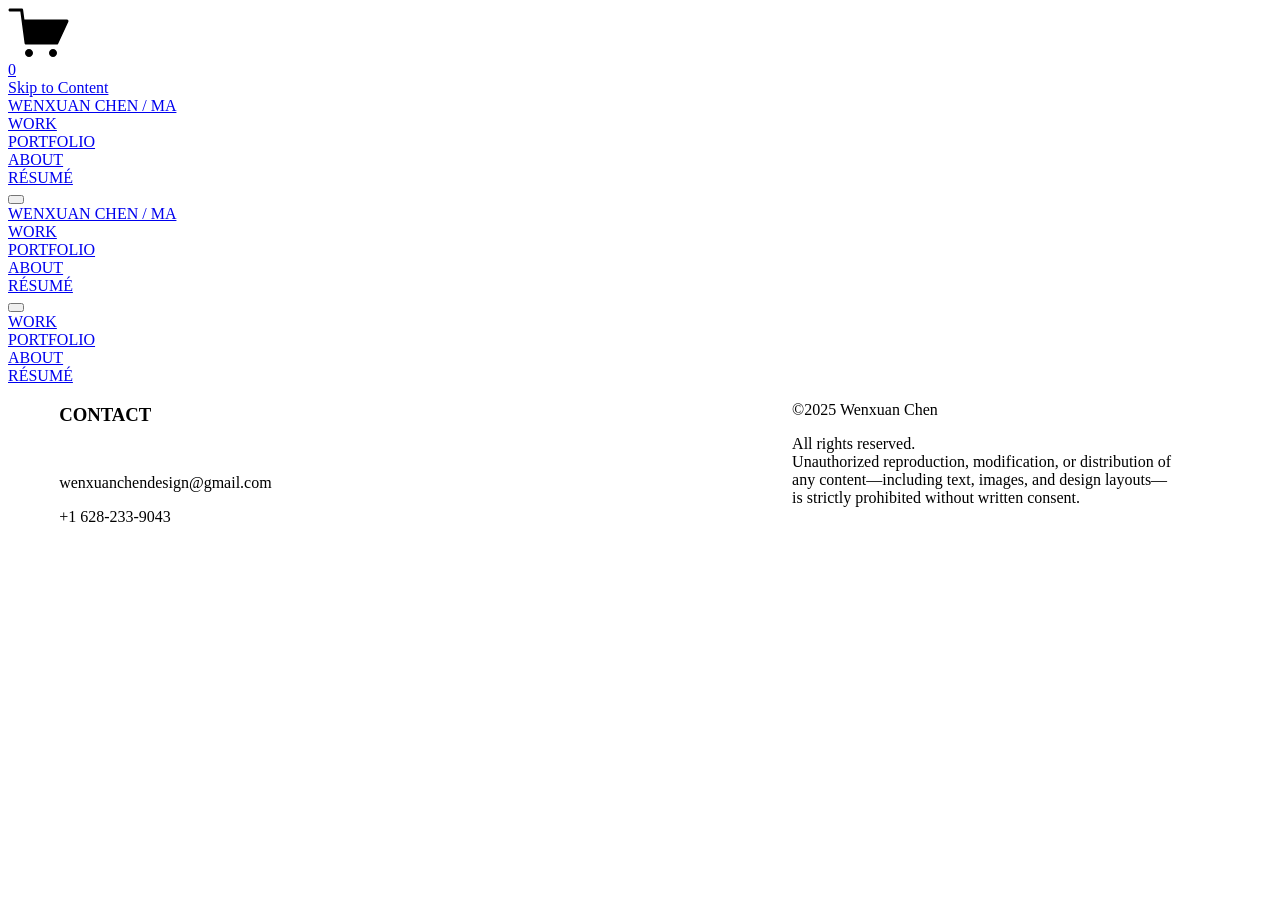
==== cart.html @ 600b2b16 "Add files via upload" ====
<!doctype html>
<html xmlns:og="http://opengraphprotocol.org/schema/" xmlns:fb="http://www.facebook.com/2008/fbml" lang="en-US"  >
  <head>
    <meta http-equiv="X-UA-Compatible" content="IE=edge,chrome=1">
    <meta name="viewport" content="width=device-width, initial-scale=1">
    <!-- This is Squarespace. --><!-- celery-flamingo-sxj2 -->
<!--<base href="">-->
<meta charset="utf-8" />
<title>WENXUAN CHEN / MA</title>
<meta http-equiv="Accept-CH" content="Sec-CH-UA-Platform-Version, Sec-CH-UA-Model" /><link rel="icon" type="image/x-icon" href="../assets.squarespace.com/universal/default-favicon.ico"/>
<meta property="og:site_name" content="WENXUAN CHEN / MA"/>
<meta property="og:title" content="WENXUAN CHEN / MA"/>
<meta property="og:type" content="website"/>
<meta property="og:image" content=""/>
<meta itemprop="name" content="WENXUAN CHEN / MA"/>
<meta itemprop="thumbnailUrl" content=""/>
<link rel="image_src" href="" />
<meta itemprop="image" content=""/>
<meta name="twitter:title" content="WENXUAN CHEN / MA"/>
<meta name="twitter:image" content=""/>
<meta name="twitter:card" content="summary"/>
<meta name="description" content="" />
<link rel="preconnect" href="../images.squarespace-cdn.com/index.txt">
<link rel="preconnect" href="https://fonts.gstatic.com">
<link rel="stylesheet" href="https://fonts.googleapis.com/css2?family=IBM+Plex+Mono:ital,wght@0,400;0,700;1,400;1,700&amp;family=IBM+Plex+Sans:ital,wght@0,400;0,700;1,400;1,700&amp;family=Poppins:ital,wght@0,400;0,700;1,400;1,700"><script type="text/javascript" defer="true" nomodule="nomodule" src="../assets.squarespace.com/@sqs/polyfiller/1.6/legacy.js"></script>
<script type="text/javascript" defer="true" src="../assets.squarespace.com/@sqs/polyfiller/1.6/modern.js"></script>
<script data-name="static-context">Static = window.Static || {}; Static.SQUARESPACE_CONTEXT = {"betaFeatureFlags":["campaigns_merch_state","contacts_and_campaigns_redesign","output_template_css_assets","member_areas_feature","marketing_landing_page","supports_versioned_template_assets","marketing_automations","campaigns_new_image_layout_picker","campaigns_table_v2","campaigns_thumbnail_layout","modernized-pdp-m2-enabled","enable_modernized_pdp_m3_layout_ux","nested_categories","campaigns_import_discounts","campaigns_discount_section_in_automations","scripts_defer","enable_modernized_pdp_m3_fluid","override_block_styles","campaigns_discount_section_in_blasts","enable_form_submission_trigger","new_stacked_index","i18n_beta_website_locales"],"facebookAppId":"314192535267336","facebookApiVersion":"v6.0","rollups":{"squarespace-announcement-bar":{"js":"//assets.squarespace.com/universal/scripts-compressed/announcement-bar-2b42defe058a11f5-min.en-US.js"},"squarespace-audio-player":{"css":"//assets.squarespace.com/universal/styles-compressed/audio-player-b05f5197a871c566-min.en-US.css","js":"//assets.squarespace.com/universal/scripts-compressed/audio-player-1d3d93609119d37d-min.en-US.js"},"squarespace-blog-collection-list":{"css":"//assets.squarespace.com/universal/styles-compressed/blog-collection-list-b4046463b72f34e2-min.en-US.css","js":"//assets.squarespace.com/universal/scripts-compressed/blog-collection-list-12c18776273a154b-min.en-US.js"},"squarespace-calendar-block-renderer":{"css":"//assets.squarespace.com/universal/styles-compressed/calendar-block-renderer-c3fef2a497c8e56b-min.en-US.css","js":"//assets.squarespace.com/universal/scripts-compressed/calendar-block-renderer-69bb311da5e9db44-min.en-US.js"},"squarespace-chartjs-helpers":{"css":"//assets.squarespace.com/universal/styles-compressed/chartjs-helpers-96b256171ee039c1-min.en-US.css","js":"//assets.squarespace.com/universal/scripts-compressed/chartjs-helpers-77a31c81c308fbf3-min.en-US.js"},"squarespace-comments":{"css":"//assets.squarespace.com/universal/styles-compressed/comments-a4a18c645eedfce6-min.en-US.css","js":"//assets.squarespace.com/universal/scripts-compressed/comments-3b12386abe891bcf-min.en-US.js"},"squarespace-custom-css-popup":{"css":"//assets.squarespace.com/universal/styles-compressed/custom-css-popup-d74230ea9a8c2c2b-min.en-US.css","js":"//assets.squarespace.com/universal/scripts-compressed/custom-css-popup-586f7938cd0c27c5-min.en-US.js"},"squarespace-dialog":{"css":"//assets.squarespace.com/universal/styles-compressed/dialog-86aacd645d83874c-min.en-US.css","js":"//assets.squarespace.com/universal/scripts-compressed/dialog-48793b863e09a511-min.en-US.js"},"squarespace-events-collection":{"css":"//assets.squarespace.com/universal/styles-compressed/events-collection-c3fef2a497c8e56b-min.en-US.css","js":"//assets.squarespace.com/universal/scripts-compressed/events-collection-3ffeaffa3a4a348f-min.en-US.js"},"squarespace-form-rendering-utils":{"js":"//assets.squarespace.com/universal/scripts-compressed/form-rendering-utils-640099d49d64bab0-min.en-US.js"},"squarespace-forms":{"css":"//assets.squarespace.com/universal/styles-compressed/forms-0afd3c6ac30bbab1-min.en-US.css","js":"//assets.squarespace.com/universal/scripts-compressed/forms-19931b0f186e4971-min.en-US.js"},"squarespace-gallery-collection-list":{"css":"//assets.squarespace.com/universal/styles-compressed/gallery-collection-list-b4046463b72f34e2-min.en-US.css","js":"//assets.squarespace.com/universal/scripts-compressed/gallery-collection-list-274a849527a65c12-min.en-US.js"},"squarespace-image-zoom":{"css":"//assets.squarespace.com/universal/styles-compressed/image-zoom-b4046463b72f34e2-min.en-US.css","js":"//assets.squarespace.com/universal/scripts-compressed/image-zoom-873f8c7fd05f4910-min.en-US.js"},"squarespace-pinterest":{"css":"//assets.squarespace.com/universal/styles-compressed/pinterest-b4046463b72f34e2-min.en-US.css","js":"//assets.squarespace.com/universal/scripts-compressed/pinterest-6ab75d85d8806e3e-min.en-US.js"},"squarespace-popup-overlay":{"css":"//assets.squarespace.com/universal/styles-compressed/popup-overlay-b742b752f5880972-min.en-US.css","js":"//assets.squarespace.com/universal/scripts-compressed/popup-overlay-b00442f823a5a6cd-min.en-US.js"},"squarespace-product-quick-view":{"css":"//assets.squarespace.com/universal/styles-compressed/product-quick-view-0afd3c6ac30bbab1-min.en-US.css","js":"//assets.squarespace.com/universal/scripts-compressed/product-quick-view-ebf5618bf6cb23a5-min.en-US.js"},"squarespace-products-collection-item-v2":{"css":"//assets.squarespace.com/universal/styles-compressed/products-collection-item-v2-b4046463b72f34e2-min.en-US.css","js":"//assets.squarespace.com/universal/scripts-compressed/products-collection-item-v2-b544786b489813dd-min.en-US.js"},"squarespace-products-collection-list-v2":{"css":"//assets.squarespace.com/universal/styles-compressed/products-collection-list-v2-b4046463b72f34e2-min.en-US.css","js":"//assets.squarespace.com/universal/scripts-compressed/products-collection-list-v2-b57ddaba66d3eb0e-min.en-US.js"},"squarespace-search-page":{"css":"//assets.squarespace.com/universal/styles-compressed/search-page-90a67fc09b9b32c6-min.en-US.css","js":"//assets.squarespace.com/universal/scripts-compressed/search-page-96bd9c63f654c18f-min.en-US.js"},"squarespace-search-preview":{"js":"//assets.squarespace.com/universal/scripts-compressed/search-preview-b5332a4a618b55fa-min.en-US.js"},"squarespace-simple-liking":{"css":"//assets.squarespace.com/universal/styles-compressed/simple-liking-701bf8bbc05ec6aa-min.en-US.css","js":"//assets.squarespace.com/universal/scripts-compressed/simple-liking-975cece8de6fa14a-min.en-US.js"},"squarespace-social-buttons":{"css":"//assets.squarespace.com/universal/styles-compressed/social-buttons-95032e5fa98e47a5-min.en-US.css","js":"//assets.squarespace.com/universal/scripts-compressed/social-buttons-b69e6dda6183141d-min.en-US.js"},"squarespace-tourdates":{"css":"//assets.squarespace.com/universal/styles-compressed/tourdates-b4046463b72f34e2-min.en-US.css","js":"//assets.squarespace.com/universal/scripts-compressed/tourdates-521dd3864cf042e1-min.en-US.js"},"squarespace-website-overlays-manager":{"css":"//assets.squarespace.com/universal/styles-compressed/website-overlays-manager-07ea5a4e004e6710-min.en-US.css","js":"//assets.squarespace.com/universal/scripts-compressed/website-overlays-manager-40c240638975dc6b-min.en-US.js"}},"pageType":205,"website":{"id":"67ed1c45b920d93a3e6b34d9","identifier":"celery-flamingo-sxj2","websiteType":4,"contentModifiedOn":1775080100993,"cloneable":false,"hasBeenCloneable":false,"siteStatus":{},"language":"en-US","translationLocale":"en-US","formattingLocale":"en-US","timeZone":"America/Los_Angeles","machineTimeZoneOffset":-25200000,"timeZoneOffset":-25200000,"timeZoneAbbr":"PDT","siteTitle":"WENXUAN CHEN / MA","fullSiteTitle":"WENXUAN CHEN / MA","location":{},"shareButtonOptions":{"4":true,"1":true,"8":true,"6":true,"7":true,"3":true,"2":true},"authenticUrl":"https://www.wenxuanchendesign.com","internalUrl":"https://celery-flamingo-sxj2.squarespace.com","baseUrl":"https://www.wenxuanchendesign.com","primaryDomain":"www.wenxuanchendesign.com","sslSetting":3,"isHstsEnabled":true,"socialAccounts":[{"serviceId":64,"addedOn":1743592517596,"profileUrl":"http://instagram.com/squarespace","iconEnabled":true,"serviceName":"instagram-unauth"},{"serviceId":71,"addedOn":1743592517602,"profileUrl":"http://spotify.com","iconEnabled":true,"serviceName":"spotify-unauth"},{"serviceId":69,"addedOn":1743592517609,"profileUrl":"http://youtube.com/squarespace","iconEnabled":true,"serviceName":"youtube-unauth"}],"typekitId":"","statsMigrated":false,"imageMetadataProcessingEnabled":false,"screenshotId":"f1e9a8cbaa8f082407f8d2727ce676b73d282a180d2c29818cc41df4ec56afa5","captchaSettings":{"enabledForDonations":false},"showOwnerLogin":false},"websiteSettings":{"id":"67ed1c45b920d93a3e6b34dd","websiteId":"67ed1c45b920d93a3e6b34d9","subjects":[],"country":"US","state":"CA","simpleLikingEnabled":true,"popupOverlaySettings":{"style":1,"enabledPages":[]},"commentLikesAllowed":true,"commentAnonAllowed":true,"commentThreaded":true,"commentApprovalRequired":false,"commentAvatarsOn":true,"commentSortType":2,"commentFlagThreshold":0,"commentFlagsAllowed":true,"commentEnableByDefault":true,"commentDisableAfterDaysDefault":0,"disqusShortname":"","commentsEnabled":false,"businessHours":{},"storeSettings":{"returnPolicy":null,"termsOfService":null,"privacyPolicy":null,"expressCheckout":false,"continueShoppingLinkUrl":"/","useLightCart":false,"showNoteField":false,"shippingCountryDefaultValue":"US","billToShippingDefaultValue":false,"showShippingPhoneNumber":true,"isShippingPhoneRequired":false,"showBillingPhoneNumber":true,"isBillingPhoneRequired":false,"currenciesSupported":["USD","CAD","GBP","AUD","EUR","CHF","NOK","SEK","DKK","NZD","SGD","MXN","HKD","CZK","ILS","MYR","RUB","PHP","PLN","THB","BRL","ARS","COP","IDR","INR","JPY","ZAR"],"defaultCurrency":"USD","selectedCurrency":"USD","measurementStandard":1,"showCustomCheckoutForm":false,"checkoutPageMarketingOptInEnabled":true,"enableMailingListOptInByDefault":false,"sameAsRetailLocation":false,"merchandisingSettings":{"scarcityEnabledOnProductItems":false,"scarcityEnabledOnProductBlocks":false,"scarcityMessageType":"DEFAULT_SCARCITY_MESSAGE","scarcityThreshold":10,"multipleQuantityAllowedForServices":true,"restockNotificationsEnabled":false,"restockNotificationsMailingListSignUpEnabled":false,"relatedProductsEnabled":false,"relatedProductsOrdering":"random","soldOutVariantsDropdownDisabled":false,"productComposerOptedIn":false,"productComposerABTestOptedOut":false,"productReviewsEnabled":false},"minimumOrderSubtotalEnabled":false,"minimumOrderSubtotal":{"currency":"USD","value":"0.00"},"addToCartConfirmationType":2,"isLive":false,"multipleQuantityAllowedForServices":true},"useEscapeKeyToLogin":false,"ssBadgeType":1,"ssBadgePosition":4,"ssBadgeVisibility":1,"ssBadgeDevices":1,"pinterestOverlayOptions":{"mode":"disabled"},"userAccountsSettings":{"loginAllowed":true,"signupAllowed":true}},"cookieSettings":{"isCookieBannerEnabled":false,"isRestrictiveCookiePolicyEnabled":false,"cookieBannerText":"","cookieBannerTheme":"","cookieBannerVariant":"","cookieBannerPosition":"","cookieBannerCtaVariant":"","cookieBannerCtaText":"","cookieBannerAcceptType":"OPT_IN","cookieBannerOptOutCtaText":"","cookieBannerHasOptOut":false,"cookieBannerHasManageCookies":true,"cookieBannerManageCookiesLabel":"","cookieBannerSavedPreferencesText":"","cookieBannerSavedPreferencesLayout":"PILL"},"websiteCloneable":false,"subscribed":false,"appDomain":"squarespace.com","templateTweakable":true,"tweakJSON":{"form-use-theme-colors":"true","header-logo-height":"50px","header-mobile-logo-max-height":"40px","header-vert-padding":"0.1vw","header-width":"Full","maxPageWidth":"3000px","mobile-header-vert-padding":"6vw","pagePadding":"2vw","tweak-blog-alternating-side-by-side-image-aspect-ratio":"1:1 Square","tweak-blog-alternating-side-by-side-image-spacing":"8%","tweak-blog-alternating-side-by-side-meta-spacing":"5px","tweak-blog-alternating-side-by-side-primary-meta":"Categories","tweak-blog-alternating-side-by-side-read-more-spacing":"2px","tweak-blog-alternating-side-by-side-secondary-meta":"Date","tweak-blog-basic-grid-columns":"3","tweak-blog-basic-grid-image-aspect-ratio":"1:1 Square","tweak-blog-basic-grid-image-spacing":"29px","tweak-blog-basic-grid-meta-spacing":"6px","tweak-blog-basic-grid-primary-meta":"Author","tweak-blog-basic-grid-read-more-spacing":"37px","tweak-blog-basic-grid-secondary-meta":"Date","tweak-blog-item-custom-width":"79","tweak-blog-item-show-author-profile":"false","tweak-blog-item-width":"Medium","tweak-blog-masonry-columns":"2","tweak-blog-masonry-horizontal-spacing":"35px","tweak-blog-masonry-image-spacing":"30px","tweak-blog-masonry-meta-spacing":"14px","tweak-blog-masonry-primary-meta":"None","tweak-blog-masonry-read-more-spacing":"0px","tweak-blog-masonry-secondary-meta":"None","tweak-blog-masonry-vertical-spacing":"240px","tweak-blog-side-by-side-image-aspect-ratio":"1:1 Square","tweak-blog-side-by-side-image-spacing":"6%","tweak-blog-side-by-side-meta-spacing":"20px","tweak-blog-side-by-side-primary-meta":"Categories","tweak-blog-side-by-side-read-more-spacing":"20px","tweak-blog-side-by-side-secondary-meta":"Date","tweak-blog-single-column-image-spacing":"50px","tweak-blog-single-column-meta-spacing":"22px","tweak-blog-single-column-primary-meta":"None","tweak-blog-single-column-read-more-spacing":"30px","tweak-blog-single-column-secondary-meta":"None","tweak-events-stacked-show-thumbnails":"true","tweak-events-stacked-thumbnail-size":"3:2 Standard","tweak-fixed-header":"true","tweak-fixed-header-style":"Scroll Back","tweak-global-animations-animation-curve":"ease","tweak-global-animations-animation-delay":"0.6s","tweak-global-animations-animation-duration":"0.90s","tweak-global-animations-animation-style":"fade","tweak-global-animations-animation-type":"fade","tweak-global-animations-complexity-level":"detailed","tweak-global-animations-enabled":"true","tweak-portfolio-grid-basic-custom-height":"50","tweak-portfolio-grid-overlay-custom-height":"50","tweak-portfolio-hover-follow-acceleration":"10%","tweak-portfolio-hover-follow-animation-duration":"Fast","tweak-portfolio-hover-follow-animation-type":"Fade","tweak-portfolio-hover-follow-delimiter":"Bullet","tweak-portfolio-hover-follow-front":"false","tweak-portfolio-hover-follow-layout":"Inline","tweak-portfolio-hover-follow-size":"50","tweak-portfolio-hover-follow-text-spacing-x":"1.5","tweak-portfolio-hover-follow-text-spacing-y":"1.5","tweak-portfolio-hover-static-animation-duration":"Fast","tweak-portfolio-hover-static-animation-type":"Fade","tweak-portfolio-hover-static-delimiter":"Hyphen","tweak-portfolio-hover-static-front":"true","tweak-portfolio-hover-static-layout":"Inline","tweak-portfolio-hover-static-size":"50","tweak-portfolio-hover-static-text-spacing-x":"1.5","tweak-portfolio-hover-static-text-spacing-y":"1.5","tweak-portfolio-index-background-animation-duration":"Medium","tweak-portfolio-index-background-animation-type":"Fade","tweak-portfolio-index-background-custom-height":"50","tweak-portfolio-index-background-delimiter":"None","tweak-portfolio-index-background-height":"Large","tweak-portfolio-index-background-horizontal-alignment":"Center","tweak-portfolio-index-background-link-format":"Stacked","tweak-portfolio-index-background-persist":"false","tweak-portfolio-index-background-vertical-alignment":"Middle","tweak-portfolio-index-background-width":"Full","tweak-transparent-header":"true"},"templateId":"5c5a519771c10ba3470d8101","templateVersion":"7.1","pageFeatures":[3,4],"gmRenderKey":"QUl6YVN5Q0JUUk9xNkx1dkZfSUUxcjQ2LVQ0QWVUU1YtMGQ3bXk4","templateScriptsRootUrl":"https://static1.squarespace.com/static/vta/5c5a519771c10ba3470d8101/scripts/","impersonatedSession":false,"demoCollections":[],"tzData":{"zones":[[-480,"US","P%sT",null]],"rules":{"US":[[1967,2006,null,"Oct","lastSun","2:00","0","S"],[1987,2006,null,"Apr","Sun>=1","2:00","1:00","D"],[2007,"max",null,"Mar","Sun>=8","2:00","1:00","D"],[2007,"max",null,"Nov","Sun>=1","2:00","0","S"]]}},"showAnnouncementBar":false,"recaptchaEnterpriseContext":{"recaptchaEnterpriseSiteKey":"6LdDFQwjAAAAAPigEvvPgEVbb7QBm-TkVJdDTlAv"},"i18nContext":{"timeZoneData":{"id":"America/Los_Angeles","name":"Pacific Time"}},"env":"PRODUCTION","visitorFormContext":{"formFieldFormats":{"countries":[{"name":"Afghanistan","code":"AF","phoneCode":"+93"},{"name":"\u00C5land Islands","code":"AX","phoneCode":"+358"},{"name":"Albania","code":"AL","phoneCode":"+355"},{"name":"Algeria","code":"DZ","phoneCode":"+213"},{"name":"American Samoa","code":"AS","phoneCode":"+1"},{"name":"Andorra","code":"AD","phoneCode":"+376"},{"name":"Angola","code":"AO","phoneCode":"+244"},{"name":"Anguilla","code":"AI","phoneCode":"+1"},{"name":"Antigua & Barbuda","code":"AG","phoneCode":"+1"},{"name":"Argentina","code":"AR","phoneCode":"+54"},{"name":"Armenia","code":"AM","phoneCode":"+374"},{"name":"Aruba","code":"AW","phoneCode":"+297"},{"name":"Ascension Island","code":"AC","phoneCode":"+247"},{"name":"Australia","code":"AU","phoneCode":"+61"},{"name":"Austria","code":"AT","phoneCode":"+43"},{"name":"Azerbaijan","code":"AZ","phoneCode":"+994"},{"name":"Bahamas","code":"BS","phoneCode":"+1"},{"name":"Bahrain","code":"BH","phoneCode":"+973"},{"name":"Bangladesh","code":"BD","phoneCode":"+880"},{"name":"Barbados","code":"BB","phoneCode":"+1"},{"name":"Belarus","code":"BY","phoneCode":"+375"},{"name":"Belgium","code":"BE","phoneCode":"+32"},{"name":"Belize","code":"BZ","phoneCode":"+501"},{"name":"Benin","code":"BJ","phoneCode":"+229"},{"name":"Bermuda","code":"BM","phoneCode":"+1"},{"name":"Bhutan","code":"BT","phoneCode":"+975"},{"name":"Bolivia","code":"BO","phoneCode":"+591"},{"name":"Bosnia & Herzegovina","code":"BA","phoneCode":"+387"},{"name":"Botswana","code":"BW","phoneCode":"+267"},{"name":"Brazil","code":"BR","phoneCode":"+55"},{"name":"British Indian Ocean Territory","code":"IO","phoneCode":"+246"},{"name":"British Virgin Islands","code":"VG","phoneCode":"+1"},{"name":"Brunei","code":"BN","phoneCode":"+673"},{"name":"Bulgaria","code":"BG","phoneCode":"+359"},{"name":"Burkina Faso","code":"BF","phoneCode":"+226"},{"name":"Burundi","code":"BI","phoneCode":"+257"},{"name":"Cambodia","code":"KH","phoneCode":"+855"},{"name":"Cameroon","code":"CM","phoneCode":"+237"},{"name":"Canada","code":"CA","phoneCode":"+1"},{"name":"Cape Verde","code":"CV","phoneCode":"+238"},{"name":"Caribbean Netherlands","code":"BQ","phoneCode":"+599"},{"name":"Cayman Islands","code":"KY","phoneCode":"+1"},{"name":"Central African Republic","code":"CF","phoneCode":"+236"},{"name":"Chad","code":"TD","phoneCode":"+235"},{"name":"Chile","code":"CL","phoneCode":"+56"},{"name":"China","code":"CN","phoneCode":"+86"},{"name":"Christmas Island","code":"CX","phoneCode":"+61"},{"name":"Cocos (Keeling) Islands","code":"CC","phoneCode":"+61"},{"name":"Colombia","code":"CO","phoneCode":"+57"},{"name":"Comoros","code":"KM","phoneCode":"+269"},{"name":"Congo - Brazzaville","code":"CG","phoneCode":"+242"},{"name":"Congo - Kinshasa","code":"CD","phoneCode":"+243"},{"name":"Cook Islands","code":"CK","phoneCode":"+682"},{"name":"Costa Rica","code":"CR","phoneCode":"+506"},{"name":"C\u00F4te d\u2019Ivoire","code":"CI","phoneCode":"+225"},{"name":"Croatia","code":"HR","phoneCode":"+385"},{"name":"Cuba","code":"CU","phoneCode":"+53"},{"name":"Cura\u00E7ao","code":"CW","phoneCode":"+599"},{"name":"Cyprus","code":"CY","phoneCode":"+357"},{"name":"Czechia","code":"CZ","phoneCode":"+420"},{"name":"Denmark","code":"DK","phoneCode":"+45"},{"name":"Djibouti","code":"DJ","phoneCode":"+253"},{"name":"Dominica","code":"DM","phoneCode":"+1"},{"name":"Dominican Republic","code":"DO","phoneCode":"+1"},{"name":"Ecuador","code":"EC","phoneCode":"+593"},{"name":"Egypt","code":"EG","phoneCode":"+20"},{"name":"El Salvador","code":"SV","phoneCode":"+503"},{"name":"Equatorial Guinea","code":"GQ","phoneCode":"+240"},{"name":"Eritrea","code":"ER","phoneCode":"+291"},{"name":"Estonia","code":"EE","phoneCode":"+372"},{"name":"Eswatini","code":"SZ","phoneCode":"+268"},{"name":"Ethiopia","code":"ET","phoneCode":"+251"},{"name":"Falkland Islands","code":"FK","phoneCode":"+500"},{"name":"Faroe Islands","code":"FO","phoneCode":"+298"},{"name":"Fiji","code":"FJ","phoneCode":"+679"},{"name":"Finland","code":"FI","phoneCode":"+358"},{"name":"France","code":"FR","phoneCode":"+33"},{"name":"French Guiana","code":"GF","phoneCode":"+594"},{"name":"French Polynesia","code":"PF","phoneCode":"+689"},{"name":"Gabon","code":"GA","phoneCode":"+241"},{"name":"Gambia","code":"GM","phoneCode":"+220"},{"name":"Georgia","code":"GE","phoneCode":"+995"},{"name":"Germany","code":"DE","phoneCode":"+49"},{"name":"Ghana","code":"GH","phoneCode":"+233"},{"name":"Gibraltar","code":"GI","phoneCode":"+350"},{"name":"Greece","code":"GR","phoneCode":"+30"},{"name":"Greenland","code":"GL","phoneCode":"+299"},{"name":"Grenada","code":"GD","phoneCode":"+1"},{"name":"Guadeloupe","code":"GP","phoneCode":"+590"},{"name":"Guam","code":"GU","phoneCode":"+1"},{"name":"Guatemala","code":"GT","phoneCode":"+502"},{"name":"Guernsey","code":"GG","phoneCode":"+44"},{"name":"Guinea","code":"GN","phoneCode":"+224"},{"name":"Guinea-Bissau","code":"GW","phoneCode":"+245"},{"name":"Guyana","code":"GY","phoneCode":"+592"},{"name":"Haiti","code":"HT","phoneCode":"+509"},{"name":"Honduras","code":"HN","phoneCode":"+504"},{"name":"Hong Kong SAR China","code":"HK","phoneCode":"+852"},{"name":"Hungary","code":"HU","phoneCode":"+36"},{"name":"Iceland","code":"IS","phoneCode":"+354"},{"name":"India","code":"IN","phoneCode":"+91"},{"name":"Indonesia","code":"ID","phoneCode":"+62"},{"name":"Iran","code":"IR","phoneCode":"+98"},{"name":"Iraq","code":"IQ","phoneCode":"+964"},{"name":"Ireland","code":"IE","phoneCode":"+353"},{"name":"Isle of Man","code":"IM","phoneCode":"+44"},{"name":"Israel","code":"IL","phoneCode":"+972"},{"name":"Italy","code":"IT","phoneCode":"+39"},{"name":"Jamaica","code":"JM","phoneCode":"+1"},{"name":"Japan","code":"JP","phoneCode":"+81"},{"name":"Jersey","code":"JE","phoneCode":"+44"},{"name":"Jordan","code":"JO","phoneCode":"+962"},{"name":"Kazakhstan","code":"KZ","phoneCode":"+7"},{"name":"Kenya","code":"KE","phoneCode":"+254"},{"name":"Kiribati","code":"KI","phoneCode":"+686"},{"name":"Kosovo","code":"XK","phoneCode":"+383"},{"name":"Kuwait","code":"KW","phoneCode":"+965"},{"name":"Kyrgyzstan","code":"KG","phoneCode":"+996"},{"name":"Laos","code":"LA","phoneCode":"+856"},{"name":"Latvia","code":"LV","phoneCode":"+371"},{"name":"Lebanon","code":"LB","phoneCode":"+961"},{"name":"Lesotho","code":"LS","phoneCode":"+266"},{"name":"Liberia","code":"LR","phoneCode":"+231"},{"name":"Libya","code":"LY","phoneCode":"+218"},{"name":"Liechtenstein","code":"LI","phoneCode":"+423"},{"name":"Lithuania","code":"LT","phoneCode":"+370"},{"name":"Luxembourg","code":"LU","phoneCode":"+352"},{"name":"Macao SAR China","code":"MO","phoneCode":"+853"},{"name":"Madagascar","code":"MG","phoneCode":"+261"},{"name":"Malawi","code":"MW","phoneCode":"+265"},{"name":"Malaysia","code":"MY","phoneCode":"+60"},{"name":"Maldives","code":"MV","phoneCode":"+960"},{"name":"Mali","code":"ML","phoneCode":"+223"},{"name":"Malta","code":"MT","phoneCode":"+356"},{"name":"Marshall Islands","code":"MH","phoneCode":"+692"},{"name":"Martinique","code":"MQ","phoneCode":"+596"},{"name":"Mauritania","code":"MR","phoneCode":"+222"},{"name":"Mauritius","code":"MU","phoneCode":"+230"},{"name":"Mayotte","code":"YT","phoneCode":"+262"},{"name":"Mexico","code":"MX","phoneCode":"+52"},{"name":"Micronesia","code":"FM","phoneCode":"+691"},{"name":"Moldova","code":"MD","phoneCode":"+373"},{"name":"Monaco","code":"MC","phoneCode":"+377"},{"name":"Mongolia","code":"MN","phoneCode":"+976"},{"name":"Montenegro","code":"ME","phoneCode":"+382"},{"name":"Montserrat","code":"MS","phoneCode":"+1"},{"name":"Morocco","code":"MA","phoneCode":"+212"},{"name":"Mozambique","code":"MZ","phoneCode":"+258"},{"name":"Myanmar (Burma)","code":"MM","phoneCode":"+95"},{"name":"Namibia","code":"NA","phoneCode":"+264"},{"name":"Nauru","code":"NR","phoneCode":"+674"},{"name":"Nepal","code":"NP","phoneCode":"+977"},{"name":"Netherlands","code":"NL","phoneCode":"+31"},{"name":"New Caledonia","code":"NC","phoneCode":"+687"},{"name":"New Zealand","code":"NZ","phoneCode":"+64"},{"name":"Nicaragua","code":"NI","phoneCode":"+505"},{"name":"Niger","code":"NE","phoneCode":"+227"},{"name":"Nigeria","code":"NG","phoneCode":"+234"},{"name":"Niue","code":"NU","phoneCode":"+683"},{"name":"Norfolk Island","code":"NF","phoneCode":"+672"},{"name":"Northern Mariana Islands","code":"MP","phoneCode":"+1"},{"name":"North Korea","code":"KP","phoneCode":"+850"},{"name":"North Macedonia","code":"MK","phoneCode":"+389"},{"name":"Norway","code":"NO","phoneCode":"+47"},{"name":"Oman","code":"OM","phoneCode":"+968"},{"name":"Pakistan","code":"PK","phoneCode":"+92"},{"name":"Palau","code":"PW","phoneCode":"+680"},{"name":"Palestinian Territories","code":"PS","phoneCode":"+970"},{"name":"Panama","code":"PA","phoneCode":"+507"},{"name":"Papua New Guinea","code":"PG","phoneCode":"+675"},{"name":"Paraguay","code":"PY","phoneCode":"+595"},{"name":"Peru","code":"PE","phoneCode":"+51"},{"name":"Philippines","code":"PH","phoneCode":"+63"},{"name":"Poland","code":"PL","phoneCode":"+48"},{"name":"Portugal","code":"PT","phoneCode":"+351"},{"name":"Puerto Rico","code":"PR","phoneCode":"+1"},{"name":"Qatar","code":"QA","phoneCode":"+974"},{"name":"R\u00E9union","code":"RE","phoneCode":"+262"},{"name":"Romania","code":"RO","phoneCode":"+40"},{"name":"Russia","code":"RU","phoneCode":"+7"},{"name":"Rwanda","code":"RW","phoneCode":"+250"},{"name":"Samoa","code":"WS","phoneCode":"+685"},{"name":"San Marino","code":"SM","phoneCode":"+378"},{"name":"S\u00E3o Tom\u00E9 & Pr\u00EDncipe","code":"ST","phoneCode":"+239"},{"name":"Saudi Arabia","code":"SA","phoneCode":"+966"},{"name":"Senegal","code":"SN","phoneCode":"+221"},{"name":"Serbia","code":"RS","phoneCode":"+381"},{"name":"Seychelles","code":"SC","phoneCode":"+248"},{"name":"Sierra Leone","code":"SL","phoneCode":"+232"},{"name":"Singapore","code":"SG","phoneCode":"+65"},{"name":"Sint Maarten","code":"SX","phoneCode":"+1"},{"name":"Slovakia","code":"SK","phoneCode":"+421"},{"name":"Slovenia","code":"SI","phoneCode":"+386"},{"name":"Solomon Islands","code":"SB","phoneCode":"+677"},{"name":"Somalia","code":"SO","phoneCode":"+252"},{"name":"South Africa","code":"ZA","phoneCode":"+27"},{"name":"South Korea","code":"KR","phoneCode":"+82"},{"name":"South Sudan","code":"SS","phoneCode":"+211"},{"name":"Spain","code":"ES","phoneCode":"+34"},{"name":"Sri Lanka","code":"LK","phoneCode":"+94"},{"name":"St. Barth\u00E9lemy","code":"BL","phoneCode":"+590"},{"name":"St. Helena","code":"SH","phoneCode":"+290"},{"name":"St. Kitts & Nevis","code":"KN","phoneCode":"+1"},{"name":"St. Lucia","code":"LC","phoneCode":"+1"},{"name":"St. Martin","code":"MF","phoneCode":"+590"},{"name":"St. Pierre & Miquelon","code":"PM","phoneCode":"+508"},{"name":"St. Vincent & Grenadines","code":"VC","phoneCode":"+1"},{"name":"Sudan","code":"SD","phoneCode":"+249"},{"name":"Suriname","code":"SR","phoneCode":"+597"},{"name":"Svalbard & Jan Mayen","code":"SJ","phoneCode":"+47"},{"name":"Sweden","code":"SE","phoneCode":"+46"},{"name":"Switzerland","code":"CH","phoneCode":"+41"},{"name":"Syria","code":"SY","phoneCode":"+963"},{"name":"Taiwan","code":"TW","phoneCode":"+886"},{"name":"Tajikistan","code":"TJ","phoneCode":"+992"},{"name":"Tanzania","code":"TZ","phoneCode":"+255"},{"name":"Thailand","code":"TH","phoneCode":"+66"},{"name":"Timor-Leste","code":"TL","phoneCode":"+670"},{"name":"Togo","code":"TG","phoneCode":"+228"},{"name":"Tokelau","code":"TK","phoneCode":"+690"},{"name":"Tonga","code":"TO","phoneCode":"+676"},{"name":"Trinidad & Tobago","code":"TT","phoneCode":"+1"},{"name":"Tristan da Cunha","code":"TA","phoneCode":"+290"},{"name":"Tunisia","code":"TN","phoneCode":"+216"},{"name":"T\u00FCrkiye","code":"TR","phoneCode":"+90"},{"name":"Turkmenistan","code":"TM","phoneCode":"+993"},{"name":"Turks & Caicos Islands","code":"TC","phoneCode":"+1"},{"name":"Tuvalu","code":"TV","phoneCode":"+688"},{"name":"U.S. Virgin Islands","code":"VI","phoneCode":"+1"},{"name":"Uganda","code":"UG","phoneCode":"+256"},{"name":"Ukraine","code":"UA","phoneCode":"+380"},{"name":"United Arab Emirates","code":"AE","phoneCode":"+971"},{"name":"United Kingdom","code":"GB","phoneCode":"+44"},{"name":"United States","code":"US","phoneCode":"+1"},{"name":"Uruguay","code":"UY","phoneCode":"+598"},{"name":"Uzbekistan","code":"UZ","phoneCode":"+998"},{"name":"Vanuatu","code":"VU","phoneCode":"+678"},{"name":"Vatican City","code":"VA","phoneCode":"+39"},{"name":"Venezuela","code":"VE","phoneCode":"+58"},{"name":"Vietnam","code":"VN","phoneCode":"+84"},{"name":"Wallis & Futuna","code":"WF","phoneCode":"+681"},{"name":"Western Sahara","code":"EH","phoneCode":"+212"},{"name":"Yemen","code":"YE","phoneCode":"+967"},{"name":"Zambia","code":"ZM","phoneCode":"+260"},{"name":"Zimbabwe","code":"ZW","phoneCode":"+263"}],"initialPhoneFormat":{"id":0,"type":"PHONE_NUMBER","country":"US","labelLocale":"en-US","fields":[{"type":"SEPARATOR","label":"(","identifier":"LeftParen","length":0,"required":false,"metadata":{}},{"type":"FIELD","label":"1","identifier":"1","length":3,"required":false,"metadata":{}},{"type":"SEPARATOR","label":")","identifier":"RightParen","length":0,"required":false,"metadata":{}},{"type":"SEPARATOR","label":" ","identifier":"Space","length":0,"required":false,"metadata":{}},{"type":"FIELD","label":"2","identifier":"2","length":3,"required":false,"metadata":{}},{"type":"SEPARATOR","label":"-","identifier":"Dash","length":0,"required":false,"metadata":{}},{"type":"FIELD","label":"3","identifier":"3","length":14,"required":false,"metadata":{}}]},"initialNameOrder":"GIVEN_FIRST","initialAddressFormat":{"id":0,"type":"ADDRESS","country":"US","labelLocale":"en","fields":[{"type":"FIELD","label":"Address Line 1","identifier":"Line1","length":0,"required":true,"metadata":{"autocomplete":"address-line1"}},{"type":"SEPARATOR","label":"\n","identifier":"Newline","length":0,"required":false,"metadata":{}},{"type":"FIELD","label":"Address Line 2","identifier":"Line2","length":0,"required":false,"metadata":{"autocomplete":"address-line2"}},{"type":"SEPARATOR","label":"\n","identifier":"Newline","length":0,"required":false,"metadata":{}},{"type":"FIELD","label":"City","identifier":"City","length":0,"required":true,"metadata":{"autocomplete":"address-level2"}},{"type":"SEPARATOR","label":",","identifier":"Comma","length":0,"required":false,"metadata":{}},{"type":"SEPARATOR","label":" ","identifier":"Space","length":0,"required":false,"metadata":{}},{"type":"FIELD","label":"State","identifier":"State","length":0,"required":true,"metadata":{"autocomplete":"address-level1"}},{"type":"SEPARATOR","label":" ","identifier":"Space","length":0,"required":false,"metadata":{}},{"type":"FIELD","label":"ZIP Code","identifier":"Zip","length":0,"required":true,"metadata":{"autocomplete":"postal-code"}}]}},"localizedStrings":{"validation":{"noValidSelection":"A valid selection must be made.","invalidUrl":"Must be a valid URL.","stringTooLong":"Value should have a length no longer than {0}.","containsInvalidKey":"{0} contains an invalid key.","invalidTwitterUsername":"Must be a valid Twitter username.","valueOutsideRange":"Value must be in the range {0} to {1}.","invalidPassword":"Passwords should not contain whitespace.","missingRequiredSubfields":"{0} is missing required subfields: {1}","invalidCurrency":"Currency value should be formatted like 1234 or 123.99.","invalidMapSize":"Value should contain exactly {0} elements.","subfieldsRequired":"All fields in {0} are required.","formSubmissionFailed":"Form submission failed. Review the following information: {0}.","invalidCountryCode":"Country code should have an optional plus and up to 4 digits.","invalidDate":"This is not a real date.","required":"{0} is required.","invalidStringLength":"Value should be {0} characters long.","invalidEmail":"Email addresses should follow the format user@domain.com.","invalidListLength":"Value should be {0} elements long.","allEmpty":"Please fill out at least one form field.","missingRequiredQuestion":"Missing a required question.","invalidQuestion":"Contained an invalid question.","captchaFailure":"Captcha validation failed. Please try again.","stringTooShort":"Value should have a length of at least {0}.","invalid":"{0} is not valid.","formErrors":"Form Errors","containsInvalidValue":"{0} contains an invalid value.","invalidUnsignedNumber":"Numbers must contain only digits and no other characters.","invalidName":"Valid names contain only letters, numbers, spaces, ', or - characters."},"submit":"Submit","status":{"title":"{@} Block","learnMore":"Learn more"},"name":{"firstName":"First Name","lastName":"Last Name"},"lightbox":{"openForm":"Open Form"},"likert":{"agree":"Agree","stronglyDisagree":"Strongly Disagree","disagree":"Disagree","stronglyAgree":"Strongly Agree","neutral":"Neutral"},"time":{"am":"AM","second":"Second","pm":"PM","minute":"Minute","amPm":"AM/PM","hour":"Hour"},"notFound":"Form not found.","date":{"yyyy":"YYYY","year":"Year","mm":"MM","day":"Day","month":"Month","dd":"DD"},"phone":{"country":"Country","number":"Number","prefix":"Prefix","areaCode":"Area Code","line":"Line"},"submitError":"Unable to submit form. Please try again later.","address":{"stateProvince":"State/Province","country":"Country","zipPostalCode":"Zip/Postal Code","address2":"Address 2","address1":"Address 1","city":"City"},"email":{"signUp":"Sign up for news and updates"},"required":"(required)","invalidData":"Invalid form data."}}};</script><script type="text/javascript">SQUARESPACE_ROLLUPS = {};</script>
<script>(function(rollups, name) { if (!rollups[name]) { rollups[name] = {}; } rollups[name].js = ["//assets.squarespace.com/universal/scripts-compressed/visitor-site-error-reporter-c6af264b9caa9021-min.en-US.js"]; })(SQUARESPACE_ROLLUPS, 'squarespace-visitor_site_error_reporter');</script>
<script src="../assets.squarespace.com/universal/scripts-compressed/visitor-site-error-reporter-c6af264b9caa9021-min.en-US.js" defer ></script><script>(function(rollups, name) { if (!rollups[name]) { rollups[name] = {}; } rollups[name].js = ["//assets.squarespace.com/universal/scripts-compressed/extract-css-runtime-28cdd7fbbccfbfe1-min.en-US.js"]; })(SQUARESPACE_ROLLUPS, 'squarespace-extract_css_runtime');</script>
<script src="https://assets.squarespace.com/universal/scripts-compressed/extract-css-runtime-28cdd7fbbccfbfe1-min.en-US.js" defer ></script><script>(function(rollups, name) { if (!rollups[name]) { rollups[name] = {}; } rollups[name].js = ["//assets.squarespace.com/universal/scripts-compressed/extract-css-moment-js-vendor-6f2a1f6ec9a41489-min.en-US.js"]; })(SQUARESPACE_ROLLUPS, 'squarespace-extract_css_moment_js_vendor');</script>
<script src="../assets.squarespace.com/universal/scripts-compressed/extract-css-moment-js-vendor-6f2a1f6ec9a41489-min.en-US.js" defer ></script><script>(function(rollups, name) { if (!rollups[name]) { rollups[name] = {}; } rollups[name].js = ["//assets.squarespace.com/universal/scripts-compressed/cldr-resource-pack-fe49d4c9c421c883-min.en-US.js"]; })(SQUARESPACE_ROLLUPS, 'squarespace-cldr_resource_pack');</script>
<script src="../assets.squarespace.com/universal/scripts-compressed/cldr-resource-pack-fe49d4c9c421c883-min.en-US.js" defer ></script><script>(function(rollups, name) { if (!rollups[name]) { rollups[name] = {}; } rollups[name].js = ["//assets.squarespace.com/universal/scripts-compressed/common-vendors-stable-b8d716935110c7b2-min.en-US.js"]; })(SQUARESPACE_ROLLUPS, 'squarespace-common_vendors_stable');</script>
<script src="../assets.squarespace.com/universal/scripts-compressed/common-vendors-stable-b8d716935110c7b2-min.en-US.js" defer ></script><script>(function(rollups, name) { if (!rollups[name]) { rollups[name] = {}; } rollups[name].js = ["//assets.squarespace.com/universal/scripts-compressed/common-vendors-74d25eb8f95de134-min.en-US.js"]; })(SQUARESPACE_ROLLUPS, 'squarespace-common_vendors');</script>
<script src="../assets.squarespace.com/universal/scripts-compressed/common-vendors-74d25eb8f95de134-min.en-US.js" defer ></script><script>(function(rollups, name) { if (!rollups[name]) { rollups[name] = {}; } rollups[name].js = ["//assets.squarespace.com/universal/scripts-compressed/common-d862b880867dc659-min.en-US.js"]; })(SQUARESPACE_ROLLUPS, 'squarespace-common');</script>
<script src="https://assets.squarespace.com/universal/scripts-compressed/common-d862b880867dc659-min.en-US.js" defer ></script><script>(function(rollups, name) { if (!rollups[name]) { rollups[name] = {}; } rollups[name].js = ["//assets.squarespace.com/universal/scripts-compressed/user-account-core-2409fef5f5350d7a-min.en-US.js"]; })(SQUARESPACE_ROLLUPS, 'squarespace-user_account_core');</script>
<script src="../assets.squarespace.com/universal/scripts-compressed/user-account-core-2409fef5f5350d7a-min.en-US.js" defer ></script><script>(function(rollups, name) { if (!rollups[name]) { rollups[name] = {}; } rollups[name].css = ["//assets.squarespace.com/universal/styles-compressed/user-account-core-5cec969af45ecc6e-min.en-US.css"]; })(SQUARESPACE_ROLLUPS, 'squarespace-user_account_core');</script>
<link rel="stylesheet" type="text/css" href="../assets.squarespace.com/universal/styles-compressed/user-account-core-5cec969af45ecc6e-min.en-US.css"><script>(function(rollups, name) { if (!rollups[name]) { rollups[name] = {}; } rollups[name].js = ["//assets.squarespace.com/universal/scripts-compressed/performance-2d6b23f81faf9e40-min.en-US.js"]; })(SQUARESPACE_ROLLUPS, 'squarespace-performance');</script>
<script src="../assets.squarespace.com/universal/scripts-compressed/performance-2d6b23f81faf9e40-min.en-US.js" defer ></script><link rel="stylesheet" type="text/css" href="../definitions.sqspcdn.com/website-component-definition/static-assets/website.components.html/d479bf9c-da32-4681-aded-1bd0b5a87a05_568/website.components.html.styles.css"/><script defer src="../definitions.sqspcdn.com/website-component-definition/static-assets/website.components.html/d479bf9c-da32-4681-aded-1bd0b5a87a05_568/website.components.html.visitor.js"></script><script type="application/ld+json">{"url":"https://www.wenxuanchendesign.com","name":"WENXUAN CHEN / MA","@context":"http://schema.org","@type":"WebSite"}</script><script type="application/ld+json">{"address":"","openingHours":"","@context":"http://schema.org","@type":"LocalBusiness"}</script><link rel="stylesheet" type="text/css" href="../static1.squarespace.com/static/versioned-site-css/67ed1c45b920d93a3e6b34d9/34/5c5a519771c10ba3470d8101/67ed1c45b920d93a3e6b34e3/1783/site%EF%B9%96nocustom=true.css"/><link rel="stylesheet" type="text/css" href="../static1.squarespace.com/static/vta/5c5a519771c10ba3470d8101/versioned-assets/1778779890203-HWVBH4TS1FU2D8QXU5QH/static.css"/><meta name="ROBOTS" content="NOINDEX">
<script>Static.COOKIE_BANNER_CAPABLE = true;</script>
<!-- End of Squarespace Headers -->
    
    
  </head>

  <body
    id="cart"
    class="
      tweak-blog-alternating-side-by-side-width-inset tweak-blog-alternating-side-by-side-image-aspect-ratio-11-square tweak-blog-alternating-side-by-side-text-alignment-left tweak-blog-alternating-side-by-side-read-more-style-show tweak-blog-alternating-side-by-side-image-text-alignment-middle tweak-blog-alternating-side-by-side-delimiter-bullet tweak-blog-alternating-side-by-side-meta-position-top tweak-blog-alternating-side-by-side-primary-meta-categories tweak-blog-alternating-side-by-side-secondary-meta-date tweak-blog-alternating-side-by-side-excerpt-show image-block-poster-text-alignment-left image-block-card-content-position-center image-block-card-text-alignment-left image-block-overlap-content-position-center image-block-overlap-text-alignment-left image-block-collage-content-position-center image-block-collage-text-alignment-left image-block-stack-text-alignment-left form-use-theme-colors form-field-style-outline form-field-shape-square form-field-border-bottom form-field-checkbox-type-button form-field-checkbox-fill-outline form-field-checkbox-color-normal form-field-checkbox-shape-square form-field-checkbox-layout-fit form-field-radio-type-button form-field-radio-fill-outline form-field-radio-color-normal form-field-radio-shape-square form-field-radio-layout-fit form-field-survey-fill-outline form-field-survey-color-normal form-field-survey-shape-square form-field-hover-focus-opacity form-submit-button-style-bar tweak-global-animations-enabled tweak-global-animations-complexity-level-detailed tweak-global-animations-animation-style-fade tweak-global-animations-animation-type-fade tweak-global-animations-animation-curve-ease tweak-blog-masonry-width-full tweak-blog-masonry-text-alignment-left tweak-blog-masonry-primary-meta-none tweak-blog-masonry-secondary-meta-none tweak-blog-masonry-meta-position-top tweak-blog-masonry-read-more-style-hide tweak-blog-masonry-delimiter-bullet tweak-blog-masonry-image-placement-above tweak-blog-masonry-excerpt-hide tweak-portfolio-grid-overlay-width-full tweak-portfolio-grid-overlay-height-small tweak-portfolio-grid-overlay-image-aspect-ratio-169-widescreen tweak-portfolio-grid-overlay-text-placement-center tweak-portfolio-grid-overlay-show-text-before-hover tweak-blog-single-column-width-full tweak-blog-single-column-text-alignment-center tweak-blog-single-column-image-placement-above tweak-blog-single-column-delimiter-bullet tweak-blog-single-column-read-more-style-hide tweak-blog-single-column-primary-meta-none tweak-blog-single-column-secondary-meta-none tweak-blog-single-column-meta-position-top tweak-blog-single-column-content-excerpt-and-title header-width-full tweak-transparent-header tweak-fixed-header tweak-fixed-header-style-scroll-back tweak-blog-item-width-medium tweak-blog-item-text-alignment-center tweak-blog-item-meta-position-above-title     tweak-blog-item-delimiter-bullet tweak-blog-side-by-side-width-full tweak-blog-side-by-side-image-placement-left tweak-blog-side-by-side-image-aspect-ratio-11-square tweak-blog-side-by-side-primary-meta-categories tweak-blog-side-by-side-secondary-meta-date tweak-blog-side-by-side-meta-position-top tweak-blog-side-by-side-text-alignment-left tweak-blog-side-by-side-image-text-alignment-middle tweak-blog-side-by-side-read-more-style-show tweak-blog-side-by-side-delimiter-bullet tweak-blog-side-by-side-excerpt-show primary-button-style-outline primary-button-shape-pill secondary-button-style-outline secondary-button-shape-pill tertiary-button-style-outline tertiary-button-shape-underline tweak-events-stacked-width-full tweak-events-stacked-height-large  tweak-events-stacked-show-thumbnails tweak-events-stacked-thumbnail-size-32-standard tweak-events-stacked-date-style-with-text tweak-events-stacked-show-time tweak-events-stacked-show-location  tweak-events-stacked-show-excerpt  tweak-blog-basic-grid-width-full tweak-blog-basic-grid-image-aspect-ratio-11-square tweak-blog-basic-grid-text-alignment-left tweak-blog-basic-grid-delimiter-bullet tweak-blog-basic-grid-image-placement-above tweak-blog-basic-grid-read-more-style-hide tweak-blog-basic-grid-primary-meta-author tweak-blog-basic-grid-secondary-meta-date tweak-blog-basic-grid-excerpt-hide tweak-portfolio-grid-basic-width-full tweak-portfolio-grid-basic-height-large tweak-portfolio-grid-basic-image-aspect-ratio-11-square tweak-portfolio-grid-basic-text-alignment-left tweak-portfolio-grid-basic-hover-effect-fade header-overlay-alignment-center tweak-portfolio-index-background-link-format-stacked tweak-portfolio-index-background-width-full tweak-portfolio-index-background-height-large  tweak-portfolio-index-background-vertical-alignment-middle tweak-portfolio-index-background-horizontal-alignment-center tweak-portfolio-index-background-delimiter-none tweak-portfolio-index-background-animation-type-fade tweak-portfolio-index-background-animation-duration-medium tweak-portfolio-hover-follow-layout-inline  tweak-portfolio-hover-follow-delimiter-bullet tweak-portfolio-hover-follow-animation-type-fade tweak-portfolio-hover-follow-animation-duration-fast tweak-portfolio-hover-static-layout-inline tweak-portfolio-hover-static-front tweak-portfolio-hover-static-delimiter-hyphen tweak-portfolio-hover-static-animation-type-fade tweak-portfolio-hover-static-animation-duration-fast hide-opentable-icons opentable-style-dark tweak-product-quick-view-button-style-floating tweak-product-quick-view-button-position-bottom tweak-product-quick-view-lightbox-excerpt-display-truncate tweak-product-quick-view-lightbox-show-arrows tweak-product-quick-view-lightbox-show-close-button tweak-product-quick-view-lightbox-controls-weight-light native-currency-code-usd cart mobile-style-available sqs-seven-one
      
        
      
    "
    tabindex="-1"
  >
    <div
      id="siteWrapper"
      class="clearfix site-wrapper"
    >
      
        <div id="floatingCart" class="floating-cart hidden">
          <a href="cart.html" class="icon icon--stroke icon--fill icon--cart sqs-custom-cart">
            <span class="Cart-inner">
              



  <svg class="icon icon--cart" width="61" height="49" viewBox="0 0 61 49">
  <path fill-rule="evenodd" clip-rule="evenodd" d="M0.5 2C0.5 1.17157 1.17157 0.5 2 0.5H13.6362C14.3878 0.5 15.0234 1.05632 15.123 1.80135L16.431 11.5916H59C59.5122 11.5916 59.989 11.8529 60.2645 12.2847C60.54 12.7165 60.5762 13.2591 60.3604 13.7236L50.182 35.632C49.9361 36.1614 49.4054 36.5 48.8217 36.5H18.0453C17.2937 36.5 16.6581 35.9437 16.5585 35.1987L12.3233 3.5H2C1.17157 3.5 0.5 2.82843 0.5 2ZM16.8319 14.5916L19.3582 33.5H47.8646L56.6491 14.5916H16.8319Z" />
  <path d="M18.589 35H49.7083L60 13H16L18.589 35Z" />
  <path d="M21 49C23.2091 49 25 47.2091 25 45C25 42.7909 23.2091 41 21 41C18.7909 41 17 42.7909 17 45C17 47.2091 18.7909 49 21 49Z" />
  <path d="M45 49C47.2091 49 49 47.2091 49 45C49 42.7909 47.2091 41 45 41C42.7909 41 41 42.7909 41 45C41 47.2091 42.7909 49 45 49Z" />
</svg>

              <div class="legacy-cart icon-cart-quantity">
                <span class="sqs-cart-quantity">0</span>
              </div>
            </span>
          </a>
        </div>
      

      












  <header
    data-test="header"
    id="header"
    
    class="
      
        
          
        
      
      header theme-col--primary
    "
    data-section-theme=""
    data-controller="Header"
    data-current-styles="{
                                                                                                                                                                                                                                                                                                                                                                                                                                                                                                                                                                                                  &quot;layout&quot;: &quot;navCenter&quot;,
                                                                                                                                                                                                                                                                                                                                                                                                                                                                                                                                                                                                  &quot;action&quot;: {
                                                                                                                                                                                                                                                                                                                                                                                                                                                                                                                                                                                                    &quot;href&quot;: &quot;/community&quot;,
                                                                                                                                                                                                                                                                                                                                                                                                                                                                                                                                                                                                    &quot;buttonText&quot;: &quot;JOIN&quot;,
                                                                                                                                                                                                                                                                                                                                                                                                                                                                                                                                                                                                    &quot;newWindow&quot;: false
                                                                                                                                                                                                                                                                                                                                                                                                                                                                                                                                                                                                  },
                                                                                                                                                                                                                                                                                                                                                                                                                                                                                                                                                                                                  &quot;showSocial&quot;: false,
                                                                                                                                                                                                                                                                                                                                                                                                                                                                                                                                                                                                  &quot;socialOptions&quot;: {
                                                                                                                                                                                                                                                                                                                                                                                                                                                                                                                                                                                                    &quot;socialBorderShape&quot;: &quot;none&quot;,
                                                                                                                                                                                                                                                                                                                                                                                                                                                                                                                                                                                                    &quot;socialBorderStyle&quot;: &quot;outline&quot;,
                                                                                                                                                                                                                                                                                                                                                                                                                                                                                                                                                                                                    &quot;socialBorderThickness&quot;: {
                                                                                                                                                                                                                                                                                                                                                                                                                                                                                                                                                                                                      &quot;unit&quot;: &quot;px&quot;,
                                                                                                                                                                                                                                                                                                                                                                                                                                                                                                                                                                                                      &quot;value&quot;: 1.0
                                                                                                                                                                                                                                                                                                                                                                                                                                                                                                                                                                                                    }
                                                                                                                                                                                                                                                                                                                                                                                                                                                                                                                                                                                                  },
                                                                                                                                                                                                                                                                                                                                                                                                                                                                                                                                                                                                  &quot;sectionTheme&quot;: &quot;white&quot;,
                                                                                                                                                                                                                                                                                                                                                                                                                                                                                                                                                                                                  &quot;menuOverlayAnimation&quot;: &quot;fade&quot;,
                                                                                                                                                                                                                                                                                                                                                                                                                                                                                                                                                                                                  &quot;cartStyle&quot;: &quot;cart&quot;,
                                                                                                                                                                                                                                                                                                                                                                                                                                                                                                                                                                                                  &quot;cartText&quot;: &quot;Cart&quot;,
                                                                                                                                                                                                                                                                                                                                                                                                                                                                                                                                                                                                  &quot;showEmptyCartState&quot;: true,
                                                                                                                                                                                                                                                                                                                                                                                                                                                                                                                                                                                                  &quot;cartOptions&quot;: {
                                                                                                                                                                                                                                                                                                                                                                                                                                                                                                                                                                                                    &quot;iconType&quot;: &quot;solid-7&quot;,
                                                                                                                                                                                                                                                                                                                                                                                                                                                                                                                                                                                                    &quot;cartBorderShape&quot;: &quot;none&quot;,
                                                                                                                                                                                                                                                                                                                                                                                                                                                                                                                                                                                                    &quot;cartBorderStyle&quot;: &quot;outline&quot;,
                                                                                                                                                                                                                                                                                                                                                                                                                                                                                                                                                                                                    &quot;cartBorderThickness&quot;: {
                                                                                                                                                                                                                                                                                                                                                                                                                                                                                                                                                                                                      &quot;unit&quot;: &quot;px&quot;,
                                                                                                                                                                                                                                                                                                                                                                                                                                                                                                                                                                                                      &quot;value&quot;: 1.0
                                                                                                                                                                                                                                                                                                                                                                                                                                                                                                                                                                                                    }
                                                                                                                                                                                                                                                                                                                                                                                                                                                                                                                                                                                                  },
                                                                                                                                                                                                                                                                                                                                                                                                                                                                                                                                                                                                  &quot;showButton&quot;: false,
                                                                                                                                                                                                                                                                                                                                                                                                                                                                                                                                                                                                  &quot;showCart&quot;: false,
                                                                                                                                                                                                                                                                                                                                                                                                                                                                                                                                                                                                  &quot;showAccountLogin&quot;: false,
                                                                                                                                                                                                                                                                                                                                                                                                                                                                                                                                                                                                  &quot;headerStyle&quot;: &quot;dynamic&quot;,
                                                                                                                                                                                                                                                                                                                                                                                                                                                                                                                                                                                                  &quot;languagePicker&quot;: {
                                                                                                                                                                                                                                                                                                                                                                                                                                                                                                                                                                                                    &quot;enabled&quot;: false,
                                                                                                                                                                                                                                                                                                                                                                                                                                                                                                                                                                                                    &quot;iconEnabled&quot;: false,
                                                                                                                                                                                                                                                                                                                                                                                                                                                                                                                                                                                                    &quot;iconType&quot;: &quot;globe&quot;,
                                                                                                                                                                                                                                                                                                                                                                                                                                                                                                                                                                                                    &quot;flagShape&quot;: &quot;shiny&quot;,
                                                                                                                                                                                                                                                                                                                                                                                                                                                                                                                                                                                                    &quot;languageFlags&quot;: [ ]
                                                                                                                                                                                                                                                                                                                                                                                                                                                                                                                                                                                                  },
                                                                                                                                                                                                                                                                                                                                                                                                                                                                                                                                                                                                  &quot;iconOptions&quot;: {
                                                                                                                                                                                                                                                                                                                                                                                                                                                                                                                                                                                                    &quot;desktopDropdownIconOptions&quot;: {
                                                                                                                                                                                                                                                                                                                                                                                                                                                                                                                                                                                                      &quot;size&quot;: {
                                                                                                                                                                                                                                                                                                                                                                                                                                                                                                                                                                                                        &quot;unit&quot;: &quot;em&quot;,
                                                                                                                                                                                                                                                                                                                                                                                                                                                                                                                                                                                                        &quot;value&quot;: 1.0
                                                                                                                                                                                                                                                                                                                                                                                                                                                                                                                                                                                                      },
                                                                                                                                                                                                                                                                                                                                                                                                                                                                                                                                                                                                      &quot;iconSpacing&quot;: {
                                                                                                                                                                                                                                                                                                                                                                                                                                                                                                                                                                                                        &quot;unit&quot;: &quot;em&quot;,
                                                                                                                                                                                                                                                                                                                                                                                                                                                                                                                                                                                                        &quot;value&quot;: 0.35
                                                                                                                                                                                                                                                                                                                                                                                                                                                                                                                                                                                                      },
                                                                                                                                                                                                                                                                                                                                                                                                                                                                                                                                                                                                      &quot;strokeWidth&quot;: {
                                                                                                                                                                                                                                                                                                                                                                                                                                                                                                                                                                                                        &quot;unit&quot;: &quot;px&quot;,
                                                                                                                                                                                                                                                                                                                                                                                                                                                                                                                                                                                                        &quot;value&quot;: 1.0
                                                                                                                                                                                                                                                                                                                                                                                                                                                                                                                                                                                                      },
                                                                                                                                                                                                                                                                                                                                                                                                                                                                                                                                                                                                      &quot;endcapType&quot;: &quot;square&quot;,
                                                                                                                                                                                                                                                                                                                                                                                                                                                                                                                                                                                                      &quot;folderDropdownIcon&quot;: &quot;none&quot;,
                                                                                                                                                                                                                                                                                                                                                                                                                                                                                                                                                                                                      &quot;languagePickerIcon&quot;: &quot;openArrowHead&quot;
                                                                                                                                                                                                                                                                                                                                                                                                                                                                                                                                                                                                    },
                                                                                                                                                                                                                                                                                                                                                                                                                                                                                                                                                                                                    &quot;mobileDropdownIconOptions&quot;: {
                                                                                                                                                                                                                                                                                                                                                                                                                                                                                                                                                                                                      &quot;size&quot;: {
                                                                                                                                                                                                                                                                                                                                                                                                                                                                                                                                                                                                        &quot;unit&quot;: &quot;em&quot;,
                                                                                                                                                                                                                                                                                                                                                                                                                                                                                                                                                                                                        &quot;value&quot;: 1.0
                                                                                                                                                                                                                                                                                                                                                                                                                                                                                                                                                                                                      },
                                                                                                                                                                                                                                                                                                                                                                                                                                                                                                                                                                                                      &quot;iconSpacing&quot;: {
                                                                                                                                                                                                                                                                                                                                                                                                                                                                                                                                                                                                        &quot;unit&quot;: &quot;em&quot;,
                                                                                                                                                                                                                                                                                                                                                                                                                                                                                                                                                                                                        &quot;value&quot;: 0.15
                                                                                                                                                                                                                                                                                                                                                                                                                                                                                                                                                                                                      },
                                                                                                                                                                                                                                                                                                                                                                                                                                                                                                                                                                                                      &quot;strokeWidth&quot;: {
                                                                                                                                                                                                                                                                                                                                                                                                                                                                                                                                                                                                        &quot;unit&quot;: &quot;px&quot;,
                                                                                                                                                                                                                                                                                                                                                                                                                                                                                                                                                                                                        &quot;value&quot;: 0.5
                                                                                                                                                                                                                                                                                                                                                                                                                                                                                                                                                                                                      },
                                                                                                                                                                                                                                                                                                                                                                                                                                                                                                                                                                                                      &quot;endcapType&quot;: &quot;square&quot;,
                                                                                                                                                                                                                                                                                                                                                                                                                                                                                                                                                                                                      &quot;folderDropdownIcon&quot;: &quot;openArrowHead&quot;,
                                                                                                                                                                                                                                                                                                                                                                                                                                                                                                                                                                                                      &quot;languagePickerIcon&quot;: &quot;openArrowHead&quot;
                                                                                                                                                                                                                                                                                                                                                                                                                                                                                                                                                                                                    }
                                                                                                                                                                                                                                                                                                                                                                                                                                                                                                                                                                                                  },
                                                                                                                                                                                                                                                                                                                                                                                                                                                                                                                                                                                                  &quot;mobileOptions&quot;: {
                                                                                                                                                                                                                                                                                                                                                                                                                                                                                                                                                                                                    &quot;layout&quot;: &quot;logoLeftNavRight&quot;,
                                                                                                                                                                                                                                                                                                                                                                                                                                                                                                                                                                                                    &quot;menuIconOptions&quot;: {
                                                                                                                                                                                                                                                                                                                                                                                                                                                                                                                                                                                                      &quot;style&quot;: &quot;doubleLineHamburger&quot;,
                                                                                                                                                                                                                                                                                                                                                                                                                                                                                                                                                                                                      &quot;thickness&quot;: {
                                                                                                                                                                                                                                                                                                                                                                                                                                                                                                                                                                                                        &quot;unit&quot;: &quot;px&quot;,
                                                                                                                                                                                                                                                                                                                                                                                                                                                                                                                                                                                                        &quot;value&quot;: 1.0
                                                                                                                                                                                                                                                                                                                                                                                                                                                                                                                                                                                                      }
                                                                                                                                                                                                                                                                                                                                                                                                                                                                                                                                                                                                    }
                                                                                                                                                                                                                                                                                                                                                                                                                                                                                                                                                                                                  },
                                                                                                                                                                                                                                                                                                                                                                                                                                                                                                                                                                                                  &quot;solidOptions&quot;: {
                                                                                                                                                                                                                                                                                                                                                                                                                                                                                                                                                                                                    &quot;headerOpacity&quot;: {
                                                                                                                                                                                                                                                                                                                                                                                                                                                                                                                                                                                                      &quot;unit&quot;: &quot;%&quot;,
                                                                                                                                                                                                                                                                                                                                                                                                                                                                                                                                                                                                      &quot;value&quot;: 100.0
                                                                                                                                                                                                                                                                                                                                                                                                                                                                                                                                                                                                    },
                                                                                                                                                                                                                                                                                                                                                                                                                                                                                                                                                                                                    &quot;blurBackground&quot;: {
                                                                                                                                                                                                                                                                                                                                                                                                                                                                                                                                                                                                      &quot;enabled&quot;: false,
                                                                                                                                                                                                                                                                                                                                                                                                                                                                                                                                                                                                      &quot;blurRadius&quot;: {
                                                                                                                                                                                                                                                                                                                                                                                                                                                                                                                                                                                                        &quot;unit&quot;: &quot;px&quot;,
                                                                                                                                                                                                                                                                                                                                                                                                                                                                                                                                                                                                        &quot;value&quot;: 5.0
                                                                                                                                                                                                                                                                                                                                                                                                                                                                                                                                                                                                      }
                                                                                                                                                                                                                                                                                                                                                                                                                                                                                                                                                                                                    },
                                                                                                                                                                                                                                                                                                                                                                                                                                                                                                                                                                                                    &quot;backgroundColor&quot;: {
                                                                                                                                                                                                                                                                                                                                                                                                                                                                                                                                                                                                      &quot;type&quot;: &quot;SITE_PALETTE_COLOR&quot;,
                                                                                                                                                                                                                                                                                                                                                                                                                                                                                                                                                                                                      &quot;sitePaletteColor&quot;: {
                                                                                                                                                                                                                                                                                                                                                                                                                                                                                                                                                                                                        &quot;colorName&quot;: &quot;white&quot;,
                                                                                                                                                                                                                                                                                                                                                                                                                                                                                                                                                                                                        &quot;alphaModifier&quot;: 0.25
                                                                                                                                                                                                                                                                                                                                                                                                                                                                                                                                                                                                      }
                                                                                                                                                                                                                                                                                                                                                                                                                                                                                                                                                                                                    },
                                                                                                                                                                                                                                                                                                                                                                                                                                                                                                                                                                                                    &quot;navigationColor&quot;: {
                                                                                                                                                                                                                                                                                                                                                                                                                                                                                                                                                                                                      &quot;type&quot;: &quot;SITE_PALETTE_COLOR&quot;,
                                                                                                                                                                                                                                                                                                                                                                                                                                                                                                                                                                                                      &quot;sitePaletteColor&quot;: {
                                                                                                                                                                                                                                                                                                                                                                                                                                                                                                                                                                                                        &quot;colorName&quot;: &quot;black&quot;,
                                                                                                                                                                                                                                                                                                                                                                                                                                                                                                                                                                                                        &quot;alphaModifier&quot;: 1.0
                                                                                                                                                                                                                                                                                                                                                                                                                                                                                                                                                                                                      }
                                                                                                                                                                                                                                                                                                                                                                                                                                                                                                                                                                                                    }
                                                                                                                                                                                                                                                                                                                                                                                                                                                                                                                                                                                                  },
                                                                                                                                                                                                                                                                                                                                                                                                                                                                                                                                                                                                  &quot;gradientOptions&quot;: {
                                                                                                                                                                                                                                                                                                                                                                                                                                                                                                                                                                                                    &quot;gradientType&quot;: &quot;faded&quot;,
                                                                                                                                                                                                                                                                                                                                                                                                                                                                                                                                                                                                    &quot;headerOpacity&quot;: {
                                                                                                                                                                                                                                                                                                                                                                                                                                                                                                                                                                                                      &quot;unit&quot;: &quot;%&quot;,
                                                                                                                                                                                                                                                                                                                                                                                                                                                                                                                                                                                                      &quot;value&quot;: 0.0
                                                                                                                                                                                                                                                                                                                                                                                                                                                                                                                                                                                                    },
                                                                                                                                                                                                                                                                                                                                                                                                                                                                                                                                                                                                    &quot;blurBackground&quot;: {
                                                                                                                                                                                                                                                                                                                                                                                                                                                                                                                                                                                                      &quot;enabled&quot;: false,
                                                                                                                                                                                                                                                                                                                                                                                                                                                                                                                                                                                                      &quot;blurRadius&quot;: {
                                                                                                                                                                                                                                                                                                                                                                                                                                                                                                                                                                                                        &quot;unit&quot;: &quot;px&quot;,
                                                                                                                                                                                                                                                                                                                                                                                                                                                                                                                                                                                                        &quot;value&quot;: 10.0
                                                                                                                                                                                                                                                                                                                                                                                                                                                                                                                                                                                                      }
                                                                                                                                                                                                                                                                                                                                                                                                                                                                                                                                                                                                    },
                                                                                                                                                                                                                                                                                                                                                                                                                                                                                                                                                                                                    &quot;backgroundColor&quot;: {
                                                                                                                                                                                                                                                                                                                                                                                                                                                                                                                                                                                                      &quot;type&quot;: &quot;SITE_PALETTE_COLOR&quot;,
                                                                                                                                                                                                                                                                                                                                                                                                                                                                                                                                                                                                      &quot;sitePaletteColor&quot;: {
                                                                                                                                                                                                                                                                                                                                                                                                                                                                                                                                                                                                        &quot;colorName&quot;: &quot;white&quot;,
                                                                                                                                                                                                                                                                                                                                                                                                                                                                                                                                                                                                        &quot;alphaModifier&quot;: 1.0
                                                                                                                                                                                                                                                                                                                                                                                                                                                                                                                                                                                                      }
                                                                                                                                                                                                                                                                                                                                                                                                                                                                                                                                                                                                    },
                                                                                                                                                                                                                                                                                                                                                                                                                                                                                                                                                                                                    &quot;navigationColor&quot;: {
                                                                                                                                                                                                                                                                                                                                                                                                                                                                                                                                                                                                      &quot;type&quot;: &quot;SITE_PALETTE_COLOR&quot;,
                                                                                                                                                                                                                                                                                                                                                                                                                                                                                                                                                                                                      &quot;sitePaletteColor&quot;: {
                                                                                                                                                                                                                                                                                                                                                                                                                                                                                                                                                                                                        &quot;colorName&quot;: &quot;black&quot;,
                                                                                                                                                                                                                                                                                                                                                                                                                                                                                                                                                                                                        &quot;alphaModifier&quot;: 1.0
                                                                                                                                                                                                                                                                                                                                                                                                                                                                                                                                                                                                      }
                                                                                                                                                                                                                                                                                                                                                                                                                                                                                                                                                                                                    }
                                                                                                                                                                                                                                                                                                                                                                                                                                                                                                                                                                                                  },
                                                                                                                                                                                                                                                                                                                                                                                                                                                                                                                                                                                                  &quot;dropShadowOptions&quot;: {
                                                                                                                                                                                                                                                                                                                                                                                                                                                                                                                                                                                                    &quot;enabled&quot;: true,
                                                                                                                                                                                                                                                                                                                                                                                                                                                                                                                                                                                                    &quot;blur&quot;: {
                                                                                                                                                                                                                                                                                                                                                                                                                                                                                                                                                                                                      &quot;unit&quot;: &quot;px&quot;,
                                                                                                                                                                                                                                                                                                                                                                                                                                                                                                                                                                                                      &quot;value&quot;: 12.0
                                                                                                                                                                                                                                                                                                                                                                                                                                                                                                                                                                                                    },
                                                                                                                                                                                                                                                                                                                                                                                                                                                                                                                                                                                                    &quot;spread&quot;: {
                                                                                                                                                                                                                                                                                                                                                                                                                                                                                                                                                                                                      &quot;unit&quot;: &quot;px&quot;,
                                                                                                                                                                                                                                                                                                                                                                                                                                                                                                                                                                                                      &quot;value&quot;: 0.0
                                                                                                                                                                                                                                                                                                                                                                                                                                                                                                                                                                                                    },
                                                                                                                                                                                                                                                                                                                                                                                                                                                                                                                                                                                                    &quot;distance&quot;: {
                                                                                                                                                                                                                                                                                                                                                                                                                                                                                                                                                                                                      &quot;unit&quot;: &quot;px&quot;,
                                                                                                                                                                                                                                                                                                                                                                                                                                                                                                                                                                                                      &quot;value&quot;: 12.0
                                                                                                                                                                                                                                                                                                                                                                                                                                                                                                                                                                                                    }
                                                                                                                                                                                                                                                                                                                                                                                                                                                                                                                                                                                                  },
                                                                                                                                                                                                                                                                                                                                                                                                                                                                                                                                                                                                  &quot;borderOptions&quot;: {
                                                                                                                                                                                                                                                                                                                                                                                                                                                                                                                                                                                                    &quot;enabled&quot;: false,
                                                                                                                                                                                                                                                                                                                                                                                                                                                                                                                                                                                                    &quot;position&quot;: &quot;bottom&quot;,
                                                                                                                                                                                                                                                                                                                                                                                                                                                                                                                                                                                                    &quot;thickness&quot;: {
                                                                                                                                                                                                                                                                                                                                                                                                                                                                                                                                                                                                      &quot;unit&quot;: &quot;px&quot;,
                                                                                                                                                                                                                                                                                                                                                                                                                                                                                                                                                                                                      &quot;value&quot;: 1.0
                                                                                                                                                                                                                                                                                                                                                                                                                                                                                                                                                                                                    },
                                                                                                                                                                                                                                                                                                                                                                                                                                                                                                                                                                                                    &quot;color&quot;: {
                                                                                                                                                                                                                                                                                                                                                                                                                                                                                                                                                                                                      &quot;type&quot;: &quot;SITE_PALETTE_COLOR&quot;,
                                                                                                                                                                                                                                                                                                                                                                                                                                                                                                                                                                                                      &quot;sitePaletteColor&quot;: {
                                                                                                                                                                                                                                                                                                                                                                                                                                                                                                                                                                                                        &quot;colorName&quot;: &quot;black&quot;,
                                                                                                                                                                                                                                                                                                                                                                                                                                                                                                                                                                                                        &quot;alphaModifier&quot;: 1.0
                                                                                                                                                                                                                                                                                                                                                                                                                                                                                                                                                                                                      }
                                                                                                                                                                                                                                                                                                                                                                                                                                                                                                                                                                                                    }
                                                                                                                                                                                                                                                                                                                                                                                                                                                                                                                                                                                                  },
                                                                                                                                                                                                                                                                                                                                                                                                                                                                                                                                                                                                  &quot;showPromotedElement&quot;: false,
                                                                                                                                                                                                                                                                                                                                                                                                                                                                                                                                                                                                  &quot;buttonVariant&quot;: &quot;primary&quot;,
                                                                                                                                                                                                                                                                                                                                                                                                                                                                                                                                                                                                  &quot;blurBackground&quot;: {
                                                                                                                                                                                                                                                                                                                                                                                                                                                                                                                                                                                                    &quot;enabled&quot;: false,
                                                                                                                                                                                                                                                                                                                                                                                                                                                                                                                                                                                                    &quot;blurRadius&quot;: {
                                                                                                                                                                                                                                                                                                                                                                                                                                                                                                                                                                                                      &quot;unit&quot;: &quot;px&quot;,
                                                                                                                                                                                                                                                                                                                                                                                                                                                                                                                                                                                                      &quot;value&quot;: 12.0
                                                                                                                                                                                                                                                                                                                                                                                                                                                                                                                                                                                                    }
                                                                                                                                                                                                                                                                                                                                                                                                                                                                                                                                                                                                  },
                                                                                                                                                                                                                                                                                                                                                                                                                                                                                                                                                                                                  &quot;headerOpacity&quot;: {
                                                                                                                                                                                                                                                                                                                                                                                                                                                                                                                                                                                                    &quot;unit&quot;: &quot;%&quot;,
                                                                                                                                                                                                                                                                                                                                                                                                                                                                                                                                                                                                    &quot;value&quot;: 100.0
                                                                                                                                                                                                                                                                                                                                                                                                                                                                                                                                                                                                  }
                                                                                                                                                                                                                                                                                                                                                                                                                                                                                                                                                                                                }"
    data-section-id="header"
    data-header-style="dynamic"
    data-language-picker="{
                                                                                                                                                                                                                                                                                                                                                                                                                                                                                                                                                                                                  &quot;enabled&quot;: false,
                                                                                                                                                                                                                                                                                                                                                                                                                                                                                                                                                                                                  &quot;iconEnabled&quot;: false,
                                                                                                                                                                                                                                                                                                                                                                                                                                                                                                                                                                                                  &quot;iconType&quot;: &quot;globe&quot;,
                                                                                                                                                                                                                                                                                                                                                                                                                                                                                                                                                                                                  &quot;flagShape&quot;: &quot;shiny&quot;,
                                                                                                                                                                                                                                                                                                                                                                                                                                                                                                                                                                                                  &quot;languageFlags&quot;: [ ]
                                                                                                                                                                                                                                                                                                                                                                                                                                                                                                                                                                                                }"
    data-native-multilingual=""
    
    data-first-focusable-element
    tabindex="-1"
    style="
      
      
        --headerBorderColor: hsla(var(--black-hsl), 1);
      
      
        --solidHeaderBackgroundColor: hsla(var(--white-hsl), 0.25);
      
      
        --solidHeaderNavigationColor: hsla(var(--black-hsl), 1);
      
      
        --gradientHeaderBackgroundColor: hsla(var(--white-hsl), 1);
      
      
        --gradientHeaderNavigationColor: hsla(var(--black-hsl), 1);
      
    "
  >
    <svg  style="display:none" viewBox="0 0 22 22" xmlns="http://www.w3.org/2000/svg">
  <symbol id="circle" >
    <path d="M11.5 17C14.5376 17 17 14.5376 17 11.5C17 8.46243 14.5376 6 11.5 6C8.46243 6 6 8.46243 6 11.5C6 14.5376 8.46243 17 11.5 17Z" fill="none" />
  </symbol>

  <symbol id="circleFilled" >
    <path d="M11.5 17C14.5376 17 17 14.5376 17 11.5C17 8.46243 14.5376 6 11.5 6C8.46243 6 6 8.46243 6 11.5C6 14.5376 8.46243 17 11.5 17Z" />
  </symbol>

  <symbol id="dash" >
    <path d="M11 11H19H3" />
  </symbol>

  <symbol id="squareFilled" >
    <rect x="6" y="6" width="11" height="11" />
  </symbol>

  <symbol id="square" >
    <rect x="7" y="7" width="9" height="9" fill="none" stroke="inherit" />
  </symbol>
  
  <symbol id="plus" >
    <path d="M11 3V19" />
    <path d="M19 11L3 11"/>
  </symbol>
  
  <symbol id="closedArrow" >
    <path d="M11 11V2M11 18.1797L17 11.1477L5 11.1477L11 18.1797Z" fill="none" />
  </symbol>
  
  <symbol id="closedArrowFilled" >
    <path d="M11 11L11 2" stroke="inherit" fill="none"  />
    <path fill-rule="evenodd" clip-rule="evenodd" d="M2.74695 9.38428L19.038 9.38428L10.8925 19.0846L2.74695 9.38428Z" stroke-width="1" />
  </symbol>
  
  <symbol id="closedArrowHead" viewBox="0 0 22 22"  xmlns="http://www.w3.org/2000/symbol">
    <path d="M18 7L11 15L4 7L18 7Z" fill="none" stroke="inherit" />
  </symbol>
  
  
  <symbol id="closedArrowHeadFilled" viewBox="0 0 22 22"  xmlns="http://www.w3.org/2000/symbol">
    <path d="M18.875 6.5L11 15.5L3.125 6.5L18.875 6.5Z" />
  </symbol>
  
  <symbol id="openArrow" >
    <path d="M11 18.3591L11 3" stroke="inherit" fill="none"  />
    <path d="M18 11.5L11 18.5L4 11.5" stroke="inherit" fill="none"  />
  </symbol>
  
  <symbol id="openArrowHead" >
    <path d="M18 7L11 14L4 7" fill="none" />
  </symbol>

  <symbol id="pinchedArrow" >
    <path d="M11 17.3591L11 2" fill="none" />
    <path d="M2 11C5.85455 12.2308 8.81818 14.9038 11 18C13.1818 14.8269 16.1455 12.1538 20 11" fill="none" />
  </symbol>

  <symbol id="pinchedArrowFilled" >
    <path d="M11.05 10.4894C7.04096 8.73759 1.05005 8 1.05005 8C6.20459 11.3191 9.41368 14.1773 11.05 21C12.6864 14.0851 15.8955 11.227 21.05 8C21.05 8 15.0591 8.73759 11.05 10.4894Z" stroke-width="1"/>
    <path d="M11 11L11 1" fill="none"/>
  </symbol>

  <symbol id="pinchedArrowHead" >
    <path d="M2 7.24091C5.85455 8.40454 8.81818 10.9318 11 13.8591C13.1818 10.8591 16.1455 8.33181 20 7.24091"  fill="none" />
  </symbol>
  
  <symbol id="pinchedArrowHeadFilled" >
    <path d="M11.05 7.1591C7.04096 5.60456 1.05005 4.95001 1.05005 4.95001C6.20459 7.89547 9.41368 10.4318 11.05 16.4864C12.6864 10.35 15.8955 7.81365 21.05 4.95001C21.05 4.95001 15.0591 5.60456 11.05 7.1591Z" />
  </symbol>

</svg>
    
<div class="sqs-announcement-bar-dropzone"></div>

    <div class="header-announcement-bar-wrapper">
      
      <a
        href="#page"
        class="header-skip-link sqs-button-element--primary"
      >
        Skip to Content
      </a>
      


<style>@supports (-webkit-backdrop-filter: none) or (backdrop-filter: none) {
        .header-blur-background {
            
            
        }
    }
</style>
      <div
        class="header-border"
        data-header-style="dynamic"
        data-header-border="false"
        data-test="header-border"
        style="




"
      ></div>
      <div
        class="header-dropshadow"
        data-header-style="dynamic"
        data-header-dropshadow="true"
        data-test="header-dropshadow"
        style="
  box-shadow: 0px 12px 12px 0px;
"
      ></div>
      
      

      <div class='header-inner container--fluid
        
        
        
         header-mobile-layout-logo-left-nav-right
        
        
        
        
        
        
        
        
         header-layout-nav-center
        
        
        
        
        
        
        '
        data-test="header-inner"
        >
        <!-- Background -->
        <div class="header-background theme-bg--primary"></div>

        <div class="header-display-desktop" data-content-field="site-title">
          

          

          

          

          

          
          
            
            <!-- Social -->
            
          
            
            <!-- Title and nav wrapper -->
            <div class="header-title-nav-wrapper">
              

              

              
                
                <!-- Title -->
                
                  <div
                    class="
                      header-title
                      
                    "
                    data-animation-role="header-element"
                  >
                    
                      <div class="header-title-text">
                        <a id="site-title" href="index.html" data-animation-role="header-element">WENXUAN CHEN / MA</a>
                      </div>
                    
                    
                  </div>
                
              
                
                <!-- Nav -->
                <div class="header-nav">
                  <div class="header-nav-wrapper">
                    <nav class="header-nav-list">
                      


  
    <div class="header-nav-item header-nav-item--collection">
      <a
        href="work-1.html"
        data-animation-role="header-element"
        
      >
        WORK
      </a>
    </div>
  
  
  


  
    <div class="header-nav-item header-nav-item--collection">
      <a
        href="new-page.html"
        data-animation-role="header-element"
        
      >
        PORTFOLIO
      </a>
    </div>
  
  
  


  
    <div class="header-nav-item header-nav-item--collection">
      <a
        href="new-page-1.html"
        data-animation-role="header-element"
        
      >
        ABOUT
      </a>
    </div>
  
  
  


  
    <div class="header-nav-item header-nav-item--collection">
      <a
        href="resume-1.html"
        data-animation-role="header-element"
        
      >
        RÉSUMÉ
      </a>
    </div>
  
  
  



                    </nav>
                  </div>
                </div>
              
              
            </div>
          
            
            <!-- Actions -->
            <div class="header-actions header-actions--right">
              
                
              
              

              

            
            

              
              <div class="showOnMobile">
                
              </div>

              
              <div class="showOnDesktop">
                
              </div>

              
            </div>
          
            


<style>.top-bun, 
  .patty, 
  .bottom-bun {
    height: 1px;
  }
</style>

<!-- Burger -->
<div class="header-burger

  menu-overlay-does-not-have-visible-non-navigation-items


  
  no-actions
  
" data-animation-role="header-element">
  <button class="header-burger-btn burger" data-test="header-burger">
    <span hidden class="js-header-burger-open-title visually-hidden">Open Menu</span>
    <span hidden class="js-header-burger-close-title visually-hidden">Close Menu</span>
    <div class="burger-box">
      <div class="burger-inner header-menu-icon-doubleLineHamburger">
        <div class="top-bun"></div>
        <div class="patty"></div>
        <div class="bottom-bun"></div>
      </div>
    </div>
  </button>
</div>

          

        </div>
        <div class="header-display-mobile" data-content-field="site-title">
          
            
            <!-- Social -->
            
          
            
            <!-- Title and nav wrapper -->
            <div class="header-title-nav-wrapper">
              

              

              
                
                <!-- Title -->
                
                  <div
                    class="
                      header-title
                      
                    "
                    data-animation-role="header-element"
                  >
                    
                      <div class="header-title-text">
                        <a id="site-title" href="index.html" data-animation-role="header-element">WENXUAN CHEN / MA</a>
                      </div>
                    
                    
                  </div>
                
              
                
                <!-- Nav -->
                <div class="header-nav">
                  <div class="header-nav-wrapper">
                    <nav class="header-nav-list">
                      


  
    <div class="header-nav-item header-nav-item--collection">
      <a
        href="work-1.html"
        data-animation-role="header-element"
        
      >
        WORK
      </a>
    </div>
  
  
  


  
    <div class="header-nav-item header-nav-item--collection">
      <a
        href="new-page.html"
        data-animation-role="header-element"
        
      >
        PORTFOLIO
      </a>
    </div>
  
  
  


  
    <div class="header-nav-item header-nav-item--collection">
      <a
        href="new-page-1.html"
        data-animation-role="header-element"
        
      >
        ABOUT
      </a>
    </div>
  
  
  


  
    <div class="header-nav-item header-nav-item--collection">
      <a
        href="resume-1.html"
        data-animation-role="header-element"
        
      >
        RÉSUMÉ
      </a>
    </div>
  
  
  



                    </nav>
                  </div>
                </div>
              
              
            </div>
          
            
            <!-- Actions -->
            <div class="header-actions header-actions--right">
              
                
              
              

              

            
            

              
              <div class="showOnMobile">
                
              </div>

              
              <div class="showOnDesktop">
                
              </div>

              
            </div>
          
            


<style>.top-bun, 
  .patty, 
  .bottom-bun {
    height: 1px;
  }
</style>

<!-- Burger -->
<div class="header-burger

  menu-overlay-does-not-have-visible-non-navigation-items


  
  no-actions
  
" data-animation-role="header-element">
  <button class="header-burger-btn burger" data-test="header-burger">
    <span hidden class="js-header-burger-open-title visually-hidden">Open Menu</span>
    <span hidden class="js-header-burger-close-title visually-hidden">Close Menu</span>
    <div class="burger-box">
      <div class="burger-inner header-menu-icon-doubleLineHamburger">
        <div class="top-bun"></div>
        <div class="patty"></div>
        <div class="bottom-bun"></div>
      </div>
    </div>
  </button>
</div>

          
          
          
          
          
        </div>
      </div>
    </div>
    <!-- (Mobile) Menu Navigation -->
    <div class="header-menu header-menu--folder-list
      
      
      
      
      
      "
      data-section-theme=""
      data-current-styles="{
                                                                                                                                                                                                                                                                                                                                                                                                                                                                                                                                                                                                  &quot;layout&quot;: &quot;navCenter&quot;,
                                                                                                                                                                                                                                                                                                                                                                                                                                                                                                                                                                                                  &quot;action&quot;: {
                                                                                                                                                                                                                                                                                                                                                                                                                                                                                                                                                                                                    &quot;href&quot;: &quot;/community&quot;,
                                                                                                                                                                                                                                                                                                                                                                                                                                                                                                                                                                                                    &quot;buttonText&quot;: &quot;JOIN&quot;,
                                                                                                                                                                                                                                                                                                                                                                                                                                                                                                                                                                                                    &quot;newWindow&quot;: false
                                                                                                                                                                                                                                                                                                                                                                                                                                                                                                                                                                                                  },
                                                                                                                                                                                                                                                                                                                                                                                                                                                                                                                                                                                                  &quot;showSocial&quot;: false,
                                                                                                                                                                                                                                                                                                                                                                                                                                                                                                                                                                                                  &quot;socialOptions&quot;: {
                                                                                                                                                                                                                                                                                                                                                                                                                                                                                                                                                                                                    &quot;socialBorderShape&quot;: &quot;none&quot;,
                                                                                                                                                                                                                                                                                                                                                                                                                                                                                                                                                                                                    &quot;socialBorderStyle&quot;: &quot;outline&quot;,
                                                                                                                                                                                                                                                                                                                                                                                                                                                                                                                                                                                                    &quot;socialBorderThickness&quot;: {
                                                                                                                                                                                                                                                                                                                                                                                                                                                                                                                                                                                                      &quot;unit&quot;: &quot;px&quot;,
                                                                                                                                                                                                                                                                                                                                                                                                                                                                                                                                                                                                      &quot;value&quot;: 1.0
                                                                                                                                                                                                                                                                                                                                                                                                                                                                                                                                                                                                    }
                                                                                                                                                                                                                                                                                                                                                                                                                                                                                                                                                                                                  },
                                                                                                                                                                                                                                                                                                                                                                                                                                                                                                                                                                                                  &quot;sectionTheme&quot;: &quot;white&quot;,
                                                                                                                                                                                                                                                                                                                                                                                                                                                                                                                                                                                                  &quot;menuOverlayAnimation&quot;: &quot;fade&quot;,
                                                                                                                                                                                                                                                                                                                                                                                                                                                                                                                                                                                                  &quot;cartStyle&quot;: &quot;cart&quot;,
                                                                                                                                                                                                                                                                                                                                                                                                                                                                                                                                                                                                  &quot;cartText&quot;: &quot;Cart&quot;,
                                                                                                                                                                                                                                                                                                                                                                                                                                                                                                                                                                                                  &quot;showEmptyCartState&quot;: true,
                                                                                                                                                                                                                                                                                                                                                                                                                                                                                                                                                                                                  &quot;cartOptions&quot;: {
                                                                                                                                                                                                                                                                                                                                                                                                                                                                                                                                                                                                    &quot;iconType&quot;: &quot;solid-7&quot;,
                                                                                                                                                                                                                                                                                                                                                                                                                                                                                                                                                                                                    &quot;cartBorderShape&quot;: &quot;none&quot;,
                                                                                                                                                                                                                                                                                                                                                                                                                                                                                                                                                                                                    &quot;cartBorderStyle&quot;: &quot;outline&quot;,
                                                                                                                                                                                                                                                                                                                                                                                                                                                                                                                                                                                                    &quot;cartBorderThickness&quot;: {
                                                                                                                                                                                                                                                                                                                                                                                                                                                                                                                                                                                                      &quot;unit&quot;: &quot;px&quot;,
                                                                                                                                                                                                                                                                                                                                                                                                                                                                                                                                                                                                      &quot;value&quot;: 1.0
                                                                                                                                                                                                                                                                                                                                                                                                                                                                                                                                                                                                    }
                                                                                                                                                                                                                                                                                                                                                                                                                                                                                                                                                                                                  },
                                                                                                                                                                                                                                                                                                                                                                                                                                                                                                                                                                                                  &quot;showButton&quot;: false,
                                                                                                                                                                                                                                                                                                                                                                                                                                                                                                                                                                                                  &quot;showCart&quot;: false,
                                                                                                                                                                                                                                                                                                                                                                                                                                                                                                                                                                                                  &quot;showAccountLogin&quot;: false,
                                                                                                                                                                                                                                                                                                                                                                                                                                                                                                                                                                                                  &quot;headerStyle&quot;: &quot;dynamic&quot;,
                                                                                                                                                                                                                                                                                                                                                                                                                                                                                                                                                                                                  &quot;languagePicker&quot;: {
                                                                                                                                                                                                                                                                                                                                                                                                                                                                                                                                                                                                    &quot;enabled&quot;: false,
                                                                                                                                                                                                                                                                                                                                                                                                                                                                                                                                                                                                    &quot;iconEnabled&quot;: false,
                                                                                                                                                                                                                                                                                                                                                                                                                                                                                                                                                                                                    &quot;iconType&quot;: &quot;globe&quot;,
                                                                                                                                                                                                                                                                                                                                                                                                                                                                                                                                                                                                    &quot;flagShape&quot;: &quot;shiny&quot;,
                                                                                                                                                                                                                                                                                                                                                                                                                                                                                                                                                                                                    &quot;languageFlags&quot;: [ ]
                                                                                                                                                                                                                                                                                                                                                                                                                                                                                                                                                                                                  },
                                                                                                                                                                                                                                                                                                                                                                                                                                                                                                                                                                                                  &quot;iconOptions&quot;: {
                                                                                                                                                                                                                                                                                                                                                                                                                                                                                                                                                                                                    &quot;desktopDropdownIconOptions&quot;: {
                                                                                                                                                                                                                                                                                                                                                                                                                                                                                                                                                                                                      &quot;size&quot;: {
                                                                                                                                                                                                                                                                                                                                                                                                                                                                                                                                                                                                        &quot;unit&quot;: &quot;em&quot;,
                                                                                                                                                                                                                                                                                                                                                                                                                                                                                                                                                                                                        &quot;value&quot;: 1.0
                                                                                                                                                                                                                                                                                                                                                                                                                                                                                                                                                                                                      },
                                                                                                                                                                                                                                                                                                                                                                                                                                                                                                                                                                                                      &quot;iconSpacing&quot;: {
                                                                                                                                                                                                                                                                                                                                                                                                                                                                                                                                                                                                        &quot;unit&quot;: &quot;em&quot;,
                                                                                                                                                                                                                                                                                                                                                                                                                                                                                                                                                                                                        &quot;value&quot;: 0.35
                                                                                                                                                                                                                                                                                                                                                                                                                                                                                                                                                                                                      },
                                                                                                                                                                                                                                                                                                                                                                                                                                                                                                                                                                                                      &quot;strokeWidth&quot;: {
                                                                                                                                                                                                                                                                                                                                                                                                                                                                                                                                                                                                        &quot;unit&quot;: &quot;px&quot;,
                                                                                                                                                                                                                                                                                                                                                                                                                                                                                                                                                                                                        &quot;value&quot;: 1.0
                                                                                                                                                                                                                                                                                                                                                                                                                                                                                                                                                                                                      },
                                                                                                                                                                                                                                                                                                                                                                                                                                                                                                                                                                                                      &quot;endcapType&quot;: &quot;square&quot;,
                                                                                                                                                                                                                                                                                                                                                                                                                                                                                                                                                                                                      &quot;folderDropdownIcon&quot;: &quot;none&quot;,
                                                                                                                                                                                                                                                                                                                                                                                                                                                                                                                                                                                                      &quot;languagePickerIcon&quot;: &quot;openArrowHead&quot;
                                                                                                                                                                                                                                                                                                                                                                                                                                                                                                                                                                                                    },
                                                                                                                                                                                                                                                                                                                                                                                                                                                                                                                                                                                                    &quot;mobileDropdownIconOptions&quot;: {
                                                                                                                                                                                                                                                                                                                                                                                                                                                                                                                                                                                                      &quot;size&quot;: {
                                                                                                                                                                                                                                                                                                                                                                                                                                                                                                                                                                                                        &quot;unit&quot;: &quot;em&quot;,
                                                                                                                                                                                                                                                                                                                                                                                                                                                                                                                                                                                                        &quot;value&quot;: 1.0
                                                                                                                                                                                                                                                                                                                                                                                                                                                                                                                                                                                                      },
                                                                                                                                                                                                                                                                                                                                                                                                                                                                                                                                                                                                      &quot;iconSpacing&quot;: {
                                                                                                                                                                                                                                                                                                                                                                                                                                                                                                                                                                                                        &quot;unit&quot;: &quot;em&quot;,
                                                                                                                                                                                                                                                                                                                                                                                                                                                                                                                                                                                                        &quot;value&quot;: 0.15
                                                                                                                                                                                                                                                                                                                                                                                                                                                                                                                                                                                                      },
                                                                                                                                                                                                                                                                                                                                                                                                                                                                                                                                                                                                      &quot;strokeWidth&quot;: {
                                                                                                                                                                                                                                                                                                                                                                                                                                                                                                                                                                                                        &quot;unit&quot;: &quot;px&quot;,
                                                                                                                                                                                                                                                                                                                                                                                                                                                                                                                                                                                                        &quot;value&quot;: 0.5
                                                                                                                                                                                                                                                                                                                                                                                                                                                                                                                                                                                                      },
                                                                                                                                                                                                                                                                                                                                                                                                                                                                                                                                                                                                      &quot;endcapType&quot;: &quot;square&quot;,
                                                                                                                                                                                                                                                                                                                                                                                                                                                                                                                                                                                                      &quot;folderDropdownIcon&quot;: &quot;openArrowHead&quot;,
                                                                                                                                                                                                                                                                                                                                                                                                                                                                                                                                                                                                      &quot;languagePickerIcon&quot;: &quot;openArrowHead&quot;
                                                                                                                                                                                                                                                                                                                                                                                                                                                                                                                                                                                                    }
                                                                                                                                                                                                                                                                                                                                                                                                                                                                                                                                                                                                  },
                                                                                                                                                                                                                                                                                                                                                                                                                                                                                                                                                                                                  &quot;mobileOptions&quot;: {
                                                                                                                                                                                                                                                                                                                                                                                                                                                                                                                                                                                                    &quot;layout&quot;: &quot;logoLeftNavRight&quot;,
                                                                                                                                                                                                                                                                                                                                                                                                                                                                                                                                                                                                    &quot;menuIconOptions&quot;: {
                                                                                                                                                                                                                                                                                                                                                                                                                                                                                                                                                                                                      &quot;style&quot;: &quot;doubleLineHamburger&quot;,
                                                                                                                                                                                                                                                                                                                                                                                                                                                                                                                                                                                                      &quot;thickness&quot;: {
                                                                                                                                                                                                                                                                                                                                                                                                                                                                                                                                                                                                        &quot;unit&quot;: &quot;px&quot;,
                                                                                                                                                                                                                                                                                                                                                                                                                                                                                                                                                                                                        &quot;value&quot;: 1.0
                                                                                                                                                                                                                                                                                                                                                                                                                                                                                                                                                                                                      }
                                                                                                                                                                                                                                                                                                                                                                                                                                                                                                                                                                                                    }
                                                                                                                                                                                                                                                                                                                                                                                                                                                                                                                                                                                                  },
                                                                                                                                                                                                                                                                                                                                                                                                                                                                                                                                                                                                  &quot;solidOptions&quot;: {
                                                                                                                                                                                                                                                                                                                                                                                                                                                                                                                                                                                                    &quot;headerOpacity&quot;: {
                                                                                                                                                                                                                                                                                                                                                                                                                                                                                                                                                                                                      &quot;unit&quot;: &quot;%&quot;,
                                                                                                                                                                                                                                                                                                                                                                                                                                                                                                                                                                                                      &quot;value&quot;: 100.0
                                                                                                                                                                                                                                                                                                                                                                                                                                                                                                                                                                                                    },
                                                                                                                                                                                                                                                                                                                                                                                                                                                                                                                                                                                                    &quot;blurBackground&quot;: {
                                                                                                                                                                                                                                                                                                                                                                                                                                                                                                                                                                                                      &quot;enabled&quot;: false,
                                                                                                                                                                                                                                                                                                                                                                                                                                                                                                                                                                                                      &quot;blurRadius&quot;: {
                                                                                                                                                                                                                                                                                                                                                                                                                                                                                                                                                                                                        &quot;unit&quot;: &quot;px&quot;,
                                                                                                                                                                                                                                                                                                                                                                                                                                                                                                                                                                                                        &quot;value&quot;: 5.0
                                                                                                                                                                                                                                                                                                                                                                                                                                                                                                                                                                                                      }
                                                                                                                                                                                                                                                                                                                                                                                                                                                                                                                                                                                                    },
                                                                                                                                                                                                                                                                                                                                                                                                                                                                                                                                                                                                    &quot;backgroundColor&quot;: {
                                                                                                                                                                                                                                                                                                                                                                                                                                                                                                                                                                                                      &quot;type&quot;: &quot;SITE_PALETTE_COLOR&quot;,
                                                                                                                                                                                                                                                                                                                                                                                                                                                                                                                                                                                                      &quot;sitePaletteColor&quot;: {
                                                                                                                                                                                                                                                                                                                                                                                                                                                                                                                                                                                                        &quot;colorName&quot;: &quot;white&quot;,
                                                                                                                                                                                                                                                                                                                                                                                                                                                                                                                                                                                                        &quot;alphaModifier&quot;: 0.25
                                                                                                                                                                                                                                                                                                                                                                                                                                                                                                                                                                                                      }
                                                                                                                                                                                                                                                                                                                                                                                                                                                                                                                                                                                                    },
                                                                                                                                                                                                                                                                                                                                                                                                                                                                                                                                                                                                    &quot;navigationColor&quot;: {
                                                                                                                                                                                                                                                                                                                                                                                                                                                                                                                                                                                                      &quot;type&quot;: &quot;SITE_PALETTE_COLOR&quot;,
                                                                                                                                                                                                                                                                                                                                                                                                                                                                                                                                                                                                      &quot;sitePaletteColor&quot;: {
                                                                                                                                                                                                                                                                                                                                                                                                                                                                                                                                                                                                        &quot;colorName&quot;: &quot;black&quot;,
                                                                                                                                                                                                                                                                                                                                                                                                                                                                                                                                                                                                        &quot;alphaModifier&quot;: 1.0
                                                                                                                                                                                                                                                                                                                                                                                                                                                                                                                                                                                                      }
                                                                                                                                                                                                                                                                                                                                                                                                                                                                                                                                                                                                    }
                                                                                                                                                                                                                                                                                                                                                                                                                                                                                                                                                                                                  },
                                                                                                                                                                                                                                                                                                                                                                                                                                                                                                                                                                                                  &quot;gradientOptions&quot;: {
                                                                                                                                                                                                                                                                                                                                                                                                                                                                                                                                                                                                    &quot;gradientType&quot;: &quot;faded&quot;,
                                                                                                                                                                                                                                                                                                                                                                                                                                                                                                                                                                                                    &quot;headerOpacity&quot;: {
                                                                                                                                                                                                                                                                                                                                                                                                                                                                                                                                                                                                      &quot;unit&quot;: &quot;%&quot;,
                                                                                                                                                                                                                                                                                                                                                                                                                                                                                                                                                                                                      &quot;value&quot;: 0.0
                                                                                                                                                                                                                                                                                                                                                                                                                                                                                                                                                                                                    },
                                                                                                                                                                                                                                                                                                                                                                                                                                                                                                                                                                                                    &quot;blurBackground&quot;: {
                                                                                                                                                                                                                                                                                                                                                                                                                                                                                                                                                                                                      &quot;enabled&quot;: false,
                                                                                                                                                                                                                                                                                                                                                                                                                                                                                                                                                                                                      &quot;blurRadius&quot;: {
                                                                                                                                                                                                                                                                                                                                                                                                                                                                                                                                                                                                        &quot;unit&quot;: &quot;px&quot;,
                                                                                                                                                                                                                                                                                                                                                                                                                                                                                                                                                                                                        &quot;value&quot;: 10.0
                                                                                                                                                                                                                                                                                                                                                                                                                                                                                                                                                                                                      }
                                                                                                                                                                                                                                                                                                                                                                                                                                                                                                                                                                                                    },
                                                                                                                                                                                                                                                                                                                                                                                                                                                                                                                                                                                                    &quot;backgroundColor&quot;: {
                                                                                                                                                                                                                                                                                                                                                                                                                                                                                                                                                                                                      &quot;type&quot;: &quot;SITE_PALETTE_COLOR&quot;,
                                                                                                                                                                                                                                                                                                                                                                                                                                                                                                                                                                                                      &quot;sitePaletteColor&quot;: {
                                                                                                                                                                                                                                                                                                                                                                                                                                                                                                                                                                                                        &quot;colorName&quot;: &quot;white&quot;,
                                                                                                                                                                                                                                                                                                                                                                                                                                                                                                                                                                                                        &quot;alphaModifier&quot;: 1.0
                                                                                                                                                                                                                                                                                                                                                                                                                                                                                                                                                                                                      }
                                                                                                                                                                                                                                                                                                                                                                                                                                                                                                                                                                                                    },
                                                                                                                                                                                                                                                                                                                                                                                                                                                                                                                                                                                                    &quot;navigationColor&quot;: {
                                                                                                                                                                                                                                                                                                                                                                                                                                                                                                                                                                                                      &quot;type&quot;: &quot;SITE_PALETTE_COLOR&quot;,
                                                                                                                                                                                                                                                                                                                                                                                                                                                                                                                                                                                                      &quot;sitePaletteColor&quot;: {
                                                                                                                                                                                                                                                                                                                                                                                                                                                                                                                                                                                                        &quot;colorName&quot;: &quot;black&quot;,
                                                                                                                                                                                                                                                                                                                                                                                                                                                                                                                                                                                                        &quot;alphaModifier&quot;: 1.0
                                                                                                                                                                                                                                                                                                                                                                                                                                                                                                                                                                                                      }
                                                                                                                                                                                                                                                                                                                                                                                                                                                                                                                                                                                                    }
                                                                                                                                                                                                                                                                                                                                                                                                                                                                                                                                                                                                  },
                                                                                                                                                                                                                                                                                                                                                                                                                                                                                                                                                                                                  &quot;dropShadowOptions&quot;: {
                                                                                                                                                                                                                                                                                                                                                                                                                                                                                                                                                                                                    &quot;enabled&quot;: true,
                                                                                                                                                                                                                                                                                                                                                                                                                                                                                                                                                                                                    &quot;blur&quot;: {
                                                                                                                                                                                                                                                                                                                                                                                                                                                                                                                                                                                                      &quot;unit&quot;: &quot;px&quot;,
                                                                                                                                                                                                                                                                                                                                                                                                                                                                                                                                                                                                      &quot;value&quot;: 12.0
                                                                                                                                                                                                                                                                                                                                                                                                                                                                                                                                                                                                    },
                                                                                                                                                                                                                                                                                                                                                                                                                                                                                                                                                                                                    &quot;spread&quot;: {
                                                                                                                                                                                                                                                                                                                                                                                                                                                                                                                                                                                                      &quot;unit&quot;: &quot;px&quot;,
                                                                                                                                                                                                                                                                                                                                                                                                                                                                                                                                                                                                      &quot;value&quot;: 0.0
                                                                                                                                                                                                                                                                                                                                                                                                                                                                                                                                                                                                    },
                                                                                                                                                                                                                                                                                                                                                                                                                                                                                                                                                                                                    &quot;distance&quot;: {
                                                                                                                                                                                                                                                                                                                                                                                                                                                                                                                                                                                                      &quot;unit&quot;: &quot;px&quot;,
                                                                                                                                                                                                                                                                                                                                                                                                                                                                                                                                                                                                      &quot;value&quot;: 12.0
                                                                                                                                                                                                                                                                                                                                                                                                                                                                                                                                                                                                    }
                                                                                                                                                                                                                                                                                                                                                                                                                                                                                                                                                                                                  },
                                                                                                                                                                                                                                                                                                                                                                                                                                                                                                                                                                                                  &quot;borderOptions&quot;: {
                                                                                                                                                                                                                                                                                                                                                                                                                                                                                                                                                                                                    &quot;enabled&quot;: false,
                                                                                                                                                                                                                                                                                                                                                                                                                                                                                                                                                                                                    &quot;position&quot;: &quot;bottom&quot;,
                                                                                                                                                                                                                                                                                                                                                                                                                                                                                                                                                                                                    &quot;thickness&quot;: {
                                                                                                                                                                                                                                                                                                                                                                                                                                                                                                                                                                                                      &quot;unit&quot;: &quot;px&quot;,
                                                                                                                                                                                                                                                                                                                                                                                                                                                                                                                                                                                                      &quot;value&quot;: 1.0
                                                                                                                                                                                                                                                                                                                                                                                                                                                                                                                                                                                                    },
                                                                                                                                                                                                                                                                                                                                                                                                                                                                                                                                                                                                    &quot;color&quot;: {
                                                                                                                                                                                                                                                                                                                                                                                                                                                                                                                                                                                                      &quot;type&quot;: &quot;SITE_PALETTE_COLOR&quot;,
                                                                                                                                                                                                                                                                                                                                                                                                                                                                                                                                                                                                      &quot;sitePaletteColor&quot;: {
                                                                                                                                                                                                                                                                                                                                                                                                                                                                                                                                                                                                        &quot;colorName&quot;: &quot;black&quot;,
                                                                                                                                                                                                                                                                                                                                                                                                                                                                                                                                                                                                        &quot;alphaModifier&quot;: 1.0
                                                                                                                                                                                                                                                                                                                                                                                                                                                                                                                                                                                                      }
                                                                                                                                                                                                                                                                                                                                                                                                                                                                                                                                                                                                    }
                                                                                                                                                                                                                                                                                                                                                                                                                                                                                                                                                                                                  },
                                                                                                                                                                                                                                                                                                                                                                                                                                                                                                                                                                                                  &quot;showPromotedElement&quot;: false,
                                                                                                                                                                                                                                                                                                                                                                                                                                                                                                                                                                                                  &quot;buttonVariant&quot;: &quot;primary&quot;,
                                                                                                                                                                                                                                                                                                                                                                                                                                                                                                                                                                                                  &quot;blurBackground&quot;: {
                                                                                                                                                                                                                                                                                                                                                                                                                                                                                                                                                                                                    &quot;enabled&quot;: false,
                                                                                                                                                                                                                                                                                                                                                                                                                                                                                                                                                                                                    &quot;blurRadius&quot;: {
                                                                                                                                                                                                                                                                                                                                                                                                                                                                                                                                                                                                      &quot;unit&quot;: &quot;px&quot;,
                                                                                                                                                                                                                                                                                                                                                                                                                                                                                                                                                                                                      &quot;value&quot;: 12.0
                                                                                                                                                                                                                                                                                                                                                                                                                                                                                                                                                                                                    }
                                                                                                                                                                                                                                                                                                                                                                                                                                                                                                                                                                                                  },
                                                                                                                                                                                                                                                                                                                                                                                                                                                                                                                                                                                                  &quot;headerOpacity&quot;: {
                                                                                                                                                                                                                                                                                                                                                                                                                                                                                                                                                                                                    &quot;unit&quot;: &quot;%&quot;,
                                                                                                                                                                                                                                                                                                                                                                                                                                                                                                                                                                                                    &quot;value&quot;: 100.0
                                                                                                                                                                                                                                                                                                                                                                                                                                                                                                                                                                                                  }
                                                                                                                                                                                                                                                                                                                                                                                                                                                                                                                                                                                                }"
      data-section-id="overlay-nav"
      data-show-account-login="false"
      data-test="header-menu">
      <div class="header-menu-bg theme-bg--primary"></div>
      <div class="header-menu-nav">
        <nav class="header-menu-nav-list">
          <div data-folder="root" class="header-menu-nav-folder">
            <div class="header-menu-nav-folder-content">
              <!-- Menu Navigation -->
<div class="header-menu-nav-wrapper">
  
    
      
        
          
            <div class="container header-menu-nav-item header-menu-nav-item--collection">
              <a
                href="work-1.html"
                
              >
                <div class="header-menu-nav-item-content">
                  WORK
                </div>
              </a>
            </div>
          
        
      
    
      
        
          
            <div class="container header-menu-nav-item header-menu-nav-item--collection">
              <a
                href="new-page.html"
                
              >
                <div class="header-menu-nav-item-content">
                  PORTFOLIO
                </div>
              </a>
            </div>
          
        
      
    
      
        
          
            <div class="container header-menu-nav-item header-menu-nav-item--collection">
              <a
                href="new-page-1.html"
                
              >
                <div class="header-menu-nav-item-content">
                  ABOUT
                </div>
              </a>
            </div>
          
        
      
    
      
        
          
            <div class="container header-menu-nav-item header-menu-nav-item--collection">
              <a
                href="resume-1.html"
                
              >
                <div class="header-menu-nav-item-content">
                  RÉSUMÉ
                </div>
              </a>
            </div>
          
        
      
    
  
</div>

              
                
              
            </div>
            
            
            
          </div>
        </nav>
      </div>
    </div>
  </header>




      <main id="page" class="container" role="main">
        
          <div class="system-page">
            <div id="sqs-cart-root">
  <script type="application/json">
    
    {"storeCurrency":"USD","continueShoppingLinkUrl":"/","minimumOrderSubtotal":{"currency":"USD","value":"0.00"},"useCldrMode":false,"shopperLanguage":"en","afterpayEnabled":false,"afterpayMin":0,"afterpayMax":0,"klarnaEnabled":false,"klarnaMin":0,"klarnaMax":0,"cartExperiments":[],"formattingLocale":"en-US","translationLocale":"en-US"}
  </script>
  <div id="sqs-cart-container"></div>
</div>
          </div>
        
      </main>
      
        <footer class="sections" id="footer-sections" data-footer-sections>
  
  
  
  
  
  
    
    


  
  











<section
  data-test="page-section"
  
  data-section-theme="white"
  class='page-section 
    
      full-bleed-section
      layout-engine-section
    
    background-width--full-bleed
    
      section-height--small
    
    
      content-width--wide
    
    horizontal-alignment--center
    vertical-alignment--middle
    
      
    
    
    white'
  
  data-section-id="67ed1c45b920d93a3e6b34f7"
  
  data-controller="SectionWrapperController"
  data-current-styles="{
                                                                                                                                                                                                                                                                                                                                                                                                                                                                                                                                                                                                  &quot;imageOverlayOpacity&quot;: 0.15,
                                                                                                                                                                                                                                                                                                                                                                                                                                                                                                                                                                                                  &quot;backgroundWidth&quot;: &quot;background-width--full-bleed&quot;,
                                                                                                                                                                                                                                                                                                                                                                                                                                                                                                                                                                                                  &quot;sectionHeight&quot;: &quot;section-height--small&quot;,
                                                                                                                                                                                                                                                                                                                                                                                                                                                                                                                                                                                                  &quot;customSectionHeight&quot;: 1,
                                                                                                                                                                                                                                                                                                                                                                                                                                                                                                                                                                                                  &quot;horizontalAlignment&quot;: &quot;horizontal-alignment--center&quot;,
                                                                                                                                                                                                                                                                                                                                                                                                                                                                                                                                                                                                  &quot;verticalAlignment&quot;: &quot;vertical-alignment--middle&quot;,
                                                                                                                                                                                                                                                                                                                                                                                                                                                                                                                                                                                                  &quot;contentWidth&quot;: &quot;content-width--wide&quot;,
                                                                                                                                                                                                                                                                                                                                                                                                                                                                                                                                                                                                  &quot;customContentWidth&quot;: 50,
                                                                                                                                                                                                                                                                                                                                                                                                                                                                                                                                                                                                  &quot;sectionTheme&quot;: &quot;white&quot;,
                                                                                                                                                                                                                                                                                                                                                                                                                                                                                                                                                                                                  &quot;sectionAnimation&quot;: &quot;none&quot;,
                                                                                                                                                                                                                                                                                                                                                                                                                                                                                                                                                                                                  &quot;backgroundMode&quot;: &quot;image&quot;
                                                                                                                                                                                                                                                                                                                                                                                                                                                                                                                                                                                                }"
  data-current-context="{
                                                                                                                                                                                                                                                                                                                                                                                                                                                                                                                                                                                                  &quot;video&quot;: {
                                                                                                                                                                                                                                                                                                                                                                                                                                                                                                                                                                                                    &quot;playbackSpeed&quot;: 0.5,
                                                                                                                                                                                                                                                                                                                                                                                                                                                                                                                                                                                                    &quot;filter&quot;: 1,
                                                                                                                                                                                                                                                                                                                                                                                                                                                                                                                                                                                                    &quot;filterStrength&quot;: 0,
                                                                                                                                                                                                                                                                                                                                                                                                                                                                                                                                                                                                    &quot;zoom&quot;: 0,
                                                                                                                                                                                                                                                                                                                                                                                                                                                                                                                                                                                                    &quot;videoSourceProvider&quot;: &quot;none&quot;
                                                                                                                                                                                                                                                                                                                                                                                                                                                                                                                                                                                                  },
                                                                                                                                                                                                                                                                                                                                                                                                                                                                                                                                                                                                  &quot;backgroundImageId&quot;: null,
                                                                                                                                                                                                                                                                                                                                                                                                                                                                                                                                                                                                  &quot;backgroundMediaEffect&quot;: {
                                                                                                                                                                                                                                                                                                                                                                                                                                                                                                                                                                                                    &quot;type&quot;: &quot;none&quot;
                                                                                                                                                                                                                                                                                                                                                                                                                                                                                                                                                                                                  },
                                                                                                                                                                                                                                                                                                                                                                                                                                                                                                                                                                                                  &quot;divider&quot;: {
                                                                                                                                                                                                                                                                                                                                                                                                                                                                                                                                                                                                    &quot;enabled&quot;: false,
                                                                                                                                                                                                                                                                                                                                                                                                                                                                                                                                                                                                    &quot;type&quot;: &quot;wavy&quot;,
                                                                                                                                                                                                                                                                                                                                                                                                                                                                                                                                                                                                    &quot;width&quot;: {
                                                                                                                                                                                                                                                                                                                                                                                                                                                                                                                                                                                                      &quot;unit&quot;: &quot;vw&quot;,
                                                                                                                                                                                                                                                                                                                                                                                                                                                                                                                                                                                                      &quot;value&quot;: 100.0
                                                                                                                                                                                                                                                                                                                                                                                                                                                                                                                                                                                                    },
                                                                                                                                                                                                                                                                                                                                                                                                                                                                                                                                                                                                    &quot;height&quot;: {
                                                                                                                                                                                                                                                                                                                                                                                                                                                                                                                                                                                                      &quot;unit&quot;: &quot;vw&quot;,
                                                                                                                                                                                                                                                                                                                                                                                                                                                                                                                                                                                                      &quot;value&quot;: 6.0
                                                                                                                                                                                                                                                                                                                                                                                                                                                                                                                                                                                                    },
                                                                                                                                                                                                                                                                                                                                                                                                                                                                                                                                                                                                    &quot;isFlipX&quot;: false,
                                                                                                                                                                                                                                                                                                                                                                                                                                                                                                                                                                                                    &quot;isFlipY&quot;: false,
                                                                                                                                                                                                                                                                                                                                                                                                                                                                                                                                                                                                    &quot;offset&quot;: {
                                                                                                                                                                                                                                                                                                                                                                                                                                                                                                                                                                                                      &quot;unit&quot;: &quot;px&quot;,
                                                                                                                                                                                                                                                                                                                                                                                                                                                                                                                                                                                                      &quot;value&quot;: 0.0
                                                                                                                                                                                                                                                                                                                                                                                                                                                                                                                                                                                                    },
                                                                                                                                                                                                                                                                                                                                                                                                                                                                                                                                                                                                    &quot;stroke&quot;: {
                                                                                                                                                                                                                                                                                                                                                                                                                                                                                                                                                                                                      &quot;style&quot;: &quot;solid&quot;,
                                                                                                                                                                                                                                                                                                                                                                                                                                                                                                                                                                                                      &quot;color&quot;: {
                                                                                                                                                                                                                                                                                                                                                                                                                                                                                                                                                                                                        &quot;type&quot;: &quot;THEME_COLOR&quot;
                                                                                                                                                                                                                                                                                                                                                                                                                                                                                                                                                                                                      },
                                                                                                                                                                                                                                                                                                                                                                                                                                                                                                                                                                                                      &quot;thickness&quot;: {
                                                                                                                                                                                                                                                                                                                                                                                                                                                                                                                                                                                                        &quot;unit&quot;: &quot;px&quot;,
                                                                                                                                                                                                                                                                                                                                                                                                                                                                                                                                                                                                        &quot;value&quot;: 6.0
                                                                                                                                                                                                                                                                                                                                                                                                                                                                                                                                                                                                      },
                                                                                                                                                                                                                                                                                                                                                                                                                                                                                                                                                                                                      &quot;dashLength&quot;: {
                                                                                                                                                                                                                                                                                                                                                                                                                                                                                                                                                                                                        &quot;unit&quot;: &quot;px&quot;,
                                                                                                                                                                                                                                                                                                                                                                                                                                                                                                                                                                                                        &quot;value&quot;: 5.0
                                                                                                                                                                                                                                                                                                                                                                                                                                                                                                                                                                                                      },
                                                                                                                                                                                                                                                                                                                                                                                                                                                                                                                                                                                                      &quot;gapLength&quot;: {
                                                                                                                                                                                                                                                                                                                                                                                                                                                                                                                                                                                                        &quot;unit&quot;: &quot;px&quot;,
                                                                                                                                                                                                                                                                                                                                                                                                                                                                                                                                                                                                        &quot;value&quot;: 15.0
                                                                                                                                                                                                                                                                                                                                                                                                                                                                                                                                                                                                      },
                                                                                                                                                                                                                                                                                                                                                                                                                                                                                                                                                                                                      &quot;linecap&quot;: &quot;square&quot;
                                                                                                                                                                                                                                                                                                                                                                                                                                                                                                                                                                                                    }
                                                                                                                                                                                                                                                                                                                                                                                                                                                                                                                                                                                                  },
                                                                                                                                                                                                                                                                                                                                                                                                                                                                                                                                                                                                  &quot;typeName&quot;: null
                                                                                                                                                                                                                                                                                                                                                                                                                                                                                                                                                                                                }"
  data-animation="none"
  data-fluid-engine-section
   
  
    
  
  
  
  
  


  data-sqsp-section="fluid-engine"


>
  <div
    class="section-border"
    
  >
    <div class="section-background">
    
      
    
    </div>
  </div>
  <div
    class='content-wrapper'
    style='
      
        
      
    '
  >
    <div
      class="content"
      
    >
      
      
      
      
      
      
      
      
      
      
      <div data-fluid-engine="true"><style>.fe-67ed1c45b920d93a3e6b34f6 {
  --grid-gutter: calc(var(--sqs-mobile-site-gutter, 6vw) - 11.0px);
  --cell-max-width: calc( ( var(--sqs-site-max-width, 1500px) - (11.0px * (8 - 1)) ) / 8 );

  display: grid;
  position: relative;
  grid-area: 1/1/-1/-1;
  grid-template-rows: repeat(1030,minmax(24px, auto));
  grid-template-columns:
    minmax(var(--grid-gutter), 1fr)
    repeat(8, minmax(0, var(--cell-max-width)))
    minmax(var(--grid-gutter), 1fr);
  row-gap: 11.0px;
  column-gap: 11.0px;
  overflow-x: hidden;
  overflow-x: clip;
}

@media (min-width: 768px) {
  .background-width--inset .fe-67ed1c45b920d93a3e6b34f6 {
    --inset-padding: calc(var(--sqs-site-gutter) * 2);
  }

  .fe-67ed1c45b920d93a3e6b34f6 {
    --grid-gutter: calc(var(--sqs-site-gutter, 4vw) - 11.0px);
    --cell-max-width: calc( ( var(--sqs-site-max-width, 1500px) - (11.0px * (24 - 1)) ) / 24 );
    --inset-padding: 0vw;

    --row-height-scaling-factor: 0.0215;
    --container-width: min(var(--sqs-site-max-width, 1500px), calc(100vw - var(--sqs-site-gutter, 4vw) * 2 - var(--inset-padding) ));

    grid-template-rows: repeat(4,minmax(calc(var(--container-width) * var(--row-height-scaling-factor)), auto));
    grid-template-columns:
      minmax(var(--grid-gutter), 1fr)
      repeat(24, minmax(0, var(--cell-max-width)))
      minmax(var(--grid-gutter), 1fr);
  }
}


  .fe-block-yui_3_17_2_1_1746029552976_7118 {
    grid-area: 1/2/3/10;
    z-index: 14;

    @media (max-width: 767px) {
      
        
      
      
    }
  }

  .fe-block-yui_3_17_2_1_1746029552976_7118 .sqs-block {
    justify-content: flex-start;
  }

  .fe-block-yui_3_17_2_1_1746029552976_7118 .sqs-block-alignment-wrapper {
    align-items: flex-start;
  }

  @media (min-width: 768px) {
    .fe-block-yui_3_17_2_1_1746029552976_7118 {
      grid-area: 1/2/3/8;
      z-index: 14;

      
        
      

      
    }

    .fe-block-yui_3_17_2_1_1746029552976_7118 .sqs-block {
      justify-content: flex-start;
    }

    .fe-block-yui_3_17_2_1_1746029552976_7118 .sqs-block-alignment-wrapper {
      align-items: flex-start;
    }
  }

  .fe-block-yui_3_17_2_1_1746029552976_5988 {
    grid-area: 1027/2/1029/10;
    z-index: 12;

    @media (max-width: 767px) {
      
        
      
      
    }
  }

  .fe-block-yui_3_17_2_1_1746029552976_5988 .sqs-block {
    justify-content: flex-start;
  }

  .fe-block-yui_3_17_2_1_1746029552976_5988 .sqs-block-alignment-wrapper {
    align-items: flex-start;
  }

  @media (min-width: 768px) {
    .fe-block-yui_3_17_2_1_1746029552976_5988 {
      grid-area: 3/2/5/8;
      z-index: 12;

      
        
      

      
    }

    .fe-block-yui_3_17_2_1_1746029552976_5988 .sqs-block {
      justify-content: flex-start;
    }

    .fe-block-yui_3_17_2_1_1746029552976_5988 .sqs-block-alignment-wrapper {
      align-items: flex-start;
    }
  }

  .fe-block-yui_3_17_2_1_1746029552976_6723 {
    grid-area: 1029/2/1031/10;
    z-index: 13;

    @media (max-width: 767px) {
      
        
      
      
    }
  }

  .fe-block-yui_3_17_2_1_1746029552976_6723 .sqs-block {
    justify-content: flex-start;
  }

  .fe-block-yui_3_17_2_1_1746029552976_6723 .sqs-block-alignment-wrapper {
    align-items: flex-start;
  }

  @media (min-width: 768px) {
    .fe-block-yui_3_17_2_1_1746029552976_6723 {
      grid-area: 1/17/5/25;
      z-index: 13;

      
        
      

      
    }

    .fe-block-yui_3_17_2_1_1746029552976_6723 .sqs-block {
      justify-content: flex-start;
    }

    .fe-block-yui_3_17_2_1_1746029552976_6723 .sqs-block-alignment-wrapper {
      align-items: flex-start;
    }
  }

</style><div class="fluid-engine fe-67ed1c45b920d93a3e6b34f6"><div class="fe-block fe-block-yui_3_17_2_1_1746029552976_7118"><div class="sqs-block website-component-block sqs-block-website-component sqs-block-html html-block" data-block-css="[&quot;https://definitions.sqspcdn.com/website-component-definition/static-assets/website.components.html/d479bf9c-da32-4681-aded-1bd0b5a87a05_568/website.components.html.styles.css&quot;]" data-block-scripts="[&quot;https://definitions.sqspcdn.com/website-component-definition/static-assets/website.components.html/d479bf9c-da32-4681-aded-1bd0b5a87a05_568/website.components.html.visitor.js&quot;]" data-block-type="1337" data-definition-name="website.components.html" data-sqsp-block="text" data-website-component-id="yui_3_17_2_1_1746029552976_7118" id="block-yui_3_17_2_1_1746029552976_7118"><div class="sqs-block-content"><div class="sqs-text-block-container">
  
  <div class="sqs-html-content" data-sqsp-text-block-content><h3 style="white-space:pre-wrap;">CONTACT</h3></div>


  
<style id="container-styles">#block-yui_3_17_2_1_1746029552976_7118 {
    
    --stroke-style: none;--stroke-thickness: 6px;
    
      
      
      
    

--tweak-text-block-background-color: initial;

  }

  #block-yui_3_17_2_1_1746029552976_7118 .sqs-html-content {
    
    --tweak-text-block-padding: 6% 6% 6% 6%;
  --tweak-text-block-padding: initial;
}

  .fe-block-yui_3_17_2_1_1746029552976_7118 {
      mix-blend-mode: var(--tweak-text-block-blend
  );
      border-radius: var(--tweak-text-block-radius);
  }

  
  
.fe-block-yui_3_17_2_1_1746029552976_7118 {
      --tweak-text-block-radius: 0px 0px 0px 0px;
    }


  
  .fe-block-yui_3_17_2_1_1746029552976_7118 {
      --tweak-text-block-blend
  : normal;
    }
  

  .fe-block-yui_3_17_2_1_1746029552976_7118 {
    --blur-value: blur(15px);}

</style>

<style id="override-container-styles">@media screen and (max-width: 767px) {
          
            

#block-yui_3_17_2_1_1746029552976_7118 {
            
            }
        }
    
  
    @media screen and (max-width: 767px) {
          #block-yui_3_17_2_1_1746029552976_7118 .sqs-html-content {
            
            }
        }
    
  @media screen and (max-width: 767px) {
          
          

          
          
          
        }</style>

<style class="transform-overrides-vars">
      
    </style>

  


</div>
</div></div></div><div class="fe-block fe-block-yui_3_17_2_1_1746029552976_5988"><div class="sqs-block website-component-block sqs-block-website-component sqs-block-html html-block" data-block-css="[&quot;https://definitions.sqspcdn.com/website-component-definition/static-assets/website.components.html/d479bf9c-da32-4681-aded-1bd0b5a87a05_568/website.components.html.styles.css&quot;]" data-block-scripts="[&quot;https://definitions.sqspcdn.com/website-component-definition/static-assets/website.components.html/d479bf9c-da32-4681-aded-1bd0b5a87a05_568/website.components.html.visitor.js&quot;]" data-block-type="1337" data-definition-name="website.components.html" data-sqsp-block="text" data-website-component-id="yui_3_17_2_1_1746029552976_5988" id="block-yui_3_17_2_1_1746029552976_5988"><div class="sqs-block-content"><div class="sqs-text-block-container">
  
  <div class="sqs-html-content" data-sqsp-text-block-content><p class="" style="white-space:pre-wrap;">wenxuanchendesign@gmail.com</p><p class="" style="white-space:pre-wrap;">+1 628-233-9043</p></div>


  
<style id="container-styles">#block-yui_3_17_2_1_1746029552976_5988 {
    
    --stroke-style: none;--stroke-thickness: 6px;
    
      
      
      
    

--tweak-text-block-background-color: initial;

  }

  #block-yui_3_17_2_1_1746029552976_5988 .sqs-html-content {
    
    --tweak-text-block-padding: 6% 6% 6% 6%;
  --tweak-text-block-padding: initial;
}

  .fe-block-yui_3_17_2_1_1746029552976_5988 {
      mix-blend-mode: var(--tweak-text-block-blend
  );
      border-radius: var(--tweak-text-block-radius);
  }

  
  
.fe-block-yui_3_17_2_1_1746029552976_5988 {
      --tweak-text-block-radius: 0px 0px 0px 0px;
    }


  
  .fe-block-yui_3_17_2_1_1746029552976_5988 {
      --tweak-text-block-blend
  : normal;
    }
  

  .fe-block-yui_3_17_2_1_1746029552976_5988 {
    --blur-value: blur(15px);}

</style>

<style id="override-container-styles">@media screen and (max-width: 767px) {
          
            

#block-yui_3_17_2_1_1746029552976_5988 {
            
            }
        }
    
  
    @media screen and (max-width: 767px) {
          #block-yui_3_17_2_1_1746029552976_5988 .sqs-html-content {
            
            }
        }
    
  @media screen and (max-width: 767px) {
          
          

          
          
          
        }</style>

<style class="transform-overrides-vars">
      
    </style>

  


</div>
</div></div></div><div class="fe-block fe-block-yui_3_17_2_1_1746029552976_6723"><div class="sqs-block website-component-block sqs-block-website-component sqs-block-html html-block" data-block-css="[&quot;https://definitions.sqspcdn.com/website-component-definition/static-assets/website.components.html/d479bf9c-da32-4681-aded-1bd0b5a87a05_568/website.components.html.styles.css&quot;]" data-block-scripts="[&quot;https://definitions.sqspcdn.com/website-component-definition/static-assets/website.components.html/d479bf9c-da32-4681-aded-1bd0b5a87a05_568/website.components.html.visitor.js&quot;]" data-block-type="1337" data-definition-name="website.components.html" data-sqsp-block="text" data-website-component-id="yui_3_17_2_1_1746029552976_6723" id="block-yui_3_17_2_1_1746029552976_6723"><div class="sqs-block-content"><div class="sqs-text-block-container">
  
  <div class="sqs-html-content" data-sqsp-text-block-content><p class="sqsrte-large" style="white-space:pre-wrap;">©2025 Wenxuan Chen</p><p class="" style="white-space:pre-wrap;">All rights reserved.                                                                                          Unauthorized reproduction, modification, or distribution of any content—including text, images, and design layouts—is strictly prohibited without written consent. </p></div>


  
<style id="container-styles">#block-yui_3_17_2_1_1746029552976_6723 {
    
    --stroke-style: none;--stroke-thickness: 6px;
    
      
      
      
    

--tweak-text-block-background-color: initial;

  }

  #block-yui_3_17_2_1_1746029552976_6723 .sqs-html-content {
    
    --tweak-text-block-padding: 6% 6% 6% 6%;
  --tweak-text-block-padding: initial;
}

  .fe-block-yui_3_17_2_1_1746029552976_6723 {
      mix-blend-mode: var(--tweak-text-block-blend
  );
      border-radius: var(--tweak-text-block-radius);
  }

  
  
.fe-block-yui_3_17_2_1_1746029552976_6723 {
      --tweak-text-block-radius: 0px 0px 0px 0px;
    }


  
  .fe-block-yui_3_17_2_1_1746029552976_6723 {
      --tweak-text-block-blend
  : normal;
    }
  

  .fe-block-yui_3_17_2_1_1746029552976_6723 {
    --blur-value: blur(15px);}

</style>

<style id="override-container-styles">@media screen and (max-width: 767px) {
          
            

#block-yui_3_17_2_1_1746029552976_6723 {
            
            }
        }
    
  
    @media screen and (max-width: 767px) {
          #block-yui_3_17_2_1_1746029552976_6723 .sqs-html-content {
            
            }
        }
    
  @media screen and (max-width: 767px) {
          
          

          
          
          
        }</style>

<style class="transform-overrides-vars">
      
    </style>

  


</div>
</div></div></div></div></div>
    </div>
  
  </div>
  
</section>

  
</footer>

      
    </div>

    <script defer="true" src="https://static1.squarespace.com/static/vta/5c5a519771c10ba3470d8101/scripts/site-bundle.24618f321442829cf50ddb341e64781c.js" type="text/javascript"></script>
    <svg xmlns="http://www.w3.org/2000/svg" version="1.1" style="display:none" data-usage="social-icons-svg"><symbol id="instagram-unauth-icon" viewBox="0 0 64 64"><path d="M46.91,25.816c-0.073-1.597-0.326-2.687-0.697-3.641c-0.383-0.986-0.896-1.823-1.73-2.657c-0.834-0.834-1.67-1.347-2.657-1.73c-0.954-0.371-2.045-0.624-3.641-0.697C36.585,17.017,36.074,17,32,17s-4.585,0.017-6.184,0.09c-1.597,0.073-2.687,0.326-3.641,0.697c-0.986,0.383-1.823,0.896-2.657,1.73c-0.834,0.834-1.347,1.67-1.73,2.657c-0.371,0.954-0.624,2.045-0.697,3.641C17.017,27.415,17,27.926,17,32c0,4.074,0.017,4.585,0.09,6.184c0.073,1.597,0.326,2.687,0.697,3.641c0.383,0.986,0.896,1.823,1.73,2.657c0.834,0.834,1.67,1.347,2.657,1.73c0.954,0.371,2.045,0.624,3.641,0.697C27.415,46.983,27.926,47,32,47s4.585-0.017,6.184-0.09c1.597-0.073,2.687-0.326,3.641-0.697c0.986-0.383,1.823-0.896,2.657-1.73c0.834-0.834,1.347-1.67,1.73-2.657c0.371-0.954,0.624-2.045,0.697-3.641C46.983,36.585,47,36.074,47,32S46.983,27.415,46.91,25.816z M44.21,38.061c-0.067,1.462-0.311,2.257-0.516,2.785c-0.272,0.7-0.597,1.2-1.122,1.725c-0.525,0.525-1.025,0.85-1.725,1.122c-0.529,0.205-1.323,0.45-2.785,0.516c-1.581,0.072-2.056,0.087-6.061,0.087s-4.48-0.015-6.061-0.087c-1.462-0.067-2.257-0.311-2.785-0.516c-0.7-0.272-1.2-0.597-1.725-1.122c-0.525-0.525-0.85-1.025-1.122-1.725c-0.205-0.529-0.45-1.323-0.516-2.785c-0.072-1.582-0.087-2.056-0.087-6.061s0.015-4.48,0.087-6.061c0.067-1.462,0.311-2.257,0.516-2.785c0.272-0.7,0.597-1.2,1.122-1.725c0.525-0.525,1.025-0.85,1.725-1.122c0.529-0.205,1.323-0.45,2.785-0.516c1.582-0.072,2.056-0.087,6.061-0.087s4.48,0.015,6.061,0.087c1.462,0.067,2.257,0.311,2.785,0.516c0.7,0.272,1.2,0.597,1.725,1.122c0.525,0.525,0.85,1.025,1.122,1.725c0.205,0.529,0.45,1.323,0.516,2.785c0.072,1.582,0.087,2.056,0.087,6.061S44.282,36.48,44.21,38.061z M32,24.297c-4.254,0-7.703,3.449-7.703,7.703c0,4.254,3.449,7.703,7.703,7.703c4.254,0,7.703-3.449,7.703-7.703C39.703,27.746,36.254,24.297,32,24.297z M32,37c-2.761,0-5-2.239-5-5c0-2.761,2.239-5,5-5s5,2.239,5,5C37,34.761,34.761,37,32,37z M40.007,22.193c-0.994,0-1.8,0.806-1.8,1.8c0,0.994,0.806,1.8,1.8,1.8c0.994,0,1.8-0.806,1.8-1.8C41.807,22.999,41.001,22.193,40.007,22.193z"/></symbol><symbol id="instagram-unauth-mask" viewBox="0 0 64 64"><path d="M43.693,23.153c-0.272-0.7-0.597-1.2-1.122-1.725c-0.525-0.525-1.025-0.85-1.725-1.122c-0.529-0.205-1.323-0.45-2.785-0.517c-1.582-0.072-2.056-0.087-6.061-0.087s-4.48,0.015-6.061,0.087c-1.462,0.067-2.257,0.311-2.785,0.517c-0.7,0.272-1.2,0.597-1.725,1.122c-0.525,0.525-0.85,1.025-1.122,1.725c-0.205,0.529-0.45,1.323-0.516,2.785c-0.072,1.582-0.087,2.056-0.087,6.061s0.015,4.48,0.087,6.061c0.067,1.462,0.311,2.257,0.516,2.785c0.272,0.7,0.597,1.2,1.122,1.725s1.025,0.85,1.725,1.122c0.529,0.205,1.323,0.45,2.785,0.516c1.581,0.072,2.056,0.087,6.061,0.087s4.48-0.015,6.061-0.087c1.462-0.067,2.257-0.311,2.785-0.516c0.7-0.272,1.2-0.597,1.725-1.122s0.85-1.025,1.122-1.725c0.205-0.529,0.45-1.323,0.516-2.785c0.072-1.582,0.087-2.056,0.087-6.061s-0.015-4.48-0.087-6.061C44.143,24.476,43.899,23.682,43.693,23.153z M32,39.703c-4.254,0-7.703-3.449-7.703-7.703s3.449-7.703,7.703-7.703s7.703,3.449,7.703,7.703S36.254,39.703,32,39.703z M40.007,25.793c-0.994,0-1.8-0.806-1.8-1.8c0-0.994,0.806-1.8,1.8-1.8c0.994,0,1.8,0.806,1.8,1.8C41.807,24.987,41.001,25.793,40.007,25.793z M0,0v64h64V0H0z M46.91,38.184c-0.073,1.597-0.326,2.687-0.697,3.641c-0.383,0.986-0.896,1.823-1.73,2.657c-0.834,0.834-1.67,1.347-2.657,1.73c-0.954,0.371-2.044,0.624-3.641,0.697C36.585,46.983,36.074,47,32,47s-4.585-0.017-6.184-0.09c-1.597-0.073-2.687-0.326-3.641-0.697c-0.986-0.383-1.823-0.896-2.657-1.73c-0.834-0.834-1.347-1.67-1.73-2.657c-0.371-0.954-0.624-2.044-0.697-3.641C17.017,36.585,17,36.074,17,32c0-4.074,0.017-4.585,0.09-6.185c0.073-1.597,0.326-2.687,0.697-3.641c0.383-0.986,0.896-1.823,1.73-2.657c0.834-0.834,1.67-1.347,2.657-1.73c0.954-0.371,2.045-0.624,3.641-0.697C27.415,17.017,27.926,17,32,17s4.585,0.017,6.184,0.09c1.597,0.073,2.687,0.326,3.641,0.697c0.986,0.383,1.823,0.896,2.657,1.73c0.834,0.834,1.347,1.67,1.73,2.657c0.371,0.954,0.624,2.044,0.697,3.641C46.983,27.415,47,27.926,47,32C47,36.074,46.983,36.585,46.91,38.184z M32,27c-2.761,0-5,2.239-5,5s2.239,5,5,5s5-2.239,5-5S34.761,27,32,27z"/></symbol><symbol id="spotify-unauth-icon" viewBox="0 0 64 64"><path d="M32,16c-8.8,0-16,7.2-16,16c0,8.8,7.2,16,16,16c8.8,0,16-7.2,16-16C48,23.2,40.8,16,32,16 M39.3,39.1c-0.3,0.5-0.9,0.6-1.4,0.3c-3.8-2.3-8.5-2.8-14.1-1.5c-0.5,0.1-1.1-0.2-1.2-0.7c-0.1-0.5,0.2-1.1,0.8-1.2 c6.1-1.4,11.3-0.8,15.5,1.8C39.5,38,39.6,38.6,39.3,39.1 M41.3,34.7c-0.4,0.6-1.1,0.8-1.7,0.4c-4.3-2.6-10.9-3.4-15.9-1.9 c-0.7,0.2-1.4-0.2-1.6-0.8c-0.2-0.7,0.2-1.4,0.8-1.6c5.8-1.8,13-0.9,18,2.1C41.5,33.4,41.7,34.1,41.3,34.7 M41.5,30.2 c-5.2-3.1-13.7-3.3-18.6-1.9c-0.8,0.2-1.6-0.2-1.9-1c-0.2-0.8,0.2-1.6,1-1.9c5.7-1.7,15-1.4,21,2.1c0.7,0.4,0.9,1.3,0.5,2.1 C43.1,30.4,42.2,30.6,41.5,30.2"/></symbol><symbol id="spotify-unauth-mask" viewBox="0 0 64 64"><path d="M39,37.7c-4.2-2.6-9.4-3.2-15.5-1.8c-0.5,0.1-0.9,0.7-0.8,1.2c0.1,0.5,0.7,0.9,1.2,0.7c5.6-1.3,10.3-0.8,14.1,1.5 c0.5,0.3,1.1,0.1,1.4-0.3C39.6,38.6,39.5,38,39,37.7z M40.9,33c-4.9-3-12.2-3.9-18-2.1c-0.7,0.2-1,0.9-0.8,1.6 c0.2,0.7,0.9,1,1.6,0.8c5.1-1.5,11.6-0.8,15.9,1.9c0.6,0.4,1.4,0.2,1.7-0.4C41.7,34.1,41.5,33.4,40.9,33z M0,0v64h64V0H0z M32,48 c-8.8,0-16-7.2-16-16c0-8.8,7.2-16,16-16c8.8,0,16,7.2,16,16C48,40.8,40.8,48,32,48z M43,27.6c-5.9-3.5-15.3-3.9-21-2.1 c-0.8,0.2-1.2,1.1-1,1.9c0.2,0.8,1.1,1.2,1.9,1c4.9-1.5,13.4-1.2,18.6,1.9c0.7,0.4,1.6,0.2,2.1-0.5C43.9,29,43.7,28,43,27.6z"/></symbol><symbol id="youtube-unauth-icon" viewBox="0 0 64 64"><path d="M46.7,26c0,0-0.3-2.1-1.2-3c-1.1-1.2-2.4-1.2-3-1.3C38.3,21.4,32,21.4,32,21.4h0 c0,0-6.3,0-10.5,0.3c-0.6,0.1-1.9,0.1-3,1.3c-0.9,0.9-1.2,3-1.2,3S17,28.4,17,30.9v2.3c0,2.4,0.3,4.9,0.3,4.9s0.3,2.1,1.2,3 c1.1,1.2,2.6,1.2,3.3,1.3c2.4,0.2,10.2,0.3,10.2,0.3s6.3,0,10.5-0.3c0.6-0.1,1.9-0.1,3-1.3c0.9-0.9,1.2-3,1.2-3s0.3-2.4,0.3-4.9 v-2.3C47,28.4,46.7,26,46.7,26z M28.9,35.9l0-8.4l8.1,4.2L28.9,35.9z"/></symbol><symbol id="youtube-unauth-mask" viewBox="0 0 64 64"><path d="M0,0v64h64V0H0z M47,33.1c0,2.4-0.3,4.9-0.3,4.9s-0.3,2.1-1.2,3c-1.1,1.2-2.4,1.2-3,1.3 C38.3,42.5,32,42.6,32,42.6s-7.8-0.1-10.2-0.3c-0.7-0.1-2.2-0.1-3.3-1.3c-0.9-0.9-1.2-3-1.2-3S17,35.6,17,33.1v-2.3 c0-2.4,0.3-4.9,0.3-4.9s0.3-2.1,1.2-3c1.1-1.2,2.4-1.2,3-1.3c4.2-0.3,10.5-0.3,10.5-0.3h0c0,0,6.3,0,10.5,0.3c0.6,0.1,1.9,0.1,3,1.3 c0.9,0.9,1.2,3,1.2,3s0.3,2.4,0.3,4.9V33.1z M28.9,35.9l8.1-4.2l-8.1-4.2L28.9,35.9z"/></symbol></svg>

  </body>
</html>
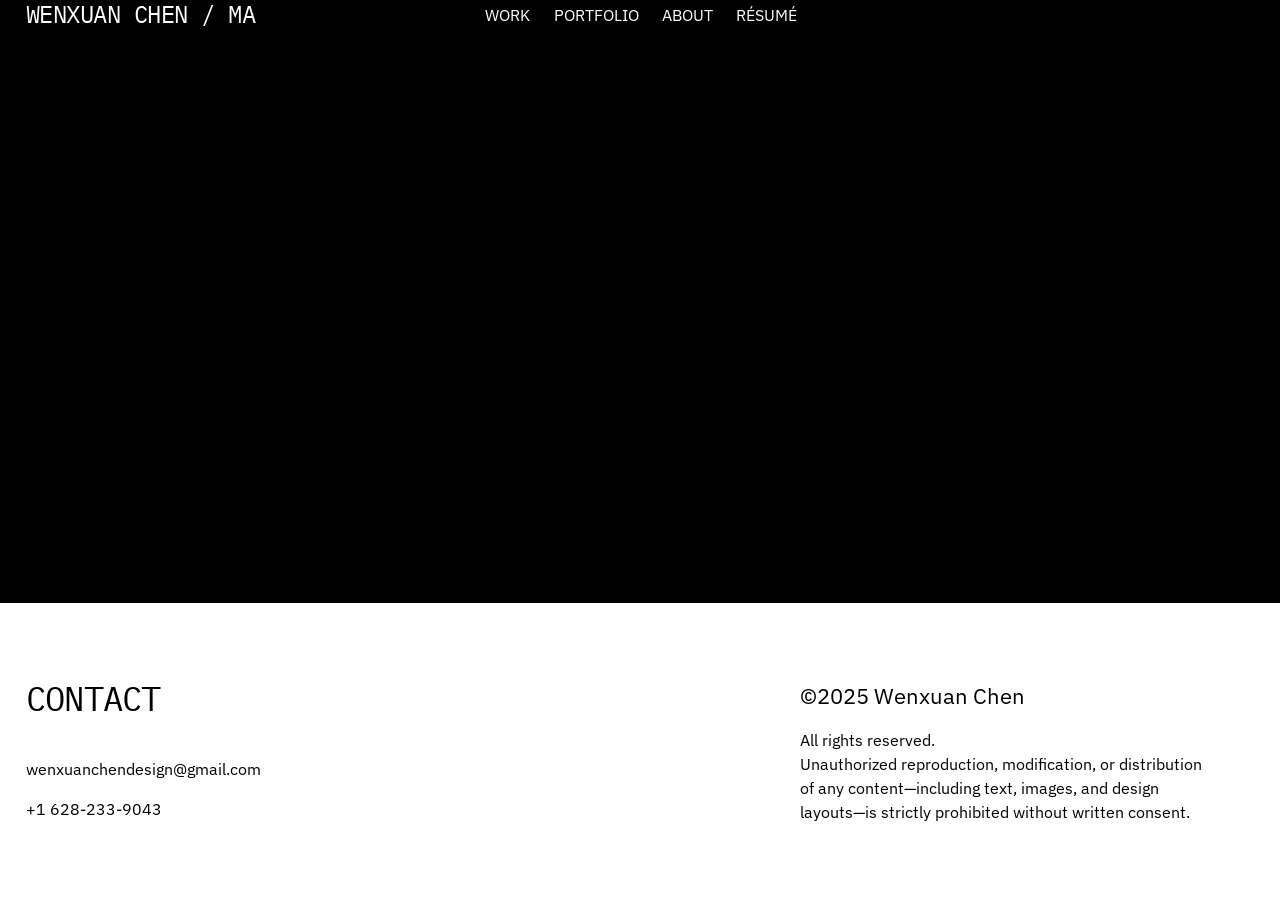
==== commit bc5a6d5c: "Add files via upload" ====
--- a/cart.html
+++ b/cart.html
@@ -22,17 +22,17 @@
 <meta name="description" content="" />
 <link rel="preconnect" href="../images.squarespace-cdn.com/index.txt">
 <link rel="preconnect" href="https://fonts.gstatic.com">
-<link rel="stylesheet" href="https://fonts.googleapis.com/css2?family=IBM+Plex+Mono:ital,wght@0,400;0,700;1,400;1,700&amp;family=IBM+Plex+Sans:ital,wght@0,400;0,700;1,400;1,700&amp;family=Poppins:ital,wght@0,400;0,700;1,400;1,700"><script type="text/javascript" defer="true" nomodule="nomodule" src="../assets.squarespace.com/@sqs/polyfiller/1.6/legacy.js"></script>
+<link rel="stylesheet" href="https://fonts.googleapis.com/css2?family=IBM+Plex+Sans:ital,wght@0,400;0,700;1,400;1,700&amp;family=Poppins:ital,wght@0,400;0,700;1,400;1,700&amp;family=IBM+Plex+Mono:ital,wght@0,400;0,700;1,400;1,700"><script type="text/javascript" defer="true" nomodule="nomodule" src="../assets.squarespace.com/@sqs/polyfiller/1.6/legacy.js"></script>
 <script type="text/javascript" defer="true" src="../assets.squarespace.com/@sqs/polyfiller/1.6/modern.js"></script>
-<script data-name="static-context">Static = window.Static || {}; Static.SQUARESPACE_CONTEXT = {"betaFeatureFlags":["campaigns_merch_state","contacts_and_campaigns_redesign","output_template_css_assets","member_areas_feature","marketing_landing_page","supports_versioned_template_assets","marketing_automations","campaigns_new_image_layout_picker","campaigns_table_v2","campaigns_thumbnail_layout","modernized-pdp-m2-enabled","enable_modernized_pdp_m3_layout_ux","nested_categories","campaigns_import_discounts","campaigns_discount_section_in_automations","scripts_defer","enable_modernized_pdp_m3_fluid","override_block_styles","campaigns_discount_section_in_blasts","enable_form_submission_trigger","new_stacked_index","i18n_beta_website_locales"],"facebookAppId":"314192535267336","facebookApiVersion":"v6.0","rollups":{"squarespace-announcement-bar":{"js":"//assets.squarespace.com/universal/scripts-compressed/announcement-bar-2b42defe058a11f5-min.en-US.js"},"squarespace-audio-player":{"css":"//assets.squarespace.com/universal/styles-compressed/audio-player-b05f5197a871c566-min.en-US.css","js":"//assets.squarespace.com/universal/scripts-compressed/audio-player-1d3d93609119d37d-min.en-US.js"},"squarespace-blog-collection-list":{"css":"//assets.squarespace.com/universal/styles-compressed/blog-collection-list-b4046463b72f34e2-min.en-US.css","js":"//assets.squarespace.com/universal/scripts-compressed/blog-collection-list-12c18776273a154b-min.en-US.js"},"squarespace-calendar-block-renderer":{"css":"//assets.squarespace.com/universal/styles-compressed/calendar-block-renderer-c3fef2a497c8e56b-min.en-US.css","js":"//assets.squarespace.com/universal/scripts-compressed/calendar-block-renderer-69bb311da5e9db44-min.en-US.js"},"squarespace-chartjs-helpers":{"css":"//assets.squarespace.com/universal/styles-compressed/chartjs-helpers-96b256171ee039c1-min.en-US.css","js":"//assets.squarespace.com/universal/scripts-compressed/chartjs-helpers-77a31c81c308fbf3-min.en-US.js"},"squarespace-comments":{"css":"//assets.squarespace.com/universal/styles-compressed/comments-a4a18c645eedfce6-min.en-US.css","js":"//assets.squarespace.com/universal/scripts-compressed/comments-3b12386abe891bcf-min.en-US.js"},"squarespace-custom-css-popup":{"css":"//assets.squarespace.com/universal/styles-compressed/custom-css-popup-d74230ea9a8c2c2b-min.en-US.css","js":"//assets.squarespace.com/universal/scripts-compressed/custom-css-popup-586f7938cd0c27c5-min.en-US.js"},"squarespace-dialog":{"css":"//assets.squarespace.com/universal/styles-compressed/dialog-86aacd645d83874c-min.en-US.css","js":"//assets.squarespace.com/universal/scripts-compressed/dialog-48793b863e09a511-min.en-US.js"},"squarespace-events-collection":{"css":"//assets.squarespace.com/universal/styles-compressed/events-collection-c3fef2a497c8e56b-min.en-US.css","js":"//assets.squarespace.com/universal/scripts-compressed/events-collection-3ffeaffa3a4a348f-min.en-US.js"},"squarespace-form-rendering-utils":{"js":"//assets.squarespace.com/universal/scripts-compressed/form-rendering-utils-640099d49d64bab0-min.en-US.js"},"squarespace-forms":{"css":"//assets.squarespace.com/universal/styles-compressed/forms-0afd3c6ac30bbab1-min.en-US.css","js":"//assets.squarespace.com/universal/scripts-compressed/forms-19931b0f186e4971-min.en-US.js"},"squarespace-gallery-collection-list":{"css":"//assets.squarespace.com/universal/styles-compressed/gallery-collection-list-b4046463b72f34e2-min.en-US.css","js":"//assets.squarespace.com/universal/scripts-compressed/gallery-collection-list-274a849527a65c12-min.en-US.js"},"squarespace-image-zoom":{"css":"//assets.squarespace.com/universal/styles-compressed/image-zoom-b4046463b72f34e2-min.en-US.css","js":"//assets.squarespace.com/universal/scripts-compressed/image-zoom-873f8c7fd05f4910-min.en-US.js"},"squarespace-pinterest":{"css":"//assets.squarespace.com/universal/styles-compressed/pinterest-b4046463b72f34e2-min.en-US.css","js":"//assets.squarespace.com/universal/scripts-compressed/pinterest-6ab75d85d8806e3e-min.en-US.js"},"squarespace-popup-overlay":{"css":"//assets.squarespace.com/universal/styles-compressed/popup-overlay-b742b752f5880972-min.en-US.css","js":"//assets.squarespace.com/universal/scripts-compressed/popup-overlay-b00442f823a5a6cd-min.en-US.js"},"squarespace-product-quick-view":{"css":"//assets.squarespace.com/universal/styles-compressed/product-quick-view-0afd3c6ac30bbab1-min.en-US.css","js":"//assets.squarespace.com/universal/scripts-compressed/product-quick-view-ebf5618bf6cb23a5-min.en-US.js"},"squarespace-products-collection-item-v2":{"css":"//assets.squarespace.com/universal/styles-compressed/products-collection-item-v2-b4046463b72f34e2-min.en-US.css","js":"//assets.squarespace.com/universal/scripts-compressed/products-collection-item-v2-b544786b489813dd-min.en-US.js"},"squarespace-products-collection-list-v2":{"css":"//assets.squarespace.com/universal/styles-compressed/products-collection-list-v2-b4046463b72f34e2-min.en-US.css","js":"//assets.squarespace.com/universal/scripts-compressed/products-collection-list-v2-b57ddaba66d3eb0e-min.en-US.js"},"squarespace-search-page":{"css":"//assets.squarespace.com/universal/styles-compressed/search-page-90a67fc09b9b32c6-min.en-US.css","js":"//assets.squarespace.com/universal/scripts-compressed/search-page-96bd9c63f654c18f-min.en-US.js"},"squarespace-search-preview":{"js":"//assets.squarespace.com/universal/scripts-compressed/search-preview-b5332a4a618b55fa-min.en-US.js"},"squarespace-simple-liking":{"css":"//assets.squarespace.com/universal/styles-compressed/simple-liking-701bf8bbc05ec6aa-min.en-US.css","js":"//assets.squarespace.com/universal/scripts-compressed/simple-liking-975cece8de6fa14a-min.en-US.js"},"squarespace-social-buttons":{"css":"//assets.squarespace.com/universal/styles-compressed/social-buttons-95032e5fa98e47a5-min.en-US.css","js":"//assets.squarespace.com/universal/scripts-compressed/social-buttons-b69e6dda6183141d-min.en-US.js"},"squarespace-tourdates":{"css":"//assets.squarespace.com/universal/styles-compressed/tourdates-b4046463b72f34e2-min.en-US.css","js":"//assets.squarespace.com/universal/scripts-compressed/tourdates-521dd3864cf042e1-min.en-US.js"},"squarespace-website-overlays-manager":{"css":"//assets.squarespace.com/universal/styles-compressed/website-overlays-manager-07ea5a4e004e6710-min.en-US.css","js":"//assets.squarespace.com/universal/scripts-compressed/website-overlays-manager-40c240638975dc6b-min.en-US.js"}},"pageType":205,"website":{"id":"67ed1c45b920d93a3e6b34d9","identifier":"celery-flamingo-sxj2","websiteType":4,"contentModifiedOn":1775080100993,"cloneable":false,"hasBeenCloneable":false,"siteStatus":{},"language":"en-US","translationLocale":"en-US","formattingLocale":"en-US","timeZone":"America/Los_Angeles","machineTimeZoneOffset":-25200000,"timeZoneOffset":-25200000,"timeZoneAbbr":"PDT","siteTitle":"WENXUAN CHEN / MA","fullSiteTitle":"WENXUAN CHEN / MA","location":{},"shareButtonOptions":{"4":true,"1":true,"8":true,"6":true,"7":true,"3":true,"2":true},"authenticUrl":"https://www.wenxuanchendesign.com","internalUrl":"https://celery-flamingo-sxj2.squarespace.com","baseUrl":"https://www.wenxuanchendesign.com","primaryDomain":"www.wenxuanchendesign.com","sslSetting":3,"isHstsEnabled":true,"socialAccounts":[{"serviceId":64,"addedOn":1743592517596,"profileUrl":"http://instagram.com/squarespace","iconEnabled":true,"serviceName":"instagram-unauth"},{"serviceId":71,"addedOn":1743592517602,"profileUrl":"http://spotify.com","iconEnabled":true,"serviceName":"spotify-unauth"},{"serviceId":69,"addedOn":1743592517609,"profileUrl":"http://youtube.com/squarespace","iconEnabled":true,"serviceName":"youtube-unauth"}],"typekitId":"","statsMigrated":false,"imageMetadataProcessingEnabled":false,"screenshotId":"f1e9a8cbaa8f082407f8d2727ce676b73d282a180d2c29818cc41df4ec56afa5","captchaSettings":{"enabledForDonations":false},"showOwnerLogin":false},"websiteSettings":{"id":"67ed1c45b920d93a3e6b34dd","websiteId":"67ed1c45b920d93a3e6b34d9","subjects":[],"country":"US","state":"CA","simpleLikingEnabled":true,"popupOverlaySettings":{"style":1,"enabledPages":[]},"commentLikesAllowed":true,"commentAnonAllowed":true,"commentThreaded":true,"commentApprovalRequired":false,"commentAvatarsOn":true,"commentSortType":2,"commentFlagThreshold":0,"commentFlagsAllowed":true,"commentEnableByDefault":true,"commentDisableAfterDaysDefault":0,"disqusShortname":"","commentsEnabled":false,"businessHours":{},"storeSettings":{"returnPolicy":null,"termsOfService":null,"privacyPolicy":null,"expressCheckout":false,"continueShoppingLinkUrl":"/","useLightCart":false,"showNoteField":false,"shippingCountryDefaultValue":"US","billToShippingDefaultValue":false,"showShippingPhoneNumber":true,"isShippingPhoneRequired":false,"showBillingPhoneNumber":true,"isBillingPhoneRequired":false,"currenciesSupported":["USD","CAD","GBP","AUD","EUR","CHF","NOK","SEK","DKK","NZD","SGD","MXN","HKD","CZK","ILS","MYR","RUB","PHP","PLN","THB","BRL","ARS","COP","IDR","INR","JPY","ZAR"],"defaultCurrency":"USD","selectedCurrency":"USD","measurementStandard":1,"showCustomCheckoutForm":false,"checkoutPageMarketingOptInEnabled":true,"enableMailingListOptInByDefault":false,"sameAsRetailLocation":false,"merchandisingSettings":{"scarcityEnabledOnProductItems":false,"scarcityEnabledOnProductBlocks":false,"scarcityMessageType":"DEFAULT_SCARCITY_MESSAGE","scarcityThreshold":10,"multipleQuantityAllowedForServices":true,"restockNotificationsEnabled":false,"restockNotificationsMailingListSignUpEnabled":false,"relatedProductsEnabled":false,"relatedProductsOrdering":"random","soldOutVariantsDropdownDisabled":false,"productComposerOptedIn":false,"productComposerABTestOptedOut":false,"productReviewsEnabled":false},"minimumOrderSubtotalEnabled":false,"minimumOrderSubtotal":{"currency":"USD","value":"0.00"},"addToCartConfirmationType":2,"isLive":false,"multipleQuantityAllowedForServices":true},"useEscapeKeyToLogin":false,"ssBadgeType":1,"ssBadgePosition":4,"ssBadgeVisibility":1,"ssBadgeDevices":1,"pinterestOverlayOptions":{"mode":"disabled"},"userAccountsSettings":{"loginAllowed":true,"signupAllowed":true}},"cookieSettings":{"isCookieBannerEnabled":false,"isRestrictiveCookiePolicyEnabled":false,"cookieBannerText":"","cookieBannerTheme":"","cookieBannerVariant":"","cookieBannerPosition":"","cookieBannerCtaVariant":"","cookieBannerCtaText":"","cookieBannerAcceptType":"OPT_IN","cookieBannerOptOutCtaText":"","cookieBannerHasOptOut":false,"cookieBannerHasManageCookies":true,"cookieBannerManageCookiesLabel":"","cookieBannerSavedPreferencesText":"","cookieBannerSavedPreferencesLayout":"PILL"},"websiteCloneable":false,"subscribed":false,"appDomain":"squarespace.com","templateTweakable":true,"tweakJSON":{"form-use-theme-colors":"true","header-logo-height":"50px","header-mobile-logo-max-height":"40px","header-vert-padding":"0.1vw","header-width":"Full","maxPageWidth":"3000px","mobile-header-vert-padding":"6vw","pagePadding":"2vw","tweak-blog-alternating-side-by-side-image-aspect-ratio":"1:1 Square","tweak-blog-alternating-side-by-side-image-spacing":"8%","tweak-blog-alternating-side-by-side-meta-spacing":"5px","tweak-blog-alternating-side-by-side-primary-meta":"Categories","tweak-blog-alternating-side-by-side-read-more-spacing":"2px","tweak-blog-alternating-side-by-side-secondary-meta":"Date","tweak-blog-basic-grid-columns":"3","tweak-blog-basic-grid-image-aspect-ratio":"1:1 Square","tweak-blog-basic-grid-image-spacing":"29px","tweak-blog-basic-grid-meta-spacing":"6px","tweak-blog-basic-grid-primary-meta":"Author","tweak-blog-basic-grid-read-more-spacing":"37px","tweak-blog-basic-grid-secondary-meta":"Date","tweak-blog-item-custom-width":"79","tweak-blog-item-show-author-profile":"false","tweak-blog-item-width":"Medium","tweak-blog-masonry-columns":"2","tweak-blog-masonry-horizontal-spacing":"35px","tweak-blog-masonry-image-spacing":"30px","tweak-blog-masonry-meta-spacing":"14px","tweak-blog-masonry-primary-meta":"None","tweak-blog-masonry-read-more-spacing":"0px","tweak-blog-masonry-secondary-meta":"None","tweak-blog-masonry-vertical-spacing":"240px","tweak-blog-side-by-side-image-aspect-ratio":"1:1 Square","tweak-blog-side-by-side-image-spacing":"6%","tweak-blog-side-by-side-meta-spacing":"20px","tweak-blog-side-by-side-primary-meta":"Categories","tweak-blog-side-by-side-read-more-spacing":"20px","tweak-blog-side-by-side-secondary-meta":"Date","tweak-blog-single-column-image-spacing":"50px","tweak-blog-single-column-meta-spacing":"22px","tweak-blog-single-column-primary-meta":"None","tweak-blog-single-column-read-more-spacing":"30px","tweak-blog-single-column-secondary-meta":"None","tweak-events-stacked-show-thumbnails":"true","tweak-events-stacked-thumbnail-size":"3:2 Standard","tweak-fixed-header":"true","tweak-fixed-header-style":"Scroll Back","tweak-global-animations-animation-curve":"ease","tweak-global-animations-animation-delay":"0.6s","tweak-global-animations-animation-duration":"0.90s","tweak-global-animations-animation-style":"fade","tweak-global-animations-animation-type":"fade","tweak-global-animations-complexity-level":"detailed","tweak-global-animations-enabled":"true","tweak-portfolio-grid-basic-custom-height":"50","tweak-portfolio-grid-overlay-custom-height":"50","tweak-portfolio-hover-follow-acceleration":"10%","tweak-portfolio-hover-follow-animation-duration":"Fast","tweak-portfolio-hover-follow-animation-type":"Fade","tweak-portfolio-hover-follow-delimiter":"Bullet","tweak-portfolio-hover-follow-front":"false","tweak-portfolio-hover-follow-layout":"Inline","tweak-portfolio-hover-follow-size":"50","tweak-portfolio-hover-follow-text-spacing-x":"1.5","tweak-portfolio-hover-follow-text-spacing-y":"1.5","tweak-portfolio-hover-static-animation-duration":"Fast","tweak-portfolio-hover-static-animation-type":"Fade","tweak-portfolio-hover-static-delimiter":"Hyphen","tweak-portfolio-hover-static-front":"true","tweak-portfolio-hover-static-layout":"Inline","tweak-portfolio-hover-static-size":"50","tweak-portfolio-hover-static-text-spacing-x":"1.5","tweak-portfolio-hover-static-text-spacing-y":"1.5","tweak-portfolio-index-background-animation-duration":"Medium","tweak-portfolio-index-background-animation-type":"Fade","tweak-portfolio-index-background-custom-height":"50","tweak-portfolio-index-background-delimiter":"None","tweak-portfolio-index-background-height":"Large","tweak-portfolio-index-background-horizontal-alignment":"Center","tweak-portfolio-index-background-link-format":"Stacked","tweak-portfolio-index-background-persist":"false","tweak-portfolio-index-background-vertical-alignment":"Middle","tweak-portfolio-index-background-width":"Full","tweak-transparent-header":"true"},"templateId":"5c5a519771c10ba3470d8101","templateVersion":"7.1","pageFeatures":[3,4],"gmRenderKey":"QUl6YVN5Q0JUUk9xNkx1dkZfSUUxcjQ2LVQ0QWVUU1YtMGQ3bXk4","templateScriptsRootUrl":"https://static1.squarespace.com/static/vta/5c5a519771c10ba3470d8101/scripts/","impersonatedSession":false,"demoCollections":[],"tzData":{"zones":[[-480,"US","P%sT",null]],"rules":{"US":[[1967,2006,null,"Oct","lastSun","2:00","0","S"],[1987,2006,null,"Apr","Sun>=1","2:00","1:00","D"],[2007,"max",null,"Mar","Sun>=8","2:00","1:00","D"],[2007,"max",null,"Nov","Sun>=1","2:00","0","S"]]}},"showAnnouncementBar":false,"recaptchaEnterpriseContext":{"recaptchaEnterpriseSiteKey":"6LdDFQwjAAAAAPigEvvPgEVbb7QBm-TkVJdDTlAv"},"i18nContext":{"timeZoneData":{"id":"America/Los_Angeles","name":"Pacific Time"}},"env":"PRODUCTION","visitorFormContext":{"formFieldFormats":{"countries":[{"name":"Afghanistan","code":"AF","phoneCode":"+93"},{"name":"\u00C5land Islands","code":"AX","phoneCode":"+358"},{"name":"Albania","code":"AL","phoneCode":"+355"},{"name":"Algeria","code":"DZ","phoneCode":"+213"},{"name":"American Samoa","code":"AS","phoneCode":"+1"},{"name":"Andorra","code":"AD","phoneCode":"+376"},{"name":"Angola","code":"AO","phoneCode":"+244"},{"name":"Anguilla","code":"AI","phoneCode":"+1"},{"name":"Antigua & Barbuda","code":"AG","phoneCode":"+1"},{"name":"Argentina","code":"AR","phoneCode":"+54"},{"name":"Armenia","code":"AM","phoneCode":"+374"},{"name":"Aruba","code":"AW","phoneCode":"+297"},{"name":"Ascension Island","code":"AC","phoneCode":"+247"},{"name":"Australia","code":"AU","phoneCode":"+61"},{"name":"Austria","code":"AT","phoneCode":"+43"},{"name":"Azerbaijan","code":"AZ","phoneCode":"+994"},{"name":"Bahamas","code":"BS","phoneCode":"+1"},{"name":"Bahrain","code":"BH","phoneCode":"+973"},{"name":"Bangladesh","code":"BD","phoneCode":"+880"},{"name":"Barbados","code":"BB","phoneCode":"+1"},{"name":"Belarus","code":"BY","phoneCode":"+375"},{"name":"Belgium","code":"BE","phoneCode":"+32"},{"name":"Belize","code":"BZ","phoneCode":"+501"},{"name":"Benin","code":"BJ","phoneCode":"+229"},{"name":"Bermuda","code":"BM","phoneCode":"+1"},{"name":"Bhutan","code":"BT","phoneCode":"+975"},{"name":"Bolivia","code":"BO","phoneCode":"+591"},{"name":"Bosnia & Herzegovina","code":"BA","phoneCode":"+387"},{"name":"Botswana","code":"BW","phoneCode":"+267"},{"name":"Brazil","code":"BR","phoneCode":"+55"},{"name":"British Indian Ocean Territory","code":"IO","phoneCode":"+246"},{"name":"British Virgin Islands","code":"VG","phoneCode":"+1"},{"name":"Brunei","code":"BN","phoneCode":"+673"},{"name":"Bulgaria","code":"BG","phoneCode":"+359"},{"name":"Burkina Faso","code":"BF","phoneCode":"+226"},{"name":"Burundi","code":"BI","phoneCode":"+257"},{"name":"Cambodia","code":"KH","phoneCode":"+855"},{"name":"Cameroon","code":"CM","phoneCode":"+237"},{"name":"Canada","code":"CA","phoneCode":"+1"},{"name":"Cape Verde","code":"CV","phoneCode":"+238"},{"name":"Caribbean Netherlands","code":"BQ","phoneCode":"+599"},{"name":"Cayman Islands","code":"KY","phoneCode":"+1"},{"name":"Central African Republic","code":"CF","phoneCode":"+236"},{"name":"Chad","code":"TD","phoneCode":"+235"},{"name":"Chile","code":"CL","phoneCode":"+56"},{"name":"China","code":"CN","phoneCode":"+86"},{"name":"Christmas Island","code":"CX","phoneCode":"+61"},{"name":"Cocos (Keeling) Islands","code":"CC","phoneCode":"+61"},{"name":"Colombia","code":"CO","phoneCode":"+57"},{"name":"Comoros","code":"KM","phoneCode":"+269"},{"name":"Congo - Brazzaville","code":"CG","phoneCode":"+242"},{"name":"Congo - Kinshasa","code":"CD","phoneCode":"+243"},{"name":"Cook Islands","code":"CK","phoneCode":"+682"},{"name":"Costa Rica","code":"CR","phoneCode":"+506"},{"name":"C\u00F4te d\u2019Ivoire","code":"CI","phoneCode":"+225"},{"name":"Croatia","code":"HR","phoneCode":"+385"},{"name":"Cuba","code":"CU","phoneCode":"+53"},{"name":"Cura\u00E7ao","code":"CW","phoneCode":"+599"},{"name":"Cyprus","code":"CY","phoneCode":"+357"},{"name":"Czechia","code":"CZ","phoneCode":"+420"},{"name":"Denmark","code":"DK","phoneCode":"+45"},{"name":"Djibouti","code":"DJ","phoneCode":"+253"},{"name":"Dominica","code":"DM","phoneCode":"+1"},{"name":"Dominican Republic","code":"DO","phoneCode":"+1"},{"name":"Ecuador","code":"EC","phoneCode":"+593"},{"name":"Egypt","code":"EG","phoneCode":"+20"},{"name":"El Salvador","code":"SV","phoneCode":"+503"},{"name":"Equatorial Guinea","code":"GQ","phoneCode":"+240"},{"name":"Eritrea","code":"ER","phoneCode":"+291"},{"name":"Estonia","code":"EE","phoneCode":"+372"},{"name":"Eswatini","code":"SZ","phoneCode":"+268"},{"name":"Ethiopia","code":"ET","phoneCode":"+251"},{"name":"Falkland Islands","code":"FK","phoneCode":"+500"},{"name":"Faroe Islands","code":"FO","phoneCode":"+298"},{"name":"Fiji","code":"FJ","phoneCode":"+679"},{"name":"Finland","code":"FI","phoneCode":"+358"},{"name":"France","code":"FR","phoneCode":"+33"},{"name":"French Guiana","code":"GF","phoneCode":"+594"},{"name":"French Polynesia","code":"PF","phoneCode":"+689"},{"name":"Gabon","code":"GA","phoneCode":"+241"},{"name":"Gambia","code":"GM","phoneCode":"+220"},{"name":"Georgia","code":"GE","phoneCode":"+995"},{"name":"Germany","code":"DE","phoneCode":"+49"},{"name":"Ghana","code":"GH","phoneCode":"+233"},{"name":"Gibraltar","code":"GI","phoneCode":"+350"},{"name":"Greece","code":"GR","phoneCode":"+30"},{"name":"Greenland","code":"GL","phoneCode":"+299"},{"name":"Grenada","code":"GD","phoneCode":"+1"},{"name":"Guadeloupe","code":"GP","phoneCode":"+590"},{"name":"Guam","code":"GU","phoneCode":"+1"},{"name":"Guatemala","code":"GT","phoneCode":"+502"},{"name":"Guernsey","code":"GG","phoneCode":"+44"},{"name":"Guinea","code":"GN","phoneCode":"+224"},{"name":"Guinea-Bissau","code":"GW","phoneCode":"+245"},{"name":"Guyana","code":"GY","phoneCode":"+592"},{"name":"Haiti","code":"HT","phoneCode":"+509"},{"name":"Honduras","code":"HN","phoneCode":"+504"},{"name":"Hong Kong SAR China","code":"HK","phoneCode":"+852"},{"name":"Hungary","code":"HU","phoneCode":"+36"},{"name":"Iceland","code":"IS","phoneCode":"+354"},{"name":"India","code":"IN","phoneCode":"+91"},{"name":"Indonesia","code":"ID","phoneCode":"+62"},{"name":"Iran","code":"IR","phoneCode":"+98"},{"name":"Iraq","code":"IQ","phoneCode":"+964"},{"name":"Ireland","code":"IE","phoneCode":"+353"},{"name":"Isle of Man","code":"IM","phoneCode":"+44"},{"name":"Israel","code":"IL","phoneCode":"+972"},{"name":"Italy","code":"IT","phoneCode":"+39"},{"name":"Jamaica","code":"JM","phoneCode":"+1"},{"name":"Japan","code":"JP","phoneCode":"+81"},{"name":"Jersey","code":"JE","phoneCode":"+44"},{"name":"Jordan","code":"JO","phoneCode":"+962"},{"name":"Kazakhstan","code":"KZ","phoneCode":"+7"},{"name":"Kenya","code":"KE","phoneCode":"+254"},{"name":"Kiribati","code":"KI","phoneCode":"+686"},{"name":"Kosovo","code":"XK","phoneCode":"+383"},{"name":"Kuwait","code":"KW","phoneCode":"+965"},{"name":"Kyrgyzstan","code":"KG","phoneCode":"+996"},{"name":"Laos","code":"LA","phoneCode":"+856"},{"name":"Latvia","code":"LV","phoneCode":"+371"},{"name":"Lebanon","code":"LB","phoneCode":"+961"},{"name":"Lesotho","code":"LS","phoneCode":"+266"},{"name":"Liberia","code":"LR","phoneCode":"+231"},{"name":"Libya","code":"LY","phoneCode":"+218"},{"name":"Liechtenstein","code":"LI","phoneCode":"+423"},{"name":"Lithuania","code":"LT","phoneCode":"+370"},{"name":"Luxembourg","code":"LU","phoneCode":"+352"},{"name":"Macao SAR China","code":"MO","phoneCode":"+853"},{"name":"Madagascar","code":"MG","phoneCode":"+261"},{"name":"Malawi","code":"MW","phoneCode":"+265"},{"name":"Malaysia","code":"MY","phoneCode":"+60"},{"name":"Maldives","code":"MV","phoneCode":"+960"},{"name":"Mali","code":"ML","phoneCode":"+223"},{"name":"Malta","code":"MT","phoneCode":"+356"},{"name":"Marshall Islands","code":"MH","phoneCode":"+692"},{"name":"Martinique","code":"MQ","phoneCode":"+596"},{"name":"Mauritania","code":"MR","phoneCode":"+222"},{"name":"Mauritius","code":"MU","phoneCode":"+230"},{"name":"Mayotte","code":"YT","phoneCode":"+262"},{"name":"Mexico","code":"MX","phoneCode":"+52"},{"name":"Micronesia","code":"FM","phoneCode":"+691"},{"name":"Moldova","code":"MD","phoneCode":"+373"},{"name":"Monaco","code":"MC","phoneCode":"+377"},{"name":"Mongolia","code":"MN","phoneCode":"+976"},{"name":"Montenegro","code":"ME","phoneCode":"+382"},{"name":"Montserrat","code":"MS","phoneCode":"+1"},{"name":"Morocco","code":"MA","phoneCode":"+212"},{"name":"Mozambique","code":"MZ","phoneCode":"+258"},{"name":"Myanmar (Burma)","code":"MM","phoneCode":"+95"},{"name":"Namibia","code":"NA","phoneCode":"+264"},{"name":"Nauru","code":"NR","phoneCode":"+674"},{"name":"Nepal","code":"NP","phoneCode":"+977"},{"name":"Netherlands","code":"NL","phoneCode":"+31"},{"name":"New Caledonia","code":"NC","phoneCode":"+687"},{"name":"New Zealand","code":"NZ","phoneCode":"+64"},{"name":"Nicaragua","code":"NI","phoneCode":"+505"},{"name":"Niger","code":"NE","phoneCode":"+227"},{"name":"Nigeria","code":"NG","phoneCode":"+234"},{"name":"Niue","code":"NU","phoneCode":"+683"},{"name":"Norfolk Island","code":"NF","phoneCode":"+672"},{"name":"Northern Mariana Islands","code":"MP","phoneCode":"+1"},{"name":"North Korea","code":"KP","phoneCode":"+850"},{"name":"North Macedonia","code":"MK","phoneCode":"+389"},{"name":"Norway","code":"NO","phoneCode":"+47"},{"name":"Oman","code":"OM","phoneCode":"+968"},{"name":"Pakistan","code":"PK","phoneCode":"+92"},{"name":"Palau","code":"PW","phoneCode":"+680"},{"name":"Palestinian Territories","code":"PS","phoneCode":"+970"},{"name":"Panama","code":"PA","phoneCode":"+507"},{"name":"Papua New Guinea","code":"PG","phoneCode":"+675"},{"name":"Paraguay","code":"PY","phoneCode":"+595"},{"name":"Peru","code":"PE","phoneCode":"+51"},{"name":"Philippines","code":"PH","phoneCode":"+63"},{"name":"Poland","code":"PL","phoneCode":"+48"},{"name":"Portugal","code":"PT","phoneCode":"+351"},{"name":"Puerto Rico","code":"PR","phoneCode":"+1"},{"name":"Qatar","code":"QA","phoneCode":"+974"},{"name":"R\u00E9union","code":"RE","phoneCode":"+262"},{"name":"Romania","code":"RO","phoneCode":"+40"},{"name":"Russia","code":"RU","phoneCode":"+7"},{"name":"Rwanda","code":"RW","phoneCode":"+250"},{"name":"Samoa","code":"WS","phoneCode":"+685"},{"name":"San Marino","code":"SM","phoneCode":"+378"},{"name":"S\u00E3o Tom\u00E9 & Pr\u00EDncipe","code":"ST","phoneCode":"+239"},{"name":"Saudi Arabia","code":"SA","phoneCode":"+966"},{"name":"Senegal","code":"SN","phoneCode":"+221"},{"name":"Serbia","code":"RS","phoneCode":"+381"},{"name":"Seychelles","code":"SC","phoneCode":"+248"},{"name":"Sierra Leone","code":"SL","phoneCode":"+232"},{"name":"Singapore","code":"SG","phoneCode":"+65"},{"name":"Sint Maarten","code":"SX","phoneCode":"+1"},{"name":"Slovakia","code":"SK","phoneCode":"+421"},{"name":"Slovenia","code":"SI","phoneCode":"+386"},{"name":"Solomon Islands","code":"SB","phoneCode":"+677"},{"name":"Somalia","code":"SO","phoneCode":"+252"},{"name":"South Africa","code":"ZA","phoneCode":"+27"},{"name":"South Korea","code":"KR","phoneCode":"+82"},{"name":"South Sudan","code":"SS","phoneCode":"+211"},{"name":"Spain","code":"ES","phoneCode":"+34"},{"name":"Sri Lanka","code":"LK","phoneCode":"+94"},{"name":"St. Barth\u00E9lemy","code":"BL","phoneCode":"+590"},{"name":"St. Helena","code":"SH","phoneCode":"+290"},{"name":"St. Kitts & Nevis","code":"KN","phoneCode":"+1"},{"name":"St. Lucia","code":"LC","phoneCode":"+1"},{"name":"St. Martin","code":"MF","phoneCode":"+590"},{"name":"St. Pierre & Miquelon","code":"PM","phoneCode":"+508"},{"name":"St. Vincent & Grenadines","code":"VC","phoneCode":"+1"},{"name":"Sudan","code":"SD","phoneCode":"+249"},{"name":"Suriname","code":"SR","phoneCode":"+597"},{"name":"Svalbard & Jan Mayen","code":"SJ","phoneCode":"+47"},{"name":"Sweden","code":"SE","phoneCode":"+46"},{"name":"Switzerland","code":"CH","phoneCode":"+41"},{"name":"Syria","code":"SY","phoneCode":"+963"},{"name":"Taiwan","code":"TW","phoneCode":"+886"},{"name":"Tajikistan","code":"TJ","phoneCode":"+992"},{"name":"Tanzania","code":"TZ","phoneCode":"+255"},{"name":"Thailand","code":"TH","phoneCode":"+66"},{"name":"Timor-Leste","code":"TL","phoneCode":"+670"},{"name":"Togo","code":"TG","phoneCode":"+228"},{"name":"Tokelau","code":"TK","phoneCode":"+690"},{"name":"Tonga","code":"TO","phoneCode":"+676"},{"name":"Trinidad & Tobago","code":"TT","phoneCode":"+1"},{"name":"Tristan da Cunha","code":"TA","phoneCode":"+290"},{"name":"Tunisia","code":"TN","phoneCode":"+216"},{"name":"T\u00FCrkiye","code":"TR","phoneCode":"+90"},{"name":"Turkmenistan","code":"TM","phoneCode":"+993"},{"name":"Turks & Caicos Islands","code":"TC","phoneCode":"+1"},{"name":"Tuvalu","code":"TV","phoneCode":"+688"},{"name":"U.S. Virgin Islands","code":"VI","phoneCode":"+1"},{"name":"Uganda","code":"UG","phoneCode":"+256"},{"name":"Ukraine","code":"UA","phoneCode":"+380"},{"name":"United Arab Emirates","code":"AE","phoneCode":"+971"},{"name":"United Kingdom","code":"GB","phoneCode":"+44"},{"name":"United States","code":"US","phoneCode":"+1"},{"name":"Uruguay","code":"UY","phoneCode":"+598"},{"name":"Uzbekistan","code":"UZ","phoneCode":"+998"},{"name":"Vanuatu","code":"VU","phoneCode":"+678"},{"name":"Vatican City","code":"VA","phoneCode":"+39"},{"name":"Venezuela","code":"VE","phoneCode":"+58"},{"name":"Vietnam","code":"VN","phoneCode":"+84"},{"name":"Wallis & Futuna","code":"WF","phoneCode":"+681"},{"name":"Western Sahara","code":"EH","phoneCode":"+212"},{"name":"Yemen","code":"YE","phoneCode":"+967"},{"name":"Zambia","code":"ZM","phoneCode":"+260"},{"name":"Zimbabwe","code":"ZW","phoneCode":"+263"}],"initialPhoneFormat":{"id":0,"type":"PHONE_NUMBER","country":"US","labelLocale":"en-US","fields":[{"type":"SEPARATOR","label":"(","identifier":"LeftParen","length":0,"required":false,"metadata":{}},{"type":"FIELD","label":"1","identifier":"1","length":3,"required":false,"metadata":{}},{"type":"SEPARATOR","label":")","identifier":"RightParen","length":0,"required":false,"metadata":{}},{"type":"SEPARATOR","label":" ","identifier":"Space","length":0,"required":false,"metadata":{}},{"type":"FIELD","label":"2","identifier":"2","length":3,"required":false,"metadata":{}},{"type":"SEPARATOR","label":"-","identifier":"Dash","length":0,"required":false,"metadata":{}},{"type":"FIELD","label":"3","identifier":"3","length":14,"required":false,"metadata":{}}]},"initialNameOrder":"GIVEN_FIRST","initialAddressFormat":{"id":0,"type":"ADDRESS","country":"US","labelLocale":"en","fields":[{"type":"FIELD","label":"Address Line 1","identifier":"Line1","length":0,"required":true,"metadata":{"autocomplete":"address-line1"}},{"type":"SEPARATOR","label":"\n","identifier":"Newline","length":0,"required":false,"metadata":{}},{"type":"FIELD","label":"Address Line 2","identifier":"Line2","length":0,"required":false,"metadata":{"autocomplete":"address-line2"}},{"type":"SEPARATOR","label":"\n","identifier":"Newline","length":0,"required":false,"metadata":{}},{"type":"FIELD","label":"City","identifier":"City","length":0,"required":true,"metadata":{"autocomplete":"address-level2"}},{"type":"SEPARATOR","label":",","identifier":"Comma","length":0,"required":false,"metadata":{}},{"type":"SEPARATOR","label":" ","identifier":"Space","length":0,"required":false,"metadata":{}},{"type":"FIELD","label":"State","identifier":"State","length":0,"required":true,"metadata":{"autocomplete":"address-level1"}},{"type":"SEPARATOR","label":" ","identifier":"Space","length":0,"required":false,"metadata":{}},{"type":"FIELD","label":"ZIP Code","identifier":"Zip","length":0,"required":true,"metadata":{"autocomplete":"postal-code"}}]}},"localizedStrings":{"validation":{"noValidSelection":"A valid selection must be made.","invalidUrl":"Must be a valid URL.","stringTooLong":"Value should have a length no longer than {0}.","containsInvalidKey":"{0} contains an invalid key.","invalidTwitterUsername":"Must be a valid Twitter username.","valueOutsideRange":"Value must be in the range {0} to {1}.","invalidPassword":"Passwords should not contain whitespace.","missingRequiredSubfields":"{0} is missing required subfields: {1}","invalidCurrency":"Currency value should be formatted like 1234 or 123.99.","invalidMapSize":"Value should contain exactly {0} elements.","subfieldsRequired":"All fields in {0} are required.","formSubmissionFailed":"Form submission failed. Review the following information: {0}.","invalidCountryCode":"Country code should have an optional plus and up to 4 digits.","invalidDate":"This is not a real date.","required":"{0} is required.","invalidStringLength":"Value should be {0} characters long.","invalidEmail":"Email addresses should follow the format user@domain.com.","invalidListLength":"Value should be {0} elements long.","allEmpty":"Please fill out at least one form field.","missingRequiredQuestion":"Missing a required question.","invalidQuestion":"Contained an invalid question.","captchaFailure":"Captcha validation failed. Please try again.","stringTooShort":"Value should have a length of at least {0}.","invalid":"{0} is not valid.","formErrors":"Form Errors","containsInvalidValue":"{0} contains an invalid value.","invalidUnsignedNumber":"Numbers must contain only digits and no other characters.","invalidName":"Valid names contain only letters, numbers, spaces, ', or - characters."},"submit":"Submit","status":{"title":"{@} Block","learnMore":"Learn more"},"name":{"firstName":"First Name","lastName":"Last Name"},"lightbox":{"openForm":"Open Form"},"likert":{"agree":"Agree","stronglyDisagree":"Strongly Disagree","disagree":"Disagree","stronglyAgree":"Strongly Agree","neutral":"Neutral"},"time":{"am":"AM","second":"Second","pm":"PM","minute":"Minute","amPm":"AM/PM","hour":"Hour"},"notFound":"Form not found.","date":{"yyyy":"YYYY","year":"Year","mm":"MM","day":"Day","month":"Month","dd":"DD"},"phone":{"country":"Country","number":"Number","prefix":"Prefix","areaCode":"Area Code","line":"Line"},"submitError":"Unable to submit form. Please try again later.","address":{"stateProvince":"State/Province","country":"Country","zipPostalCode":"Zip/Postal Code","address2":"Address 2","address1":"Address 1","city":"City"},"email":{"signUp":"Sign up for news and updates"},"required":"(required)","invalidData":"Invalid form data."}}};</script><script type="text/javascript">SQUARESPACE_ROLLUPS = {};</script>
+<script data-name="static-context">Static = window.Static || {}; Static.SQUARESPACE_CONTEXT = {"betaFeatureFlags":["nested_categories","enable_form_submission_trigger","campaigns_discount_section_in_blasts","i18n_beta_website_locales","supports_versioned_template_assets","new_stacked_index","modernized-pdp-m2-enabled","member_areas_feature","campaigns_thumbnail_layout","campaigns_new_image_layout_picker","enable_modernized_pdp_m3_fluid","enable_modernized_pdp_m3_layout_ux","marketing_automations","campaigns_discount_section_in_automations","marketing_landing_page","override_block_styles","campaigns_table_v2","campaigns_import_discounts","scripts_defer","contacts_and_campaigns_redesign","output_template_css_assets","campaigns_merch_state"],"facebookAppId":"314192535267336","facebookApiVersion":"v6.0","rollups":{"squarespace-announcement-bar":{"js":"//assets.squarespace.com/universal/scripts-compressed/announcement-bar-2b42defe058a11f5-min.en-US.js"},"squarespace-audio-player":{"css":"//assets.squarespace.com/universal/styles-compressed/audio-player-b05f5197a871c566-min.en-US.css","js":"//assets.squarespace.com/universal/scripts-compressed/audio-player-1d3d93609119d37d-min.en-US.js"},"squarespace-blog-collection-list":{"css":"//assets.squarespace.com/universal/styles-compressed/blog-collection-list-b4046463b72f34e2-min.en-US.css","js":"//assets.squarespace.com/universal/scripts-compressed/blog-collection-list-12c18776273a154b-min.en-US.js"},"squarespace-calendar-block-renderer":{"css":"//assets.squarespace.com/universal/styles-compressed/calendar-block-renderer-c3fef2a497c8e56b-min.en-US.css","js":"//assets.squarespace.com/universal/scripts-compressed/calendar-block-renderer-69bb311da5e9db44-min.en-US.js"},"squarespace-chartjs-helpers":{"css":"//assets.squarespace.com/universal/styles-compressed/chartjs-helpers-96b256171ee039c1-min.en-US.css","js":"//assets.squarespace.com/universal/scripts-compressed/chartjs-helpers-77a31c81c308fbf3-min.en-US.js"},"squarespace-comments":{"css":"//assets.squarespace.com/universal/styles-compressed/comments-a4a18c645eedfce6-min.en-US.css","js":"//assets.squarespace.com/universal/scripts-compressed/comments-3b12386abe891bcf-min.en-US.js"},"squarespace-custom-css-popup":{"css":"//assets.squarespace.com/universal/styles-compressed/custom-css-popup-d74230ea9a8c2c2b-min.en-US.css","js":"//assets.squarespace.com/universal/scripts-compressed/custom-css-popup-586f7938cd0c27c5-min.en-US.js"},"squarespace-dialog":{"css":"//assets.squarespace.com/universal/styles-compressed/dialog-86aacd645d83874c-min.en-US.css","js":"//assets.squarespace.com/universal/scripts-compressed/dialog-48793b863e09a511-min.en-US.js"},"squarespace-events-collection":{"css":"//assets.squarespace.com/universal/styles-compressed/events-collection-c3fef2a497c8e56b-min.en-US.css","js":"//assets.squarespace.com/universal/scripts-compressed/events-collection-3ffeaffa3a4a348f-min.en-US.js"},"squarespace-form-rendering-utils":{"js":"//assets.squarespace.com/universal/scripts-compressed/form-rendering-utils-640099d49d64bab0-min.en-US.js"},"squarespace-forms":{"css":"//assets.squarespace.com/universal/styles-compressed/forms-0afd3c6ac30bbab1-min.en-US.css","js":"//assets.squarespace.com/universal/scripts-compressed/forms-19931b0f186e4971-min.en-US.js"},"squarespace-gallery-collection-list":{"css":"//assets.squarespace.com/universal/styles-compressed/gallery-collection-list-b4046463b72f34e2-min.en-US.css","js":"//assets.squarespace.com/universal/scripts-compressed/gallery-collection-list-274a849527a65c12-min.en-US.js"},"squarespace-image-zoom":{"css":"//assets.squarespace.com/universal/styles-compressed/image-zoom-b4046463b72f34e2-min.en-US.css","js":"//assets.squarespace.com/universal/scripts-compressed/image-zoom-873f8c7fd05f4910-min.en-US.js"},"squarespace-pinterest":{"css":"//assets.squarespace.com/universal/styles-compressed/pinterest-b4046463b72f34e2-min.en-US.css","js":"//assets.squarespace.com/universal/scripts-compressed/pinterest-6ab75d85d8806e3e-min.en-US.js"},"squarespace-popup-overlay":{"css":"//assets.squarespace.com/universal/styles-compressed/popup-overlay-b742b752f5880972-min.en-US.css","js":"//assets.squarespace.com/universal/scripts-compressed/popup-overlay-b00442f823a5a6cd-min.en-US.js"},"squarespace-product-quick-view":{"css":"//assets.squarespace.com/universal/styles-compressed/product-quick-view-0afd3c6ac30bbab1-min.en-US.css","js":"//assets.squarespace.com/universal/scripts-compressed/product-quick-view-ebf5618bf6cb23a5-min.en-US.js"},"squarespace-products-collection-item-v2":{"css":"//assets.squarespace.com/universal/styles-compressed/products-collection-item-v2-b4046463b72f34e2-min.en-US.css","js":"//assets.squarespace.com/universal/scripts-compressed/products-collection-item-v2-b544786b489813dd-min.en-US.js"},"squarespace-products-collection-list-v2":{"css":"//assets.squarespace.com/universal/styles-compressed/products-collection-list-v2-b4046463b72f34e2-min.en-US.css","js":"//assets.squarespace.com/universal/scripts-compressed/products-collection-list-v2-b57ddaba66d3eb0e-min.en-US.js"},"squarespace-search-page":{"css":"//assets.squarespace.com/universal/styles-compressed/search-page-90a67fc09b9b32c6-min.en-US.css","js":"//assets.squarespace.com/universal/scripts-compressed/search-page-96bd9c63f654c18f-min.en-US.js"},"squarespace-search-preview":{"js":"//assets.squarespace.com/universal/scripts-compressed/search-preview-b5332a4a618b55fa-min.en-US.js"},"squarespace-simple-liking":{"css":"//assets.squarespace.com/universal/styles-compressed/simple-liking-701bf8bbc05ec6aa-min.en-US.css","js":"//assets.squarespace.com/universal/scripts-compressed/simple-liking-975cece8de6fa14a-min.en-US.js"},"squarespace-social-buttons":{"css":"//assets.squarespace.com/universal/styles-compressed/social-buttons-95032e5fa98e47a5-min.en-US.css","js":"//assets.squarespace.com/universal/scripts-compressed/social-buttons-b69e6dda6183141d-min.en-US.js"},"squarespace-tourdates":{"css":"//assets.squarespace.com/universal/styles-compressed/tourdates-b4046463b72f34e2-min.en-US.css","js":"//assets.squarespace.com/universal/scripts-compressed/tourdates-521dd3864cf042e1-min.en-US.js"},"squarespace-website-overlays-manager":{"css":"//assets.squarespace.com/universal/styles-compressed/website-overlays-manager-07ea5a4e004e6710-min.en-US.css","js":"//assets.squarespace.com/universal/scripts-compressed/website-overlays-manager-40c240638975dc6b-min.en-US.js"}},"pageType":205,"website":{"id":"67ed1c45b920d93a3e6b34d9","identifier":"celery-flamingo-sxj2","websiteType":4,"contentModifiedOn":1779169512071,"cloneable":false,"hasBeenCloneable":false,"siteStatus":{},"language":"en-US","translationLocale":"en-US","formattingLocale":"en-US","timeZone":"America/Los_Angeles","machineTimeZoneOffset":-25200000,"timeZoneOffset":-25200000,"timeZoneAbbr":"PDT","siteTitle":"WENXUAN CHEN / MA","fullSiteTitle":"WENXUAN CHEN / MA","location":{},"shareButtonOptions":{"1":true,"2":true,"3":true,"8":true,"6":true,"7":true,"4":true},"authenticUrl":"https://www.wenxuanchendesign.com","internalUrl":"https://celery-flamingo-sxj2.squarespace.com","baseUrl":"https://www.wenxuanchendesign.com","primaryDomain":"www.wenxuanchendesign.com","sslSetting":3,"isHstsEnabled":true,"socialAccounts":[{"serviceId":64,"addedOn":1743592517596,"profileUrl":"http://instagram.com/squarespace","iconEnabled":true,"serviceName":"instagram-unauth"},{"serviceId":71,"addedOn":1743592517602,"profileUrl":"http://spotify.com","iconEnabled":true,"serviceName":"spotify-unauth"},{"serviceId":69,"addedOn":1743592517609,"profileUrl":"http://youtube.com/squarespace","iconEnabled":true,"serviceName":"youtube-unauth"}],"typekitId":"","statsMigrated":false,"imageMetadataProcessingEnabled":false,"screenshotId":"726a59d0ac4c686a113eb90b05411fe8f51fda2d67c60d7c0b50dbc7cf0081c6","captchaSettings":{"enabledForDonations":false},"showOwnerLogin":false},"websiteSettings":{"id":"67ed1c45b920d93a3e6b34dd","websiteId":"67ed1c45b920d93a3e6b34d9","subjects":[],"country":"US","state":"CA","simpleLikingEnabled":true,"popupOverlaySettings":{"style":1,"enabledPages":[]},"commentLikesAllowed":true,"commentAnonAllowed":true,"commentThreaded":true,"commentApprovalRequired":false,"commentAvatarsOn":true,"commentSortType":2,"commentFlagThreshold":0,"commentFlagsAllowed":true,"commentEnableByDefault":true,"commentDisableAfterDaysDefault":0,"disqusShortname":"","commentsEnabled":false,"businessHours":{},"storeSettings":{"returnPolicy":null,"termsOfService":null,"privacyPolicy":null,"expressCheckout":false,"continueShoppingLinkUrl":"/","useLightCart":false,"showNoteField":false,"shippingCountryDefaultValue":"US","billToShippingDefaultValue":false,"showShippingPhoneNumber":true,"isShippingPhoneRequired":false,"showBillingPhoneNumber":true,"isBillingPhoneRequired":false,"currenciesSupported":["USD","CAD","GBP","AUD","EUR","CHF","NOK","SEK","DKK","NZD","SGD","MXN","HKD","CZK","ILS","MYR","RUB","PHP","PLN","THB","BRL","ARS","COP","IDR","INR","JPY","ZAR"],"defaultCurrency":"USD","selectedCurrency":"USD","measurementStandard":1,"showCustomCheckoutForm":false,"checkoutPageMarketingOptInEnabled":true,"enableMailingListOptInByDefault":false,"sameAsRetailLocation":false,"merchandisingSettings":{"scarcityEnabledOnProductItems":false,"scarcityEnabledOnProductBlocks":false,"scarcityMessageType":"DEFAULT_SCARCITY_MESSAGE","scarcityThreshold":10,"multipleQuantityAllowedForServices":true,"restockNotificationsEnabled":false,"restockNotificationsMailingListSignUpEnabled":false,"relatedProductsEnabled":false,"relatedProductsOrdering":"random","soldOutVariantsDropdownDisabled":false,"productComposerOptedIn":false,"productComposerABTestOptedOut":false,"productReviewsEnabled":false},"minimumOrderSubtotalEnabled":false,"minimumOrderSubtotal":{"currency":"USD","value":"0.00"},"addToCartConfirmationType":2,"isLive":false,"multipleQuantityAllowedForServices":true},"useEscapeKeyToLogin":false,"ssBadgeType":1,"ssBadgePosition":4,"ssBadgeVisibility":1,"ssBadgeDevices":1,"pinterestOverlayOptions":{"mode":"disabled"},"userAccountsSettings":{"loginAllowed":true,"signupAllowed":true}},"cookieSettings":{"isCookieBannerEnabled":false,"isRestrictiveCookiePolicyEnabled":false,"cookieBannerText":"","cookieBannerTheme":"","cookieBannerVariant":"","cookieBannerPosition":"","cookieBannerCtaVariant":"","cookieBannerCtaText":"","cookieBannerAcceptType":"OPT_IN","cookieBannerOptOutCtaText":"","cookieBannerHasOptOut":false,"cookieBannerHasManageCookies":true,"cookieBannerManageCookiesLabel":"","cookieBannerSavedPreferencesText":"","cookieBannerSavedPreferencesLayout":"PILL"},"websiteCloneable":false,"subscribed":false,"appDomain":"squarespace.com","templateTweakable":true,"tweakJSON":{"form-use-theme-colors":"true","header-logo-height":"50px","header-mobile-logo-max-height":"40px","header-vert-padding":"0.1vw","header-width":"Full","maxPageWidth":"3000px","mobile-header-vert-padding":"6vw","pagePadding":"2vw","tweak-blog-alternating-side-by-side-image-aspect-ratio":"1:1 Square","tweak-blog-alternating-side-by-side-image-spacing":"8%","tweak-blog-alternating-side-by-side-meta-spacing":"5px","tweak-blog-alternating-side-by-side-primary-meta":"Categories","tweak-blog-alternating-side-by-side-read-more-spacing":"2px","tweak-blog-alternating-side-by-side-secondary-meta":"Date","tweak-blog-basic-grid-columns":"3","tweak-blog-basic-grid-image-aspect-ratio":"1:1 Square","tweak-blog-basic-grid-image-spacing":"29px","tweak-blog-basic-grid-meta-spacing":"6px","tweak-blog-basic-grid-primary-meta":"Author","tweak-blog-basic-grid-read-more-spacing":"37px","tweak-blog-basic-grid-secondary-meta":"Date","tweak-blog-item-custom-width":"79","tweak-blog-item-show-author-profile":"false","tweak-blog-item-width":"Medium","tweak-blog-masonry-columns":"2","tweak-blog-masonry-horizontal-spacing":"35px","tweak-blog-masonry-image-spacing":"30px","tweak-blog-masonry-meta-spacing":"14px","tweak-blog-masonry-primary-meta":"None","tweak-blog-masonry-read-more-spacing":"0px","tweak-blog-masonry-secondary-meta":"None","tweak-blog-masonry-vertical-spacing":"240px","tweak-blog-side-by-side-image-aspect-ratio":"1:1 Square","tweak-blog-side-by-side-image-spacing":"6%","tweak-blog-side-by-side-meta-spacing":"20px","tweak-blog-side-by-side-primary-meta":"Categories","tweak-blog-side-by-side-read-more-spacing":"20px","tweak-blog-side-by-side-secondary-meta":"Date","tweak-blog-single-column-image-spacing":"50px","tweak-blog-single-column-meta-spacing":"22px","tweak-blog-single-column-primary-meta":"None","tweak-blog-single-column-read-more-spacing":"30px","tweak-blog-single-column-secondary-meta":"None","tweak-events-stacked-show-thumbnails":"true","tweak-events-stacked-thumbnail-size":"3:2 Standard","tweak-fixed-header":"true","tweak-fixed-header-style":"Scroll Back","tweak-global-animations-animation-curve":"ease","tweak-global-animations-animation-delay":"0.6s","tweak-global-animations-animation-duration":"0.90s","tweak-global-animations-animation-style":"fade","tweak-global-animations-animation-type":"fade","tweak-global-animations-complexity-level":"detailed","tweak-global-animations-enabled":"true","tweak-portfolio-grid-basic-custom-height":"50","tweak-portfolio-grid-overlay-custom-height":"50","tweak-portfolio-hover-follow-acceleration":"10%","tweak-portfolio-hover-follow-animation-duration":"Fast","tweak-portfolio-hover-follow-animation-type":"Fade","tweak-portfolio-hover-follow-delimiter":"Bullet","tweak-portfolio-hover-follow-front":"false","tweak-portfolio-hover-follow-layout":"Inline","tweak-portfolio-hover-follow-size":"50","tweak-portfolio-hover-follow-text-spacing-x":"1.5","tweak-portfolio-hover-follow-text-spacing-y":"1.5","tweak-portfolio-hover-static-animation-duration":"Fast","tweak-portfolio-hover-static-animation-type":"Fade","tweak-portfolio-hover-static-delimiter":"Hyphen","tweak-portfolio-hover-static-front":"true","tweak-portfolio-hover-static-layout":"Inline","tweak-portfolio-hover-static-size":"50","tweak-portfolio-hover-static-text-spacing-x":"1.5","tweak-portfolio-hover-static-text-spacing-y":"1.5","tweak-portfolio-index-background-animation-duration":"Medium","tweak-portfolio-index-background-animation-type":"Fade","tweak-portfolio-index-background-custom-height":"50","tweak-portfolio-index-background-delimiter":"None","tweak-portfolio-index-background-height":"Large","tweak-portfolio-index-background-horizontal-alignment":"Center","tweak-portfolio-index-background-link-format":"Stacked","tweak-portfolio-index-background-persist":"false","tweak-portfolio-index-background-vertical-alignment":"Middle","tweak-portfolio-index-background-width":"Full","tweak-transparent-header":"true"},"templateId":"5c5a519771c10ba3470d8101","templateVersion":"7.1","pageFeatures":[3,4],"gmRenderKey":"QUl6YVN5Q0JUUk9xNkx1dkZfSUUxcjQ2LVQ0QWVUU1YtMGQ3bXk4","templateScriptsRootUrl":"https://static1.squarespace.com/static/vta/5c5a519771c10ba3470d8101/scripts/","impersonatedSession":false,"demoCollections":[],"tzData":{"zones":[[-480,"US","P%sT",null]],"rules":{"US":[[1967,2006,null,"Oct","lastSun","2:00","0","S"],[1987,2006,null,"Apr","Sun>=1","2:00","1:00","D"],[2007,"max",null,"Mar","Sun>=8","2:00","1:00","D"],[2007,"max",null,"Nov","Sun>=1","2:00","0","S"]]}},"showAnnouncementBar":false,"recaptchaEnterpriseContext":{"recaptchaEnterpriseSiteKey":"6LdDFQwjAAAAAPigEvvPgEVbb7QBm-TkVJdDTlAv"},"i18nContext":{"timeZoneData":{"id":"America/Los_Angeles","name":"Pacific Time"}},"env":"PRODUCTION","visitorFormContext":{"formFieldFormats":{"initialAddressFormat":{"id":0,"type":"ADDRESS","country":"US","labelLocale":"en","fields":[{"type":"FIELD","label":"Address Line 1","identifier":"Line1","length":0,"required":true,"metadata":{"autocomplete":"address-line1"}},{"type":"SEPARATOR","label":"\n","identifier":"Newline","length":0,"required":false,"metadata":{}},{"type":"FIELD","label":"Address Line 2","identifier":"Line2","length":0,"required":false,"metadata":{"autocomplete":"address-line2"}},{"type":"SEPARATOR","label":"\n","identifier":"Newline","length":0,"required":false,"metadata":{}},{"type":"FIELD","label":"City","identifier":"City","length":0,"required":true,"metadata":{"autocomplete":"address-level2"}},{"type":"SEPARATOR","label":",","identifier":"Comma","length":0,"required":false,"metadata":{}},{"type":"SEPARATOR","label":" ","identifier":"Space","length":0,"required":false,"metadata":{}},{"type":"FIELD","label":"State","identifier":"State","length":0,"required":true,"metadata":{"autocomplete":"address-level1"}},{"type":"SEPARATOR","label":" ","identifier":"Space","length":0,"required":false,"metadata":{}},{"type":"FIELD","label":"ZIP Code","identifier":"Zip","length":0,"required":true,"metadata":{"autocomplete":"postal-code"}}]},"initialNameOrder":"GIVEN_FIRST","initialPhoneFormat":{"id":0,"type":"PHONE_NUMBER","country":"US","labelLocale":"en-US","fields":[{"type":"SEPARATOR","label":"(","identifier":"LeftParen","length":0,"required":false,"metadata":{}},{"type":"FIELD","label":"1","identifier":"1","length":3,"required":false,"metadata":{}},{"type":"SEPARATOR","label":")","identifier":"RightParen","length":0,"required":false,"metadata":{}},{"type":"SEPARATOR","label":" ","identifier":"Space","length":0,"required":false,"metadata":{}},{"type":"FIELD","label":"2","identifier":"2","length":3,"required":false,"metadata":{}},{"type":"SEPARATOR","label":"-","identifier":"Dash","length":0,"required":false,"metadata":{}},{"type":"FIELD","label":"3","identifier":"3","length":14,"required":false,"metadata":{}}]},"countries":[{"name":"Afghanistan","code":"AF","phoneCode":"+93"},{"name":"\u00C5land Islands","code":"AX","phoneCode":"+358"},{"name":"Albania","code":"AL","phoneCode":"+355"},{"name":"Algeria","code":"DZ","phoneCode":"+213"},{"name":"American Samoa","code":"AS","phoneCode":"+1"},{"name":"Andorra","code":"AD","phoneCode":"+376"},{"name":"Angola","code":"AO","phoneCode":"+244"},{"name":"Anguilla","code":"AI","phoneCode":"+1"},{"name":"Antigua & Barbuda","code":"AG","phoneCode":"+1"},{"name":"Argentina","code":"AR","phoneCode":"+54"},{"name":"Armenia","code":"AM","phoneCode":"+374"},{"name":"Aruba","code":"AW","phoneCode":"+297"},{"name":"Ascension Island","code":"AC","phoneCode":"+247"},{"name":"Australia","code":"AU","phoneCode":"+61"},{"name":"Austria","code":"AT","phoneCode":"+43"},{"name":"Azerbaijan","code":"AZ","phoneCode":"+994"},{"name":"Bahamas","code":"BS","phoneCode":"+1"},{"name":"Bahrain","code":"BH","phoneCode":"+973"},{"name":"Bangladesh","code":"BD","phoneCode":"+880"},{"name":"Barbados","code":"BB","phoneCode":"+1"},{"name":"Belarus","code":"BY","phoneCode":"+375"},{"name":"Belgium","code":"BE","phoneCode":"+32"},{"name":"Belize","code":"BZ","phoneCode":"+501"},{"name":"Benin","code":"BJ","phoneCode":"+229"},{"name":"Bermuda","code":"BM","phoneCode":"+1"},{"name":"Bhutan","code":"BT","phoneCode":"+975"},{"name":"Bolivia","code":"BO","phoneCode":"+591"},{"name":"Bosnia & Herzegovina","code":"BA","phoneCode":"+387"},{"name":"Botswana","code":"BW","phoneCode":"+267"},{"name":"Brazil","code":"BR","phoneCode":"+55"},{"name":"British Indian Ocean Territory","code":"IO","phoneCode":"+246"},{"name":"British Virgin Islands","code":"VG","phoneCode":"+1"},{"name":"Brunei","code":"BN","phoneCode":"+673"},{"name":"Bulgaria","code":"BG","phoneCode":"+359"},{"name":"Burkina Faso","code":"BF","phoneCode":"+226"},{"name":"Burundi","code":"BI","phoneCode":"+257"},{"name":"Cambodia","code":"KH","phoneCode":"+855"},{"name":"Cameroon","code":"CM","phoneCode":"+237"},{"name":"Canada","code":"CA","phoneCode":"+1"},{"name":"Cape Verde","code":"CV","phoneCode":"+238"},{"name":"Caribbean Netherlands","code":"BQ","phoneCode":"+599"},{"name":"Cayman Islands","code":"KY","phoneCode":"+1"},{"name":"Central African Republic","code":"CF","phoneCode":"+236"},{"name":"Chad","code":"TD","phoneCode":"+235"},{"name":"Chile","code":"CL","phoneCode":"+56"},{"name":"China","code":"CN","phoneCode":"+86"},{"name":"Christmas Island","code":"CX","phoneCode":"+61"},{"name":"Cocos (Keeling) Islands","code":"CC","phoneCode":"+61"},{"name":"Colombia","code":"CO","phoneCode":"+57"},{"name":"Comoros","code":"KM","phoneCode":"+269"},{"name":"Congo - Brazzaville","code":"CG","phoneCode":"+242"},{"name":"Congo - Kinshasa","code":"CD","phoneCode":"+243"},{"name":"Cook Islands","code":"CK","phoneCode":"+682"},{"name":"Costa Rica","code":"CR","phoneCode":"+506"},{"name":"C\u00F4te d\u2019Ivoire","code":"CI","phoneCode":"+225"},{"name":"Croatia","code":"HR","phoneCode":"+385"},{"name":"Cuba","code":"CU","phoneCode":"+53"},{"name":"Cura\u00E7ao","code":"CW","phoneCode":"+599"},{"name":"Cyprus","code":"CY","phoneCode":"+357"},{"name":"Czechia","code":"CZ","phoneCode":"+420"},{"name":"Denmark","code":"DK","phoneCode":"+45"},{"name":"Djibouti","code":"DJ","phoneCode":"+253"},{"name":"Dominica","code":"DM","phoneCode":"+1"},{"name":"Dominican Republic","code":"DO","phoneCode":"+1"},{"name":"Ecuador","code":"EC","phoneCode":"+593"},{"name":"Egypt","code":"EG","phoneCode":"+20"},{"name":"El Salvador","code":"SV","phoneCode":"+503"},{"name":"Equatorial Guinea","code":"GQ","phoneCode":"+240"},{"name":"Eritrea","code":"ER","phoneCode":"+291"},{"name":"Estonia","code":"EE","phoneCode":"+372"},{"name":"Eswatini","code":"SZ","phoneCode":"+268"},{"name":"Ethiopia","code":"ET","phoneCode":"+251"},{"name":"Falkland Islands","code":"FK","phoneCode":"+500"},{"name":"Faroe Islands","code":"FO","phoneCode":"+298"},{"name":"Fiji","code":"FJ","phoneCode":"+679"},{"name":"Finland","code":"FI","phoneCode":"+358"},{"name":"France","code":"FR","phoneCode":"+33"},{"name":"French Guiana","code":"GF","phoneCode":"+594"},{"name":"French Polynesia","code":"PF","phoneCode":"+689"},{"name":"Gabon","code":"GA","phoneCode":"+241"},{"name":"Gambia","code":"GM","phoneCode":"+220"},{"name":"Georgia","code":"GE","phoneCode":"+995"},{"name":"Germany","code":"DE","phoneCode":"+49"},{"name":"Ghana","code":"GH","phoneCode":"+233"},{"name":"Gibraltar","code":"GI","phoneCode":"+350"},{"name":"Greece","code":"GR","phoneCode":"+30"},{"name":"Greenland","code":"GL","phoneCode":"+299"},{"name":"Grenada","code":"GD","phoneCode":"+1"},{"name":"Guadeloupe","code":"GP","phoneCode":"+590"},{"name":"Guam","code":"GU","phoneCode":"+1"},{"name":"Guatemala","code":"GT","phoneCode":"+502"},{"name":"Guernsey","code":"GG","phoneCode":"+44"},{"name":"Guinea","code":"GN","phoneCode":"+224"},{"name":"Guinea-Bissau","code":"GW","phoneCode":"+245"},{"name":"Guyana","code":"GY","phoneCode":"+592"},{"name":"Haiti","code":"HT","phoneCode":"+509"},{"name":"Honduras","code":"HN","phoneCode":"+504"},{"name":"Hong Kong SAR China","code":"HK","phoneCode":"+852"},{"name":"Hungary","code":"HU","phoneCode":"+36"},{"name":"Iceland","code":"IS","phoneCode":"+354"},{"name":"India","code":"IN","phoneCode":"+91"},{"name":"Indonesia","code":"ID","phoneCode":"+62"},{"name":"Iran","code":"IR","phoneCode":"+98"},{"name":"Iraq","code":"IQ","phoneCode":"+964"},{"name":"Ireland","code":"IE","phoneCode":"+353"},{"name":"Isle of Man","code":"IM","phoneCode":"+44"},{"name":"Israel","code":"IL","phoneCode":"+972"},{"name":"Italy","code":"IT","phoneCode":"+39"},{"name":"Jamaica","code":"JM","phoneCode":"+1"},{"name":"Japan","code":"JP","phoneCode":"+81"},{"name":"Jersey","code":"JE","phoneCode":"+44"},{"name":"Jordan","code":"JO","phoneCode":"+962"},{"name":"Kazakhstan","code":"KZ","phoneCode":"+7"},{"name":"Kenya","code":"KE","phoneCode":"+254"},{"name":"Kiribati","code":"KI","phoneCode":"+686"},{"name":"Kosovo","code":"XK","phoneCode":"+383"},{"name":"Kuwait","code":"KW","phoneCode":"+965"},{"name":"Kyrgyzstan","code":"KG","phoneCode":"+996"},{"name":"Laos","code":"LA","phoneCode":"+856"},{"name":"Latvia","code":"LV","phoneCode":"+371"},{"name":"Lebanon","code":"LB","phoneCode":"+961"},{"name":"Lesotho","code":"LS","phoneCode":"+266"},{"name":"Liberia","code":"LR","phoneCode":"+231"},{"name":"Libya","code":"LY","phoneCode":"+218"},{"name":"Liechtenstein","code":"LI","phoneCode":"+423"},{"name":"Lithuania","code":"LT","phoneCode":"+370"},{"name":"Luxembourg","code":"LU","phoneCode":"+352"},{"name":"Macao SAR China","code":"MO","phoneCode":"+853"},{"name":"Madagascar","code":"MG","phoneCode":"+261"},{"name":"Malawi","code":"MW","phoneCode":"+265"},{"name":"Malaysia","code":"MY","phoneCode":"+60"},{"name":"Maldives","code":"MV","phoneCode":"+960"},{"name":"Mali","code":"ML","phoneCode":"+223"},{"name":"Malta","code":"MT","phoneCode":"+356"},{"name":"Marshall Islands","code":"MH","phoneCode":"+692"},{"name":"Martinique","code":"MQ","phoneCode":"+596"},{"name":"Mauritania","code":"MR","phoneCode":"+222"},{"name":"Mauritius","code":"MU","phoneCode":"+230"},{"name":"Mayotte","code":"YT","phoneCode":"+262"},{"name":"Mexico","code":"MX","phoneCode":"+52"},{"name":"Micronesia","code":"FM","phoneCode":"+691"},{"name":"Moldova","code":"MD","phoneCode":"+373"},{"name":"Monaco","code":"MC","phoneCode":"+377"},{"name":"Mongolia","code":"MN","phoneCode":"+976"},{"name":"Montenegro","code":"ME","phoneCode":"+382"},{"name":"Montserrat","code":"MS","phoneCode":"+1"},{"name":"Morocco","code":"MA","phoneCode":"+212"},{"name":"Mozambique","code":"MZ","phoneCode":"+258"},{"name":"Myanmar (Burma)","code":"MM","phoneCode":"+95"},{"name":"Namibia","code":"NA","phoneCode":"+264"},{"name":"Nauru","code":"NR","phoneCode":"+674"},{"name":"Nepal","code":"NP","phoneCode":"+977"},{"name":"Netherlands","code":"NL","phoneCode":"+31"},{"name":"New Caledonia","code":"NC","phoneCode":"+687"},{"name":"New Zealand","code":"NZ","phoneCode":"+64"},{"name":"Nicaragua","code":"NI","phoneCode":"+505"},{"name":"Niger","code":"NE","phoneCode":"+227"},{"name":"Nigeria","code":"NG","phoneCode":"+234"},{"name":"Niue","code":"NU","phoneCode":"+683"},{"name":"Norfolk Island","code":"NF","phoneCode":"+672"},{"name":"Northern Mariana Islands","code":"MP","phoneCode":"+1"},{"name":"North Korea","code":"KP","phoneCode":"+850"},{"name":"North Macedonia","code":"MK","phoneCode":"+389"},{"name":"Norway","code":"NO","phoneCode":"+47"},{"name":"Oman","code":"OM","phoneCode":"+968"},{"name":"Pakistan","code":"PK","phoneCode":"+92"},{"name":"Palau","code":"PW","phoneCode":"+680"},{"name":"Palestinian Territories","code":"PS","phoneCode":"+970"},{"name":"Panama","code":"PA","phoneCode":"+507"},{"name":"Papua New Guinea","code":"PG","phoneCode":"+675"},{"name":"Paraguay","code":"PY","phoneCode":"+595"},{"name":"Peru","code":"PE","phoneCode":"+51"},{"name":"Philippines","code":"PH","phoneCode":"+63"},{"name":"Poland","code":"PL","phoneCode":"+48"},{"name":"Portugal","code":"PT","phoneCode":"+351"},{"name":"Puerto Rico","code":"PR","phoneCode":"+1"},{"name":"Qatar","code":"QA","phoneCode":"+974"},{"name":"R\u00E9union","code":"RE","phoneCode":"+262"},{"name":"Romania","code":"RO","phoneCode":"+40"},{"name":"Russia","code":"RU","phoneCode":"+7"},{"name":"Rwanda","code":"RW","phoneCode":"+250"},{"name":"Samoa","code":"WS","phoneCode":"+685"},{"name":"San Marino","code":"SM","phoneCode":"+378"},{"name":"S\u00E3o Tom\u00E9 & Pr\u00EDncipe","code":"ST","phoneCode":"+239"},{"name":"Saudi Arabia","code":"SA","phoneCode":"+966"},{"name":"Senegal","code":"SN","phoneCode":"+221"},{"name":"Serbia","code":"RS","phoneCode":"+381"},{"name":"Seychelles","code":"SC","phoneCode":"+248"},{"name":"Sierra Leone","code":"SL","phoneCode":"+232"},{"name":"Singapore","code":"SG","phoneCode":"+65"},{"name":"Sint Maarten","code":"SX","phoneCode":"+1"},{"name":"Slovakia","code":"SK","phoneCode":"+421"},{"name":"Slovenia","code":"SI","phoneCode":"+386"},{"name":"Solomon Islands","code":"SB","phoneCode":"+677"},{"name":"Somalia","code":"SO","phoneCode":"+252"},{"name":"South Africa","code":"ZA","phoneCode":"+27"},{"name":"South Korea","code":"KR","phoneCode":"+82"},{"name":"South Sudan","code":"SS","phoneCode":"+211"},{"name":"Spain","code":"ES","phoneCode":"+34"},{"name":"Sri Lanka","code":"LK","phoneCode":"+94"},{"name":"St. Barth\u00E9lemy","code":"BL","phoneCode":"+590"},{"name":"St. Helena","code":"SH","phoneCode":"+290"},{"name":"St. Kitts & Nevis","code":"KN","phoneCode":"+1"},{"name":"St. Lucia","code":"LC","phoneCode":"+1"},{"name":"St. Martin","code":"MF","phoneCode":"+590"},{"name":"St. Pierre & Miquelon","code":"PM","phoneCode":"+508"},{"name":"St. Vincent & Grenadines","code":"VC","phoneCode":"+1"},{"name":"Sudan","code":"SD","phoneCode":"+249"},{"name":"Suriname","code":"SR","phoneCode":"+597"},{"name":"Svalbard & Jan Mayen","code":"SJ","phoneCode":"+47"},{"name":"Sweden","code":"SE","phoneCode":"+46"},{"name":"Switzerland","code":"CH","phoneCode":"+41"},{"name":"Syria","code":"SY","phoneCode":"+963"},{"name":"Taiwan","code":"TW","phoneCode":"+886"},{"name":"Tajikistan","code":"TJ","phoneCode":"+992"},{"name":"Tanzania","code":"TZ","phoneCode":"+255"},{"name":"Thailand","code":"TH","phoneCode":"+66"},{"name":"Timor-Leste","code":"TL","phoneCode":"+670"},{"name":"Togo","code":"TG","phoneCode":"+228"},{"name":"Tokelau","code":"TK","phoneCode":"+690"},{"name":"Tonga","code":"TO","phoneCode":"+676"},{"name":"Trinidad & Tobago","code":"TT","phoneCode":"+1"},{"name":"Tristan da Cunha","code":"TA","phoneCode":"+290"},{"name":"Tunisia","code":"TN","phoneCode":"+216"},{"name":"T\u00FCrkiye","code":"TR","phoneCode":"+90"},{"name":"Turkmenistan","code":"TM","phoneCode":"+993"},{"name":"Turks & Caicos Islands","code":"TC","phoneCode":"+1"},{"name":"Tuvalu","code":"TV","phoneCode":"+688"},{"name":"U.S. Virgin Islands","code":"VI","phoneCode":"+1"},{"name":"Uganda","code":"UG","phoneCode":"+256"},{"name":"Ukraine","code":"UA","phoneCode":"+380"},{"name":"United Arab Emirates","code":"AE","phoneCode":"+971"},{"name":"United Kingdom","code":"GB","phoneCode":"+44"},{"name":"United States","code":"US","phoneCode":"+1"},{"name":"Uruguay","code":"UY","phoneCode":"+598"},{"name":"Uzbekistan","code":"UZ","phoneCode":"+998"},{"name":"Vanuatu","code":"VU","phoneCode":"+678"},{"name":"Vatican City","code":"VA","phoneCode":"+39"},{"name":"Venezuela","code":"VE","phoneCode":"+58"},{"name":"Vietnam","code":"VN","phoneCode":"+84"},{"name":"Wallis & Futuna","code":"WF","phoneCode":"+681"},{"name":"Western Sahara","code":"EH","phoneCode":"+212"},{"name":"Yemen","code":"YE","phoneCode":"+967"},{"name":"Zambia","code":"ZM","phoneCode":"+260"},{"name":"Zimbabwe","code":"ZW","phoneCode":"+263"}]},"localizedStrings":{"validation":{"noValidSelection":"A valid selection must be made.","invalidUrl":"Must be a valid URL.","stringTooLong":"Value should have a length no longer than {0}.","containsInvalidKey":"{0} contains an invalid key.","invalidTwitterUsername":"Must be a valid Twitter username.","valueOutsideRange":"Value must be in the range {0} to {1}.","invalidPassword":"Passwords should not contain whitespace.","missingRequiredSubfields":"{0} is missing required subfields: {1}","invalidCurrency":"Currency value should be formatted like 1234 or 123.99.","invalidMapSize":"Value should contain exactly {0} elements.","subfieldsRequired":"All fields in {0} are required.","formSubmissionFailed":"Form submission failed. Review the following information: {0}.","invalidCountryCode":"Country code should have an optional plus and up to 4 digits.","invalidDate":"This is not a real date.","required":"{0} is required.","invalidStringLength":"Value should be {0} characters long.","invalidEmail":"Email addresses should follow the format user@domain.com.","invalidListLength":"Value should be {0} elements long.","allEmpty":"Please fill out at least one form field.","missingRequiredQuestion":"Missing a required question.","invalidQuestion":"Contained an invalid question.","captchaFailure":"Captcha validation failed. Please try again.","stringTooShort":"Value should have a length of at least {0}.","invalid":"{0} is not valid.","formErrors":"Form Errors","containsInvalidValue":"{0} contains an invalid value.","invalidUnsignedNumber":"Numbers must contain only digits and no other characters.","invalidName":"Valid names contain only letters, numbers, spaces, ', or - characters."},"submit":"Submit","status":{"title":"{@} Block","learnMore":"Learn more"},"name":{"firstName":"First Name","lastName":"Last Name"},"lightbox":{"openForm":"Open Form"},"likert":{"agree":"Agree","stronglyDisagree":"Strongly Disagree","disagree":"Disagree","stronglyAgree":"Strongly Agree","neutral":"Neutral"},"time":{"am":"AM","second":"Second","pm":"PM","minute":"Minute","amPm":"AM/PM","hour":"Hour"},"notFound":"Form not found.","date":{"yyyy":"YYYY","year":"Year","mm":"MM","day":"Day","month":"Month","dd":"DD"},"phone":{"country":"Country","number":"Number","prefix":"Prefix","areaCode":"Area Code","line":"Line"},"submitError":"Unable to submit form. Please try again later.","address":{"stateProvince":"State/Province","country":"Country","zipPostalCode":"Zip/Postal Code","address2":"Address 2","address1":"Address 1","city":"City"},"email":{"signUp":"Sign up for news and updates"},"required":"(required)","invalidData":"Invalid form data."}}};</script><script type="text/javascript">SQUARESPACE_ROLLUPS = {};</script>
 <script>(function(rollups, name) { if (!rollups[name]) { rollups[name] = {}; } rollups[name].js = ["//assets.squarespace.com/universal/scripts-compressed/visitor-site-error-reporter-c6af264b9caa9021-min.en-US.js"]; })(SQUARESPACE_ROLLUPS, 'squarespace-visitor_site_error_reporter');</script>
 <script src="../assets.squarespace.com/universal/scripts-compressed/visitor-site-error-reporter-c6af264b9caa9021-min.en-US.js" defer ></script><script>(function(rollups, name) { if (!rollups[name]) { rollups[name] = {}; } rollups[name].js = ["//assets.squarespace.com/universal/scripts-compressed/extract-css-runtime-28cdd7fbbccfbfe1-min.en-US.js"]; })(SQUARESPACE_ROLLUPS, 'squarespace-extract_css_runtime');</script>
-<script src="https://assets.squarespace.com/universal/scripts-compressed/extract-css-runtime-28cdd7fbbccfbfe1-min.en-US.js" defer ></script><script>(function(rollups, name) { if (!rollups[name]) { rollups[name] = {}; } rollups[name].js = ["//assets.squarespace.com/universal/scripts-compressed/extract-css-moment-js-vendor-6f2a1f6ec9a41489-min.en-US.js"]; })(SQUARESPACE_ROLLUPS, 'squarespace-extract_css_moment_js_vendor');</script>
+<script src="../assets.squarespace.com/universal/scripts-compressed/extract-css-runtime-28cdd7fbbccfbfe1-min.en-US.js" defer ></script><script>(function(rollups, name) { if (!rollups[name]) { rollups[name] = {}; } rollups[name].js = ["//assets.squarespace.com/universal/scripts-compressed/extract-css-moment-js-vendor-6f2a1f6ec9a41489-min.en-US.js"]; })(SQUARESPACE_ROLLUPS, 'squarespace-extract_css_moment_js_vendor');</script>
 <script src="../assets.squarespace.com/universal/scripts-compressed/extract-css-moment-js-vendor-6f2a1f6ec9a41489-min.en-US.js" defer ></script><script>(function(rollups, name) { if (!rollups[name]) { rollups[name] = {}; } rollups[name].js = ["//assets.squarespace.com/universal/scripts-compressed/cldr-resource-pack-fe49d4c9c421c883-min.en-US.js"]; })(SQUARESPACE_ROLLUPS, 'squarespace-cldr_resource_pack');</script>
 <script src="../assets.squarespace.com/universal/scripts-compressed/cldr-resource-pack-fe49d4c9c421c883-min.en-US.js" defer ></script><script>(function(rollups, name) { if (!rollups[name]) { rollups[name] = {}; } rollups[name].js = ["//assets.squarespace.com/universal/scripts-compressed/common-vendors-stable-b8d716935110c7b2-min.en-US.js"]; })(SQUARESPACE_ROLLUPS, 'squarespace-common_vendors_stable');</script>
 <script src="../assets.squarespace.com/universal/scripts-compressed/common-vendors-stable-b8d716935110c7b2-min.en-US.js" defer ></script><script>(function(rollups, name) { if (!rollups[name]) { rollups[name] = {}; } rollups[name].js = ["//assets.squarespace.com/universal/scripts-compressed/common-vendors-74d25eb8f95de134-min.en-US.js"]; })(SQUARESPACE_ROLLUPS, 'squarespace-common_vendors');</script>
 <script src="../assets.squarespace.com/universal/scripts-compressed/common-vendors-74d25eb8f95de134-min.en-US.js" defer ></script><script>(function(rollups, name) { if (!rollups[name]) { rollups[name] = {}; } rollups[name].js = ["//assets.squarespace.com/universal/scripts-compressed/common-d862b880867dc659-min.en-US.js"]; })(SQUARESPACE_ROLLUPS, 'squarespace-common');</script>
-<script src="https://assets.squarespace.com/universal/scripts-compressed/common-d862b880867dc659-min.en-US.js" defer ></script><script>(function(rollups, name) { if (!rollups[name]) { rollups[name] = {}; } rollups[name].js = ["//assets.squarespace.com/universal/scripts-compressed/user-account-core-2409fef5f5350d7a-min.en-US.js"]; })(SQUARESPACE_ROLLUPS, 'squarespace-user_account_core');</script>
+<script src="../assets.squarespace.com/universal/scripts-compressed/common-d862b880867dc659-min.en-US.js" defer ></script><script>(function(rollups, name) { if (!rollups[name]) { rollups[name] = {}; } rollups[name].js = ["//assets.squarespace.com/universal/scripts-compressed/user-account-core-2409fef5f5350d7a-min.en-US.js"]; })(SQUARESPACE_ROLLUPS, 'squarespace-user_account_core');</script>
 <script src="../assets.squarespace.com/universal/scripts-compressed/user-account-core-2409fef5f5350d7a-min.en-US.js" defer ></script><script>(function(rollups, name) { if (!rollups[name]) { rollups[name] = {}; } rollups[name].css = ["//assets.squarespace.com/universal/styles-compressed/user-account-core-5cec969af45ecc6e-min.en-US.css"]; })(SQUARESPACE_ROLLUPS, 'squarespace-user_account_core');</script>
 <link rel="stylesheet" type="text/css" href="../assets.squarespace.com/universal/styles-compressed/user-account-core-5cec969af45ecc6e-min.en-US.css"><script>(function(rollups, name) { if (!rollups[name]) { rollups[name] = {}; } rollups[name].js = ["//assets.squarespace.com/universal/scripts-compressed/performance-2d6b23f81faf9e40-min.en-US.js"]; })(SQUARESPACE_ROLLUPS, 'squarespace-performance');</script>
 <script src="../assets.squarespace.com/universal/scripts-compressed/performance-2d6b23f81faf9e40-min.en-US.js" defer ></script><link rel="stylesheet" type="text/css" href="../definitions.sqspcdn.com/website-component-definition/static-assets/website.components.html/d479bf9c-da32-4681-aded-1bd0b5a87a05_568/website.components.html.styles.css"/><script defer src="../definitions.sqspcdn.com/website-component-definition/static-assets/website.components.html/d479bf9c-da32-4681-aded-1bd0b5a87a05_568/website.components.html.visitor.js"></script><script type="application/ld+json">{"url":"https://www.wenxuanchendesign.com","name":"WENXUAN CHEN / MA","@context":"http://schema.org","@type":"WebSite"}</script><script type="application/ld+json">{"address":"","openingHours":"","@context":"http://schema.org","@type":"LocalBusiness"}</script><link rel="stylesheet" type="text/css" href="../static1.squarespace.com/static/versioned-site-css/67ed1c45b920d93a3e6b34d9/34/5c5a519771c10ba3470d8101/67ed1c45b920d93a3e6b34e3/1783/site%EF%B9%96nocustom=true.css"/><link rel="stylesheet" type="text/css" href="../static1.squarespace.com/static/vta/5c5a519771c10ba3470d8101/versioned-assets/1778779890203-HWVBH4TS1FU2D8QXU5QH/static.css"/><meta name="ROBOTS" content="NOINDEX">
@@ -107,200 +107,200 @@
     data-section-theme=""
     data-controller="Header"
     data-current-styles="{
-                                                                                                                                                                                                                                                                                                                                                                                                                                                                                                                                                                                                  &quot;layout&quot;: &quot;navCenter&quot;,
-                                                                                                                                                                                                                                                                                                                                                                                                                                                                                                                                                                                                  &quot;action&quot;: {
-                                                                                                                                                                                                                                                                                                                                                                                                                                                                                                                                                                                                    &quot;href&quot;: &quot;/community&quot;,
-                                                                                                                                                                                                                                                                                                                                                                                                                                                                                                                                                                                                    &quot;buttonText&quot;: &quot;JOIN&quot;,
-                                                                                                                                                                                                                                                                                                                                                                                                                                                                                                                                                                                                    &quot;newWindow&quot;: false
-                                                                                                                                                                                                                                                                                                                                                                                                                                                                                                                                                                                                  },
-                                                                                                                                                                                                                                                                                                                                                                                                                                                                                                                                                                                                  &quot;showSocial&quot;: false,
-                                                                                                                                                                                                                                                                                                                                                                                                                                                                                                                                                                                                  &quot;socialOptions&quot;: {
-                                                                                                                                                                                                                                                                                                                                                                                                                                                                                                                                                                                                    &quot;socialBorderShape&quot;: &quot;none&quot;,
-                                                                                                                                                                                                                                                                                                                                                                                                                                                                                                                                                                                                    &quot;socialBorderStyle&quot;: &quot;outline&quot;,
-                                                                                                                                                                                                                                                                                                                                                                                                                                                                                                                                                                                                    &quot;socialBorderThickness&quot;: {
-                                                                                                                                                                                                                                                                                                                                                                                                                                                                                                                                                                                                      &quot;unit&quot;: &quot;px&quot;,
-                                                                                                                                                                                                                                                                                                                                                                                                                                                                                                                                                                                                      &quot;value&quot;: 1.0
-                                                                                                                                                                                                                                                                                                                                                                                                                                                                                                                                                                                                    }
-                                                                                                                                                                                                                                                                                                                                                                                                                                                                                                                                                                                                  },
-                                                                                                                                                                                                                                                                                                                                                                                                                                                                                                                                                                                                  &quot;sectionTheme&quot;: &quot;white&quot;,
-                                                                                                                                                                                                                                                                                                                                                                                                                                                                                                                                                                                                  &quot;menuOverlayAnimation&quot;: &quot;fade&quot;,
-                                                                                                                                                                                                                                                                                                                                                                                                                                                                                                                                                                                                  &quot;cartStyle&quot;: &quot;cart&quot;,
-                                                                                                                                                                                                                                                                                                                                                                                                                                                                                                                                                                                                  &quot;cartText&quot;: &quot;Cart&quot;,
-                                                                                                                                                                                                                                                                                                                                                                                                                                                                                                                                                                                                  &quot;showEmptyCartState&quot;: true,
-                                                                                                                                                                                                                                                                                                                                                                                                                                                                                                                                                                                                  &quot;cartOptions&quot;: {
-                                                                                                                                                                                                                                                                                                                                                                                                                                                                                                                                                                                                    &quot;iconType&quot;: &quot;solid-7&quot;,
-                                                                                                                                                                                                                                                                                                                                                                                                                                                                                                                                                                                                    &quot;cartBorderShape&quot;: &quot;none&quot;,
-                                                                                                                                                                                                                                                                                                                                                                                                                                                                                                                                                                                                    &quot;cartBorderStyle&quot;: &quot;outline&quot;,
-                                                                                                                                                                                                                                                                                                                                                                                                                                                                                                                                                                                                    &quot;cartBorderThickness&quot;: {
-                                                                                                                                                                                                                                                                                                                                                                                                                                                                                                                                                                                                      &quot;unit&quot;: &quot;px&quot;,
-                                                                                                                                                                                                                                                                                                                                                                                                                                                                                                                                                                                                      &quot;value&quot;: 1.0
-                                                                                                                                                                                                                                                                                                                                                                                                                                                                                                                                                                                                    }
-                                                                                                                                                                                                                                                                                                                                                                                                                                                                                                                                                                                                  },
-                                                                                                                                                                                                                                                                                                                                                                                                                                                                                                                                                                                                  &quot;showButton&quot;: false,
-                                                                                                                                                                                                                                                                                                                                                                                                                                                                                                                                                                                                  &quot;showCart&quot;: false,
-                                                                                                                                                                                                                                                                                                                                                                                                                                                                                                                                                                                                  &quot;showAccountLogin&quot;: false,
-                                                                                                                                                                                                                                                                                                                                                                                                                                                                                                                                                                                                  &quot;headerStyle&quot;: &quot;dynamic&quot;,
-                                                                                                                                                                                                                                                                                                                                                                                                                                                                                                                                                                                                  &quot;languagePicker&quot;: {
-                                                                                                                                                                                                                                                                                                                                                                                                                                                                                                                                                                                                    &quot;enabled&quot;: false,
-                                                                                                                                                                                                                                                                                                                                                                                                                                                                                                                                                                                                    &quot;iconEnabled&quot;: false,
-                                                                                                                                                                                                                                                                                                                                                                                                                                                                                                                                                                                                    &quot;iconType&quot;: &quot;globe&quot;,
-                                                                                                                                                                                                                                                                                                                                                                                                                                                                                                                                                                                                    &quot;flagShape&quot;: &quot;shiny&quot;,
-                                                                                                                                                                                                                                                                                                                                                                                                                                                                                                                                                                                                    &quot;languageFlags&quot;: [ ]
-                                                                                                                                                                                                                                                                                                                                                                                                                                                                                                                                                                                                  },
-                                                                                                                                                                                                                                                                                                                                                                                                                                                                                                                                                                                                  &quot;iconOptions&quot;: {
-                                                                                                                                                                                                                                                                                                                                                                                                                                                                                                                                                                                                    &quot;desktopDropdownIconOptions&quot;: {
-                                                                                                                                                                                                                                                                                                                                                                                                                                                                                                                                                                                                      &quot;size&quot;: {
-                                                                                                                                                                                                                                                                                                                                                                                                                                                                                                                                                                                                        &quot;unit&quot;: &quot;em&quot;,
-                                                                                                                                                                                                                                                                                                                                                                                                                                                                                                                                                                                                        &quot;value&quot;: 1.0
-                                                                                                                                                                                                                                                                                                                                                                                                                                                                                                                                                                                                      },
-                                                                                                                                                                                                                                                                                                                                                                                                                                                                                                                                                                                                      &quot;iconSpacing&quot;: {
-                                                                                                                                                                                                                                                                                                                                                                                                                                                                                                                                                                                                        &quot;unit&quot;: &quot;em&quot;,
-                                                                                                                                                                                                                                                                                                                                                                                                                                                                                                                                                                                                        &quot;value&quot;: 0.35
-                                                                                                                                                                                                                                                                                                                                                                                                                                                                                                                                                                                                      },
-                                                                                                                                                                                                                                                                                                                                                                                                                                                                                                                                                                                                      &quot;strokeWidth&quot;: {
-                                                                                                                                                                                                                                                                                                                                                                                                                                                                                                                                                                                                        &quot;unit&quot;: &quot;px&quot;,
-                                                                                                                                                                                                                                                                                                                                                                                                                                                                                                                                                                                                        &quot;value&quot;: 1.0
-                                                                                                                                                                                                                                                                                                                                                                                                                                                                                                                                                                                                      },
-                                                                                                                                                                                                                                                                                                                                                                                                                                                                                                                                                                                                      &quot;endcapType&quot;: &quot;square&quot;,
-                                                                                                                                                                                                                                                                                                                                                                                                                                                                                                                                                                                                      &quot;folderDropdownIcon&quot;: &quot;none&quot;,
-                                                                                                                                                                                                                                                                                                                                                                                                                                                                                                                                                                                                      &quot;languagePickerIcon&quot;: &quot;openArrowHead&quot;
-                                                                                                                                                                                                                                                                                                                                                                                                                                                                                                                                                                                                    },
-                                                                                                                                                                                                                                                                                                                                                                                                                                                                                                                                                                                                    &quot;mobileDropdownIconOptions&quot;: {
-                                                                                                                                                                                                                                                                                                                                                                                                                                                                                                                                                                                                      &quot;size&quot;: {
-                                                                                                                                                                                                                                                                                                                                                                                                                                                                                                                                                                                                        &quot;unit&quot;: &quot;em&quot;,
-                                                                                                                                                                                                                                                                                                                                                                                                                                                                                                                                                                                                        &quot;value&quot;: 1.0
-                                                                                                                                                                                                                                                                                                                                                                                                                                                                                                                                                                                                      },
-                                                                                                                                                                                                                                                                                                                                                                                                                                                                                                                                                                                                      &quot;iconSpacing&quot;: {
-                                                                                                                                                                                                                                                                                                                                                                                                                                                                                                                                                                                                        &quot;unit&quot;: &quot;em&quot;,
-                                                                                                                                                                                                                                                                                                                                                                                                                                                                                                                                                                                                        &quot;value&quot;: 0.15
-                                                                                                                                                                                                                                                                                                                                                                                                                                                                                                                                                                                                      },
-                                                                                                                                                                                                                                                                                                                                                                                                                                                                                                                                                                                                      &quot;strokeWidth&quot;: {
-                                                                                                                                                                                                                                                                                                                                                                                                                                                                                                                                                                                                        &quot;unit&quot;: &quot;px&quot;,
-                                                                                                                                                                                                                                                                                                                                                                                                                                                                                                                                                                                                        &quot;value&quot;: 0.5
-                                                                                                                                                                                                                                                                                                                                                                                                                                                                                                                                                                                                      },
-                                                                                                                                                                                                                                                                                                                                                                                                                                                                                                                                                                                                      &quot;endcapType&quot;: &quot;square&quot;,
-                                                                                                                                                                                                                                                                                                                                                                                                                                                                                                                                                                                                      &quot;folderDropdownIcon&quot;: &quot;openArrowHead&quot;,
-                                                                                                                                                                                                                                                                                                                                                                                                                                                                                                                                                                                                      &quot;languagePickerIcon&quot;: &quot;openArrowHead&quot;
-                                                                                                                                                                                                                                                                                                                                                                                                                                                                                                                                                                                                    }
-                                                                                                                                                                                                                                                                                                                                                                                                                                                                                                                                                                                                  },
-                                                                                                                                                                                                                                                                                                                                                                                                                                                                                                                                                                                                  &quot;mobileOptions&quot;: {
-                                                                                                                                                                                                                                                                                                                                                                                                                                                                                                                                                                                                    &quot;layout&quot;: &quot;logoLeftNavRight&quot;,
-                                                                                                                                                                                                                                                                                                                                                                                                                                                                                                                                                                                                    &quot;menuIconOptions&quot;: {
-                                                                                                                                                                                                                                                                                                                                                                                                                                                                                                                                                                                                      &quot;style&quot;: &quot;doubleLineHamburger&quot;,
-                                                                                                                                                                                                                                                                                                                                                                                                                                                                                                                                                                                                      &quot;thickness&quot;: {
-                                                                                                                                                                                                                                                                                                                                                                                                                                                                                                                                                                                                        &quot;unit&quot;: &quot;px&quot;,
-                                                                                                                                                                                                                                                                                                                                                                                                                                                                                                                                                                                                        &quot;value&quot;: 1.0
-                                                                                                                                                                                                                                                                                                                                                                                                                                                                                                                                                                                                      }
-                                                                                                                                                                                                                                                                                                                                                                                                                                                                                                                                                                                                    }
-                                                                                                                                                                                                                                                                                                                                                                                                                                                                                                                                                                                                  },
-                                                                                                                                                                                                                                                                                                                                                                                                                                                                                                                                                                                                  &quot;solidOptions&quot;: {
-                                                                                                                                                                                                                                                                                                                                                                                                                                                                                                                                                                                                    &quot;headerOpacity&quot;: {
-                                                                                                                                                                                                                                                                                                                                                                                                                                                                                                                                                                                                      &quot;unit&quot;: &quot;%&quot;,
-                                                                                                                                                                                                                                                                                                                                                                                                                                                                                                                                                                                                      &quot;value&quot;: 100.0
-                                                                                                                                                                                                                                                                                                                                                                                                                                                                                                                                                                                                    },
-                                                                                                                                                                                                                                                                                                                                                                                                                                                                                                                                                                                                    &quot;blurBackground&quot;: {
-                                                                                                                                                                                                                                                                                                                                                                                                                                                                                                                                                                                                      &quot;enabled&quot;: false,
-                                                                                                                                                                                                                                                                                                                                                                                                                                                                                                                                                                                                      &quot;blurRadius&quot;: {
-                                                                                                                                                                                                                                                                                                                                                                                                                                                                                                                                                                                                        &quot;unit&quot;: &quot;px&quot;,
-                                                                                                                                                                                                                                                                                                                                                                                                                                                                                                                                                                                                        &quot;value&quot;: 5.0
-                                                                                                                                                                                                                                                                                                                                                                                                                                                                                                                                                                                                      }
-                                                                                                                                                                                                                                                                                                                                                                                                                                                                                                                                                                                                    },
-                                                                                                                                                                                                                                                                                                                                                                                                                                                                                                                                                                                                    &quot;backgroundColor&quot;: {
-                                                                                                                                                                                                                                                                                                                                                                                                                                                                                                                                                                                                      &quot;type&quot;: &quot;SITE_PALETTE_COLOR&quot;,
-                                                                                                                                                                                                                                                                                                                                                                                                                                                                                                                                                                                                      &quot;sitePaletteColor&quot;: {
-                                                                                                                                                                                                                                                                                                                                                                                                                                                                                                                                                                                                        &quot;colorName&quot;: &quot;white&quot;,
-                                                                                                                                                                                                                                                                                                                                                                                                                                                                                                                                                                                                        &quot;alphaModifier&quot;: 0.25
-                                                                                                                                                                                                                                                                                                                                                                                                                                                                                                                                                                                                      }
-                                                                                                                                                                                                                                                                                                                                                                                                                                                                                                                                                                                                    },
-                                                                                                                                                                                                                                                                                                                                                                                                                                                                                                                                                                                                    &quot;navigationColor&quot;: {
-                                                                                                                                                                                                                                                                                                                                                                                                                                                                                                                                                                                                      &quot;type&quot;: &quot;SITE_PALETTE_COLOR&quot;,
-                                                                                                                                                                                                                                                                                                                                                                                                                                                                                                                                                                                                      &quot;sitePaletteColor&quot;: {
-                                                                                                                                                                                                                                                                                                                                                                                                                                                                                                                                                                                                        &quot;colorName&quot;: &quot;black&quot;,
-                                                                                                                                                                                                                                                                                                                                                                                                                                                                                                                                                                                                        &quot;alphaModifier&quot;: 1.0
-                                                                                                                                                                                                                                                                                                                                                                                                                                                                                                                                                                                                      }
-                                                                                                                                                                                                                                                                                                                                                                                                                                                                                                                                                                                                    }
-                                                                                                                                                                                                                                                                                                                                                                                                                                                                                                                                                                                                  },
-                                                                                                                                                                                                                                                                                                                                                                                                                                                                                                                                                                                                  &quot;gradientOptions&quot;: {
-                                                                                                                                                                                                                                                                                                                                                                                                                                                                                                                                                                                                    &quot;gradientType&quot;: &quot;faded&quot;,
-                                                                                                                                                                                                                                                                                                                                                                                                                                                                                                                                                                                                    &quot;headerOpacity&quot;: {
-                                                                                                                                                                                                                                                                                                                                                                                                                                                                                                                                                                                                      &quot;unit&quot;: &quot;%&quot;,
-                                                                                                                                                                                                                                                                                                                                                                                                                                                                                                                                                                                                      &quot;value&quot;: 0.0
-                                                                                                                                                                                                                                                                                                                                                                                                                                                                                                                                                                                                    },
-                                                                                                                                                                                                                                                                                                                                                                                                                                                                                                                                                                                                    &quot;blurBackground&quot;: {
-                                                                                                                                                                                                                                                                                                                                                                                                                                                                                                                                                                                                      &quot;enabled&quot;: false,
-                                                                                                                                                                                                                                                                                                                                                                                                                                                                                                                                                                                                      &quot;blurRadius&quot;: {
-                                                                                                                                                                                                                                                                                                                                                                                                                                                                                                                                                                                                        &quot;unit&quot;: &quot;px&quot;,
-                                                                                                                                                                                                                                                                                                                                                                                                                                                                                                                                                                                                        &quot;value&quot;: 10.0
-                                                                                                                                                                                                                                                                                                                                                                                                                                                                                                                                                                                                      }
-                                                                                                                                                                                                                                                                                                                                                                                                                                                                                                                                                                                                    },
-                                                                                                                                                                                                                                                                                                                                                                                                                                                                                                                                                                                                    &quot;backgroundColor&quot;: {
-                                                                                                                                                                                                                                                                                                                                                                                                                                                                                                                                                                                                      &quot;type&quot;: &quot;SITE_PALETTE_COLOR&quot;,
-                                                                                                                                                                                                                                                                                                                                                                                                                                                                                                                                                                                                      &quot;sitePaletteColor&quot;: {
-                                                                                                                                                                                                                                                                                                                                                                                                                                                                                                                                                                                                        &quot;colorName&quot;: &quot;white&quot;,
-                                                                                                                                                                                                                                                                                                                                                                                                                                                                                                                                                                                                        &quot;alphaModifier&quot;: 1.0
-                                                                                                                                                                                                                                                                                                                                                                                                                                                                                                                                                                                                      }
-                                                                                                                                                                                                                                                                                                                                                                                                                                                                                                                                                                                                    },
-                                                                                                                                                                                                                                                                                                                                                                                                                                                                                                                                                                                                    &quot;navigationColor&quot;: {
-                                                                                                                                                                                                                                                                                                                                                                                                                                                                                                                                                                                                      &quot;type&quot;: &quot;SITE_PALETTE_COLOR&quot;,
-                                                                                                                                                                                                                                                                                                                                                                                                                                                                                                                                                                                                      &quot;sitePaletteColor&quot;: {
-                                                                                                                                                                                                                                                                                                                                                                                                                                                                                                                                                                                                        &quot;colorName&quot;: &quot;black&quot;,
-                                                                                                                                                                                                                                                                                                                                                                                                                                                                                                                                                                                                        &quot;alphaModifier&quot;: 1.0
-                                                                                                                                                                                                                                                                                                                                                                                                                                                                                                                                                                                                      }
-                                                                                                                                                                                                                                                                                                                                                                                                                                                                                                                                                                                                    }
-                                                                                                                                                                                                                                                                                                                                                                                                                                                                                                                                                                                                  },
-                                                                                                                                                                                                                                                                                                                                                                                                                                                                                                                                                                                                  &quot;dropShadowOptions&quot;: {
-                                                                                                                                                                                                                                                                                                                                                                                                                                                                                                                                                                                                    &quot;enabled&quot;: true,
-                                                                                                                                                                                                                                                                                                                                                                                                                                                                                                                                                                                                    &quot;blur&quot;: {
-                                                                                                                                                                                                                                                                                                                                                                                                                                                                                                                                                                                                      &quot;unit&quot;: &quot;px&quot;,
-                                                                                                                                                                                                                                                                                                                                                                                                                                                                                                                                                                                                      &quot;value&quot;: 12.0
-                                                                                                                                                                                                                                                                                                                                                                                                                                                                                                                                                                                                    },
-                                                                                                                                                                                                                                                                                                                                                                                                                                                                                                                                                                                                    &quot;spread&quot;: {
-                                                                                                                                                                                                                                                                                                                                                                                                                                                                                                                                                                                                      &quot;unit&quot;: &quot;px&quot;,
-                                                                                                                                                                                                                                                                                                                                                                                                                                                                                                                                                                                                      &quot;value&quot;: 0.0
-                                                                                                                                                                                                                                                                                                                                                                                                                                                                                                                                                                                                    },
-                                                                                                                                                                                                                                                                                                                                                                                                                                                                                                                                                                                                    &quot;distance&quot;: {
-                                                                                                                                                                                                                                                                                                                                                                                                                                                                                                                                                                                                      &quot;unit&quot;: &quot;px&quot;,
-                                                                                                                                                                                                                                                                                                                                                                                                                                                                                                                                                                                                      &quot;value&quot;: 12.0
-                                                                                                                                                                                                                                                                                                                                                                                                                                                                                                                                                                                                    }
-                                                                                                                                                                                                                                                                                                                                                                                                                                                                                                                                                                                                  },
-                                                                                                                                                                                                                                                                                                                                                                                                                                                                                                                                                                                                  &quot;borderOptions&quot;: {
-                                                                                                                                                                                                                                                                                                                                                                                                                                                                                                                                                                                                    &quot;enabled&quot;: false,
-                                                                                                                                                                                                                                                                                                                                                                                                                                                                                                                                                                                                    &quot;position&quot;: &quot;bottom&quot;,
-                                                                                                                                                                                                                                                                                                                                                                                                                                                                                                                                                                                                    &quot;thickness&quot;: {
-                                                                                                                                                                                                                                                                                                                                                                                                                                                                                                                                                                                                      &quot;unit&quot;: &quot;px&quot;,
-                                                                                                                                                                                                                                                                                                                                                                                                                                                                                                                                                                                                      &quot;value&quot;: 1.0
-                                                                                                                                                                                                                                                                                                                                                                                                                                                                                                                                                                                                    },
-                                                                                                                                                                                                                                                                                                                                                                                                                                                                                                                                                                                                    &quot;color&quot;: {
-                                                                                                                                                                                                                                                                                                                                                                                                                                                                                                                                                                                                      &quot;type&quot;: &quot;SITE_PALETTE_COLOR&quot;,
-                                                                                                                                                                                                                                                                                                                                                                                                                                                                                                                                                                                                      &quot;sitePaletteColor&quot;: {
-                                                                                                                                                                                                                                                                                                                                                                                                                                                                                                                                                                                                        &quot;colorName&quot;: &quot;black&quot;,
-                                                                                                                                                                                                                                                                                                                                                                                                                                                                                                                                                                                                        &quot;alphaModifier&quot;: 1.0
-                                                                                                                                                                                                                                                                                                                                                                                                                                                                                                                                                                                                      }
-                                                                                                                                                                                                                                                                                                                                                                                                                                                                                                                                                                                                    }
-                                                                                                                                                                                                                                                                                                                                                                                                                                                                                                                                                                                                  },
-                                                                                                                                                                                                                                                                                                                                                                                                                                                                                                                                                                                                  &quot;showPromotedElement&quot;: false,
-                                                                                                                                                                                                                                                                                                                                                                                                                                                                                                                                                                                                  &quot;buttonVariant&quot;: &quot;primary&quot;,
-                                                                                                                                                                                                                                                                                                                                                                                                                                                                                                                                                                                                  &quot;blurBackground&quot;: {
-                                                                                                                                                                                                                                                                                                                                                                                                                                                                                                                                                                                                    &quot;enabled&quot;: false,
-                                                                                                                                                                                                                                                                                                                                                                                                                                                                                                                                                                                                    &quot;blurRadius&quot;: {
-                                                                                                                                                                                                                                                                                                                                                                                                                                                                                                                                                                                                      &quot;unit&quot;: &quot;px&quot;,
-                                                                                                                                                                                                                                                                                                                                                                                                                                                                                                                                                                                                      &quot;value&quot;: 12.0
-                                                                                                                                                                                                                                                                                                                                                                                                                                                                                                                                                                                                    }
-                                                                                                                                                                                                                                                                                                                                                                                                                                                                                                                                                                                                  },
-                                                                                                                                                                                                                                                                                                                                                                                                                                                                                                                                                                                                  &quot;headerOpacity&quot;: {
-                                                                                                                                                                                                                                                                                                                                                                                                                                                                                                                                                                                                    &quot;unit&quot;: &quot;%&quot;,
-                                                                                                                                                                                                                                                                                                                                                                                                                                                                                                                                                                                                    &quot;value&quot;: 100.0
-                                                                                                                                                                                                                                                                                                                                                                                                                                                                                                                                                                                                  }
-                                                                                                                                                                                                                                                                                                                                                                                                                                                                                                                                                                                                }"
+&quot;layout&quot;: &quot;navCenter&quot;,
+&quot;action&quot;: {
+&quot;href&quot;: &quot;/community&quot;,
+&quot;buttonText&quot;: &quot;JOIN&quot;,
+&quot;newWindow&quot;: false
+},
+&quot;showSocial&quot;: false,
+&quot;socialOptions&quot;: {
+&quot;socialBorderShape&quot;: &quot;none&quot;,
+&quot;socialBorderStyle&quot;: &quot;outline&quot;,
+&quot;socialBorderThickness&quot;: {
+&quot;unit&quot;: &quot;px&quot;,
+&quot;value&quot;: 1.0
+}
+},
+&quot;sectionTheme&quot;: &quot;white&quot;,
+&quot;menuOverlayAnimation&quot;: &quot;fade&quot;,
+&quot;cartStyle&quot;: &quot;cart&quot;,
+&quot;cartText&quot;: &quot;Cart&quot;,
+&quot;showEmptyCartState&quot;: true,
+&quot;cartOptions&quot;: {
+&quot;iconType&quot;: &quot;solid-7&quot;,
+&quot;cartBorderShape&quot;: &quot;none&quot;,
+&quot;cartBorderStyle&quot;: &quot;outline&quot;,
+&quot;cartBorderThickness&quot;: {
+&quot;unit&quot;: &quot;px&quot;,
+&quot;value&quot;: 1.0
+}
+},
+&quot;showButton&quot;: false,
+&quot;showCart&quot;: false,
+&quot;showAccountLogin&quot;: false,
+&quot;headerStyle&quot;: &quot;dynamic&quot;,
+&quot;languagePicker&quot;: {
+&quot;enabled&quot;: false,
+&quot;iconEnabled&quot;: false,
+&quot;iconType&quot;: &quot;globe&quot;,
+&quot;flagShape&quot;: &quot;shiny&quot;,
+&quot;languageFlags&quot;: [ ]
+},
+&quot;iconOptions&quot;: {
+&quot;desktopDropdownIconOptions&quot;: {
+&quot;size&quot;: {
+&quot;unit&quot;: &quot;em&quot;,
+&quot;value&quot;: 1.0
+},
+&quot;iconSpacing&quot;: {
+&quot;unit&quot;: &quot;em&quot;,
+&quot;value&quot;: 0.35
+},
+&quot;strokeWidth&quot;: {
+&quot;unit&quot;: &quot;px&quot;,
+&quot;value&quot;: 1.0
+},
+&quot;endcapType&quot;: &quot;square&quot;,
+&quot;folderDropdownIcon&quot;: &quot;none&quot;,
+&quot;languagePickerIcon&quot;: &quot;openArrowHead&quot;
+},
+&quot;mobileDropdownIconOptions&quot;: {
+&quot;size&quot;: {
+&quot;unit&quot;: &quot;em&quot;,
+&quot;value&quot;: 1.0
+},
+&quot;iconSpacing&quot;: {
+&quot;unit&quot;: &quot;em&quot;,
+&quot;value&quot;: 0.15
+},
+&quot;strokeWidth&quot;: {
+&quot;unit&quot;: &quot;px&quot;,
+&quot;value&quot;: 0.5
+},
+&quot;endcapType&quot;: &quot;square&quot;,
+&quot;folderDropdownIcon&quot;: &quot;openArrowHead&quot;,
+&quot;languagePickerIcon&quot;: &quot;openArrowHead&quot;
+}
+},
+&quot;mobileOptions&quot;: {
+&quot;layout&quot;: &quot;logoLeftNavRight&quot;,
+&quot;menuIconOptions&quot;: {
+&quot;style&quot;: &quot;doubleLineHamburger&quot;,
+&quot;thickness&quot;: {
+&quot;unit&quot;: &quot;px&quot;,
+&quot;value&quot;: 1.0
+}
+}
+},
+&quot;solidOptions&quot;: {
+&quot;headerOpacity&quot;: {
+&quot;unit&quot;: &quot;%&quot;,
+&quot;value&quot;: 100.0
+},
+&quot;blurBackground&quot;: {
+&quot;enabled&quot;: false,
+&quot;blurRadius&quot;: {
+&quot;unit&quot;: &quot;px&quot;,
+&quot;value&quot;: 5.0
+}
+},
+&quot;backgroundColor&quot;: {
+&quot;type&quot;: &quot;SITE_PALETTE_COLOR&quot;,
+&quot;sitePaletteColor&quot;: {
+&quot;colorName&quot;: &quot;white&quot;,
+&quot;alphaModifier&quot;: 0.25
+}
+},
+&quot;navigationColor&quot;: {
+&quot;type&quot;: &quot;SITE_PALETTE_COLOR&quot;,
+&quot;sitePaletteColor&quot;: {
+&quot;colorName&quot;: &quot;black&quot;,
+&quot;alphaModifier&quot;: 1.0
+}
+}
+},
+&quot;gradientOptions&quot;: {
+&quot;gradientType&quot;: &quot;faded&quot;,
+&quot;headerOpacity&quot;: {
+&quot;unit&quot;: &quot;%&quot;,
+&quot;value&quot;: 0.0
+},
+&quot;blurBackground&quot;: {
+&quot;enabled&quot;: false,
+&quot;blurRadius&quot;: {
+&quot;unit&quot;: &quot;px&quot;,
+&quot;value&quot;: 10.0
+}
+},
+&quot;backgroundColor&quot;: {
+&quot;type&quot;: &quot;SITE_PALETTE_COLOR&quot;,
+&quot;sitePaletteColor&quot;: {
+&quot;colorName&quot;: &quot;white&quot;,
+&quot;alphaModifier&quot;: 1.0
+}
+},
+&quot;navigationColor&quot;: {
+&quot;type&quot;: &quot;SITE_PALETTE_COLOR&quot;,
+&quot;sitePaletteColor&quot;: {
+&quot;colorName&quot;: &quot;black&quot;,
+&quot;alphaModifier&quot;: 1.0
+}
+}
+},
+&quot;dropShadowOptions&quot;: {
+&quot;enabled&quot;: true,
+&quot;blur&quot;: {
+&quot;unit&quot;: &quot;px&quot;,
+&quot;value&quot;: 12.0
+},
+&quot;spread&quot;: {
+&quot;unit&quot;: &quot;px&quot;,
+&quot;value&quot;: 0.0
+},
+&quot;distance&quot;: {
+&quot;unit&quot;: &quot;px&quot;,
+&quot;value&quot;: 12.0
+}
+},
+&quot;borderOptions&quot;: {
+&quot;enabled&quot;: false,
+&quot;position&quot;: &quot;bottom&quot;,
+&quot;thickness&quot;: {
+&quot;unit&quot;: &quot;px&quot;,
+&quot;value&quot;: 1.0
+},
+&quot;color&quot;: {
+&quot;type&quot;: &quot;SITE_PALETTE_COLOR&quot;,
+&quot;sitePaletteColor&quot;: {
+&quot;colorName&quot;: &quot;black&quot;,
+&quot;alphaModifier&quot;: 1.0
+}
+}
+},
+&quot;showPromotedElement&quot;: false,
+&quot;buttonVariant&quot;: &quot;primary&quot;,
+&quot;blurBackground&quot;: {
+&quot;enabled&quot;: false,
+&quot;blurRadius&quot;: {
+&quot;unit&quot;: &quot;px&quot;,
+&quot;value&quot;: 12.0
+}
+},
+&quot;headerOpacity&quot;: {
+&quot;unit&quot;: &quot;%&quot;,
+&quot;value&quot;: 100.0
+}
+}"
     data-section-id="header"
     data-header-style="dynamic"
     data-language-picker="{
-                                                                                                                                                                                                                                                                                                                                                                                                                                                                                                                                                                                                  &quot;enabled&quot;: false,
-                                                                                                                                                                                                                                                                                                                                                                                                                                                                                                                                                                                                  &quot;iconEnabled&quot;: false,
-                                                                                                                                                                                                                                                                                                                                                                                                                                                                                                                                                                                                  &quot;iconType&quot;: &quot;globe&quot;,
-                                                                                                                                                                                                                                                                                                                                                                                                                                                                                                                                                                                                  &quot;flagShape&quot;: &quot;shiny&quot;,
-                                                                                                                                                                                                                                                                                                                                                                                                                                                                                                                                                                                                  &quot;languageFlags&quot;: [ ]
-                                                                                                                                                                                                                                                                                                                                                                                                                                                                                                                                                                                                }"
+&quot;enabled&quot;: false,
+&quot;iconEnabled&quot;: false,
+&quot;iconType&quot;: &quot;globe&quot;,
+&quot;flagShape&quot;: &quot;shiny&quot;,
+&quot;languageFlags&quot;: [ ]
+}"
     data-native-multilingual=""
     
     data-first-focusable-element
@@ -835,191 +835,191 @@
       "
       data-section-theme=""
       data-current-styles="{
-                                                                                                                                                                                                                                                                                                                                                                                                                                                                                                                                                                                                  &quot;layout&quot;: &quot;navCenter&quot;,
-                                                                                                                                                                                                                                                                                                                                                                                                                                                                                                                                                                                                  &quot;action&quot;: {
-                                                                                                                                                                                                                                                                                                                                                                                                                                                                                                                                                                                                    &quot;href&quot;: &quot;/community&quot;,
-                                                                                                                                                                                                                                                                                                                                                                                                                                                                                                                                                                                                    &quot;buttonText&quot;: &quot;JOIN&quot;,
-                                                                                                                                                                                                                                                                                                                                                                                                                                                                                                                                                                                                    &quot;newWindow&quot;: false
-                                                                                                                                                                                                                                                                                                                                                                                                                                                                                                                                                                                                  },
-                                                                                                                                                                                                                                                                                                                                                                                                                                                                                                                                                                                                  &quot;showSocial&quot;: false,
-                                                                                                                                                                                                                                                                                                                                                                                                                                                                                                                                                                                                  &quot;socialOptions&quot;: {
-                                                                                                                                                                                                                                                                                                                                                                                                                                                                                                                                                                                                    &quot;socialBorderShape&quot;: &quot;none&quot;,
-                                                                                                                                                                                                                                                                                                                                                                                                                                                                                                                                                                                                    &quot;socialBorderStyle&quot;: &quot;outline&quot;,
-                                                                                                                                                                                                                                                                                                                                                                                                                                                                                                                                                                                                    &quot;socialBorderThickness&quot;: {
-                                                                                                                                                                                                                                                                                                                                                                                                                                                                                                                                                                                                      &quot;unit&quot;: &quot;px&quot;,
-                                                                                                                                                                                                                                                                                                                                                                                                                                                                                                                                                                                                      &quot;value&quot;: 1.0
-                                                                                                                                                                                                                                                                                                                                                                                                                                                                                                                                                                                                    }
-                                                                                                                                                                                                                                                                                                                                                                                                                                                                                                                                                                                                  },
-                                                                                                                                                                                                                                                                                                                                                                                                                                                                                                                                                                                                  &quot;sectionTheme&quot;: &quot;white&quot;,
-                                                                                                                                                                                                                                                                                                                                                                                                                                                                                                                                                                                                  &quot;menuOverlayAnimation&quot;: &quot;fade&quot;,
-                                                                                                                                                                                                                                                                                                                                                                                                                                                                                                                                                                                                  &quot;cartStyle&quot;: &quot;cart&quot;,
-                                                                                                                                                                                                                                                                                                                                                                                                                                                                                                                                                                                                  &quot;cartText&quot;: &quot;Cart&quot;,
-                                                                                                                                                                                                                                                                                                                                                                                                                                                                                                                                                                                                  &quot;showEmptyCartState&quot;: true,
-                                                                                                                                                                                                                                                                                                                                                                                                                                                                                                                                                                                                  &quot;cartOptions&quot;: {
-                                                                                                                                                                                                                                                                                                                                                                                                                                                                                                                                                                                                    &quot;iconType&quot;: &quot;solid-7&quot;,
-                                                                                                                                                                                                                                                                                                                                                                                                                                                                                                                                                                                                    &quot;cartBorderShape&quot;: &quot;none&quot;,
-                                                                                                                                                                                                                                                                                                                                                                                                                                                                                                                                                                                                    &quot;cartBorderStyle&quot;: &quot;outline&quot;,
-                                                                                                                                                                                                                                                                                                                                                                                                                                                                                                                                                                                                    &quot;cartBorderThickness&quot;: {
-                                                                                                                                                                                                                                                                                                                                                                                                                                                                                                                                                                                                      &quot;unit&quot;: &quot;px&quot;,
-                                                                                                                                                                                                                                                                                                                                                                                                                                                                                                                                                                                                      &quot;value&quot;: 1.0
-                                                                                                                                                                                                                                                                                                                                                                                                                                                                                                                                                                                                    }
-                                                                                                                                                                                                                                                                                                                                                                                                                                                                                                                                                                                                  },
-                                                                                                                                                                                                                                                                                                                                                                                                                                                                                                                                                                                                  &quot;showButton&quot;: false,
-                                                                                                                                                                                                                                                                                                                                                                                                                                                                                                                                                                                                  &quot;showCart&quot;: false,
-                                                                                                                                                                                                                                                                                                                                                                                                                                                                                                                                                                                                  &quot;showAccountLogin&quot;: false,
-                                                                                                                                                                                                                                                                                                                                                                                                                                                                                                                                                                                                  &quot;headerStyle&quot;: &quot;dynamic&quot;,
-                                                                                                                                                                                                                                                                                                                                                                                                                                                                                                                                                                                                  &quot;languagePicker&quot;: {
-                                                                                                                                                                                                                                                                                                                                                                                                                                                                                                                                                                                                    &quot;enabled&quot;: false,
-                                                                                                                                                                                                                                                                                                                                                                                                                                                                                                                                                                                                    &quot;iconEnabled&quot;: false,
-                                                                                                                                                                                                                                                                                                                                                                                                                                                                                                                                                                                                    &quot;iconType&quot;: &quot;globe&quot;,
-                                                                                                                                                                                                                                                                                                                                                                                                                                                                                                                                                                                                    &quot;flagShape&quot;: &quot;shiny&quot;,
-                                                                                                                                                                                                                                                                                                                                                                                                                                                                                                                                                                                                    &quot;languageFlags&quot;: [ ]
-                                                                                                                                                                                                                                                                                                                                                                                                                                                                                                                                                                                                  },
-                                                                                                                                                                                                                                                                                                                                                                                                                                                                                                                                                                                                  &quot;iconOptions&quot;: {
-                                                                                                                                                                                                                                                                                                                                                                                                                                                                                                                                                                                                    &quot;desktopDropdownIconOptions&quot;: {
-                                                                                                                                                                                                                                                                                                                                                                                                                                                                                                                                                                                                      &quot;size&quot;: {
-                                                                                                                                                                                                                                                                                                                                                                                                                                                                                                                                                                                                        &quot;unit&quot;: &quot;em&quot;,
-                                                                                                                                                                                                                                                                                                                                                                                                                                                                                                                                                                                                        &quot;value&quot;: 1.0
-                                                                                                                                                                                                                                                                                                                                                                                                                                                                                                                                                                                                      },
-                                                                                                                                                                                                                                                                                                                                                                                                                                                                                                                                                                                                      &quot;iconSpacing&quot;: {
-                                                                                                                                                                                                                                                                                                                                                                                                                                                                                                                                                                                                        &quot;unit&quot;: &quot;em&quot;,
-                                                                                                                                                                                                                                                                                                                                                                                                                                                                                                                                                                                                        &quot;value&quot;: 0.35
-                                                                                                                                                                                                                                                                                                                                                                                                                                                                                                                                                                                                      },
-                                                                                                                                                                                                                                                                                                                                                                                                                                                                                                                                                                                                      &quot;strokeWidth&quot;: {
-                                                                                                                                                                                                                                                                                                                                                                                                                                                                                                                                                                                                        &quot;unit&quot;: &quot;px&quot;,
-                                                                                                                                                                                                                                                                                                                                                                                                                                                                                                                                                                                                        &quot;value&quot;: 1.0
-                                                                                                                                                                                                                                                                                                                                                                                                                                                                                                                                                                                                      },
-                                                                                                                                                                                                                                                                                                                                                                                                                                                                                                                                                                                                      &quot;endcapType&quot;: &quot;square&quot;,
-                                                                                                                                                                                                                                                                                                                                                                                                                                                                                                                                                                                                      &quot;folderDropdownIcon&quot;: &quot;none&quot;,
-                                                                                                                                                                                                                                                                                                                                                                                                                                                                                                                                                                                                      &quot;languagePickerIcon&quot;: &quot;openArrowHead&quot;
-                                                                                                                                                                                                                                                                                                                                                                                                                                                                                                                                                                                                    },
-                                                                                                                                                                                                                                                                                                                                                                                                                                                                                                                                                                                                    &quot;mobileDropdownIconOptions&quot;: {
-                                                                                                                                                                                                                                                                                                                                                                                                                                                                                                                                                                                                      &quot;size&quot;: {
-                                                                                                                                                                                                                                                                                                                                                                                                                                                                                                                                                                                                        &quot;unit&quot;: &quot;em&quot;,
-                                                                                                                                                                                                                                                                                                                                                                                                                                                                                                                                                                                                        &quot;value&quot;: 1.0
-                                                                                                                                                                                                                                                                                                                                                                                                                                                                                                                                                                                                      },
-                                                                                                                                                                                                                                                                                                                                                                                                                                                                                                                                                                                                      &quot;iconSpacing&quot;: {
-                                                                                                                                                                                                                                                                                                                                                                                                                                                                                                                                                                                                        &quot;unit&quot;: &quot;em&quot;,
-                                                                                                                                                                                                                                                                                                                                                                                                                                                                                                                                                                                                        &quot;value&quot;: 0.15
-                                                                                                                                                                                                                                                                                                                                                                                                                                                                                                                                                                                                      },
-                                                                                                                                                                                                                                                                                                                                                                                                                                                                                                                                                                                                      &quot;strokeWidth&quot;: {
-                                                                                                                                                                                                                                                                                                                                                                                                                                                                                                                                                                                                        &quot;unit&quot;: &quot;px&quot;,
-                                                                                                                                                                                                                                                                                                                                                                                                                                                                                                                                                                                                        &quot;value&quot;: 0.5
-                                                                                                                                                                                                                                                                                                                                                                                                                                                                                                                                                                                                      },
-                                                                                                                                                                                                                                                                                                                                                                                                                                                                                                                                                                                                      &quot;endcapType&quot;: &quot;square&quot;,
-                                                                                                                                                                                                                                                                                                                                                                                                                                                                                                                                                                                                      &quot;folderDropdownIcon&quot;: &quot;openArrowHead&quot;,
-                                                                                                                                                                                                                                                                                                                                                                                                                                                                                                                                                                                                      &quot;languagePickerIcon&quot;: &quot;openArrowHead&quot;
-                                                                                                                                                                                                                                                                                                                                                                                                                                                                                                                                                                                                    }
-                                                                                                                                                                                                                                                                                                                                                                                                                                                                                                                                                                                                  },
-                                                                                                                                                                                                                                                                                                                                                                                                                                                                                                                                                                                                  &quot;mobileOptions&quot;: {
-                                                                                                                                                                                                                                                                                                                                                                                                                                                                                                                                                                                                    &quot;layout&quot;: &quot;logoLeftNavRight&quot;,
-                                                                                                                                                                                                                                                                                                                                                                                                                                                                                                                                                                                                    &quot;menuIconOptions&quot;: {
-                                                                                                                                                                                                                                                                                                                                                                                                                                                                                                                                                                                                      &quot;style&quot;: &quot;doubleLineHamburger&quot;,
-                                                                                                                                                                                                                                                                                                                                                                                                                                                                                                                                                                                                      &quot;thickness&quot;: {
-                                                                                                                                                                                                                                                                                                                                                                                                                                                                                                                                                                                                        &quot;unit&quot;: &quot;px&quot;,
-                                                                                                                                                                                                                                                                                                                                                                                                                                                                                                                                                                                                        &quot;value&quot;: 1.0
-                                                                                                                                                                                                                                                                                                                                                                                                                                                                                                                                                                                                      }
-                                                                                                                                                                                                                                                                                                                                                                                                                                                                                                                                                                                                    }
-                                                                                                                                                                                                                                                                                                                                                                                                                                                                                                                                                                                                  },
-                                                                                                                                                                                                                                                                                                                                                                                                                                                                                                                                                                                                  &quot;solidOptions&quot;: {
-                                                                                                                                                                                                                                                                                                                                                                                                                                                                                                                                                                                                    &quot;headerOpacity&quot;: {
-                                                                                                                                                                                                                                                                                                                                                                                                                                                                                                                                                                                                      &quot;unit&quot;: &quot;%&quot;,
-                                                                                                                                                                                                                                                                                                                                                                                                                                                                                                                                                                                                      &quot;value&quot;: 100.0
-                                                                                                                                                                                                                                                                                                                                                                                                                                                                                                                                                                                                    },
-                                                                                                                                                                                                                                                                                                                                                                                                                                                                                                                                                                                                    &quot;blurBackground&quot;: {
-                                                                                                                                                                                                                                                                                                                                                                                                                                                                                                                                                                                                      &quot;enabled&quot;: false,
-                                                                                                                                                                                                                                                                                                                                                                                                                                                                                                                                                                                                      &quot;blurRadius&quot;: {
-                                                                                                                                                                                                                                                                                                                                                                                                                                                                                                                                                                                                        &quot;unit&quot;: &quot;px&quot;,
-                                                                                                                                                                                                                                                                                                                                                                                                                                                                                                                                                                                                        &quot;value&quot;: 5.0
-                                                                                                                                                                                                                                                                                                                                                                                                                                                                                                                                                                                                      }
-                                                                                                                                                                                                                                                                                                                                                                                                                                                                                                                                                                                                    },
-                                                                                                                                                                                                                                                                                                                                                                                                                                                                                                                                                                                                    &quot;backgroundColor&quot;: {
-                                                                                                                                                                                                                                                                                                                                                                                                                                                                                                                                                                                                      &quot;type&quot;: &quot;SITE_PALETTE_COLOR&quot;,
-                                                                                                                                                                                                                                                                                                                                                                                                                                                                                                                                                                                                      &quot;sitePaletteColor&quot;: {
-                                                                                                                                                                                                                                                                                                                                                                                                                                                                                                                                                                                                        &quot;colorName&quot;: &quot;white&quot;,
-                                                                                                                                                                                                                                                                                                                                                                                                                                                                                                                                                                                                        &quot;alphaModifier&quot;: 0.25
-                                                                                                                                                                                                                                                                                                                                                                                                                                                                                                                                                                                                      }
-                                                                                                                                                                                                                                                                                                                                                                                                                                                                                                                                                                                                    },
-                                                                                                                                                                                                                                                                                                                                                                                                                                                                                                                                                                                                    &quot;navigationColor&quot;: {
-                                                                                                                                                                                                                                                                                                                                                                                                                                                                                                                                                                                                      &quot;type&quot;: &quot;SITE_PALETTE_COLOR&quot;,
-                                                                                                                                                                                                                                                                                                                                                                                                                                                                                                                                                                                                      &quot;sitePaletteColor&quot;: {
-                                                                                                                                                                                                                                                                                                                                                                                                                                                                                                                                                                                                        &quot;colorName&quot;: &quot;black&quot;,
-                                                                                                                                                                                                                                                                                                                                                                                                                                                                                                                                                                                                        &quot;alphaModifier&quot;: 1.0
-                                                                                                                                                                                                                                                                                                                                                                                                                                                                                                                                                                                                      }
-                                                                                                                                                                                                                                                                                                                                                                                                                                                                                                                                                                                                    }
-                                                                                                                                                                                                                                                                                                                                                                                                                                                                                                                                                                                                  },
-                                                                                                                                                                                                                                                                                                                                                                                                                                                                                                                                                                                                  &quot;gradientOptions&quot;: {
-                                                                                                                                                                                                                                                                                                                                                                                                                                                                                                                                                                                                    &quot;gradientType&quot;: &quot;faded&quot;,
-                                                                                                                                                                                                                                                                                                                                                                                                                                                                                                                                                                                                    &quot;headerOpacity&quot;: {
-                                                                                                                                                                                                                                                                                                                                                                                                                                                                                                                                                                                                      &quot;unit&quot;: &quot;%&quot;,
-                                                                                                                                                                                                                                                                                                                                                                                                                                                                                                                                                                                                      &quot;value&quot;: 0.0
-                                                                                                                                                                                                                                                                                                                                                                                                                                                                                                                                                                                                    },
-                                                                                                                                                                                                                                                                                                                                                                                                                                                                                                                                                                                                    &quot;blurBackground&quot;: {
-                                                                                                                                                                                                                                                                                                                                                                                                                                                                                                                                                                                                      &quot;enabled&quot;: false,
-                                                                                                                                                                                                                                                                                                                                                                                                                                                                                                                                                                                                      &quot;blurRadius&quot;: {
-                                                                                                                                                                                                                                                                                                                                                                                                                                                                                                                                                                                                        &quot;unit&quot;: &quot;px&quot;,
-                                                                                                                                                                                                                                                                                                                                                                                                                                                                                                                                                                                                        &quot;value&quot;: 10.0
-                                                                                                                                                                                                                                                                                                                                                                                                                                                                                                                                                                                                      }
-                                                                                                                                                                                                                                                                                                                                                                                                                                                                                                                                                                                                    },
-                                                                                                                                                                                                                                                                                                                                                                                                                                                                                                                                                                                                    &quot;backgroundColor&quot;: {
-                                                                                                                                                                                                                                                                                                                                                                                                                                                                                                                                                                                                      &quot;type&quot;: &quot;SITE_PALETTE_COLOR&quot;,
-                                                                                                                                                                                                                                                                                                                                                                                                                                                                                                                                                                                                      &quot;sitePaletteColor&quot;: {
-                                                                                                                                                                                                                                                                                                                                                                                                                                                                                                                                                                                                        &quot;colorName&quot;: &quot;white&quot;,
-                                                                                                                                                                                                                                                                                                                                                                                                                                                                                                                                                                                                        &quot;alphaModifier&quot;: 1.0
-                                                                                                                                                                                                                                                                                                                                                                                                                                                                                                                                                                                                      }
-                                                                                                                                                                                                                                                                                                                                                                                                                                                                                                                                                                                                    },
-                                                                                                                                                                                                                                                                                                                                                                                                                                                                                                                                                                                                    &quot;navigationColor&quot;: {
-                                                                                                                                                                                                                                                                                                                                                                                                                                                                                                                                                                                                      &quot;type&quot;: &quot;SITE_PALETTE_COLOR&quot;,
-                                                                                                                                                                                                                                                                                                                                                                                                                                                                                                                                                                                                      &quot;sitePaletteColor&quot;: {
-                                                                                                                                                                                                                                                                                                                                                                                                                                                                                                                                                                                                        &quot;colorName&quot;: &quot;black&quot;,
-                                                                                                                                                                                                                                                                                                                                                                                                                                                                                                                                                                                                        &quot;alphaModifier&quot;: 1.0
-                                                                                                                                                                                                                                                                                                                                                                                                                                                                                                                                                                                                      }
-                                                                                                                                                                                                                                                                                                                                                                                                                                                                                                                                                                                                    }
-                                                                                                                                                                                                                                                                                                                                                                                                                                                                                                                                                                                                  },
-                                                                                                                                                                                                                                                                                                                                                                                                                                                                                                                                                                                                  &quot;dropShadowOptions&quot;: {
-                                                                                                                                                                                                                                                                                                                                                                                                                                                                                                                                                                                                    &quot;enabled&quot;: true,
-                                                                                                                                                                                                                                                                                                                                                                                                                                                                                                                                                                                                    &quot;blur&quot;: {
-                                                                                                                                                                                                                                                                                                                                                                                                                                                                                                                                                                                                      &quot;unit&quot;: &quot;px&quot;,
-                                                                                                                                                                                                                                                                                                                                                                                                                                                                                                                                                                                                      &quot;value&quot;: 12.0
-                                                                                                                                                                                                                                                                                                                                                                                                                                                                                                                                                                                                    },
-                                                                                                                                                                                                                                                                                                                                                                                                                                                                                                                                                                                                    &quot;spread&quot;: {
-                                                                                                                                                                                                                                                                                                                                                                                                                                                                                                                                                                                                      &quot;unit&quot;: &quot;px&quot;,
-                                                                                                                                                                                                                                                                                                                                                                                                                                                                                                                                                                                                      &quot;value&quot;: 0.0
-                                                                                                                                                                                                                                                                                                                                                                                                                                                                                                                                                                                                    },
-                                                                                                                                                                                                                                                                                                                                                                                                                                                                                                                                                                                                    &quot;distance&quot;: {
-                                                                                                                                                                                                                                                                                                                                                                                                                                                                                                                                                                                                      &quot;unit&quot;: &quot;px&quot;,
-                                                                                                                                                                                                                                                                                                                                                                                                                                                                                                                                                                                                      &quot;value&quot;: 12.0
-                                                                                                                                                                                                                                                                                                                                                                                                                                                                                                                                                                                                    }
-                                                                                                                                                                                                                                                                                                                                                                                                                                                                                                                                                                                                  },
-                                                                                                                                                                                                                                                                                                                                                                                                                                                                                                                                                                                                  &quot;borderOptions&quot;: {
-                                                                                                                                                                                                                                                                                                                                                                                                                                                                                                                                                                                                    &quot;enabled&quot;: false,
-                                                                                                                                                                                                                                                                                                                                                                                                                                                                                                                                                                                                    &quot;position&quot;: &quot;bottom&quot;,
-                                                                                                                                                                                                                                                                                                                                                                                                                                                                                                                                                                                                    &quot;thickness&quot;: {
-                                                                                                                                                                                                                                                                                                                                                                                                                                                                                                                                                                                                      &quot;unit&quot;: &quot;px&quot;,
-                                                                                                                                                                                                                                                                                                                                                                                                                                                                                                                                                                                                      &quot;value&quot;: 1.0
-                                                                                                                                                                                                                                                                                                                                                                                                                                                                                                                                                                                                    },
-                                                                                                                                                                                                                                                                                                                                                                                                                                                                                                                                                                                                    &quot;color&quot;: {
-                                                                                                                                                                                                                                                                                                                                                                                                                                                                                                                                                                                                      &quot;type&quot;: &quot;SITE_PALETTE_COLOR&quot;,
-                                                                                                                                                                                                                                                                                                                                                                                                                                                                                                                                                                                                      &quot;sitePaletteColor&quot;: {
-                                                                                                                                                                                                                                                                                                                                                                                                                                                                                                                                                                                                        &quot;colorName&quot;: &quot;black&quot;,
-                                                                                                                                                                                                                                                                                                                                                                                                                                                                                                                                                                                                        &quot;alphaModifier&quot;: 1.0
-                                                                                                                                                                                                                                                                                                                                                                                                                                                                                                                                                                                                      }
-                                                                                                                                                                                                                                                                                                                                                                                                                                                                                                                                                                                                    }
-                                                                                                                                                                                                                                                                                                                                                                                                                                                                                                                                                                                                  },
-                                                                                                                                                                                                                                                                                                                                                                                                                                                                                                                                                                                                  &quot;showPromotedElement&quot;: false,
-                                                                                                                                                                                                                                                                                                                                                                                                                                                                       